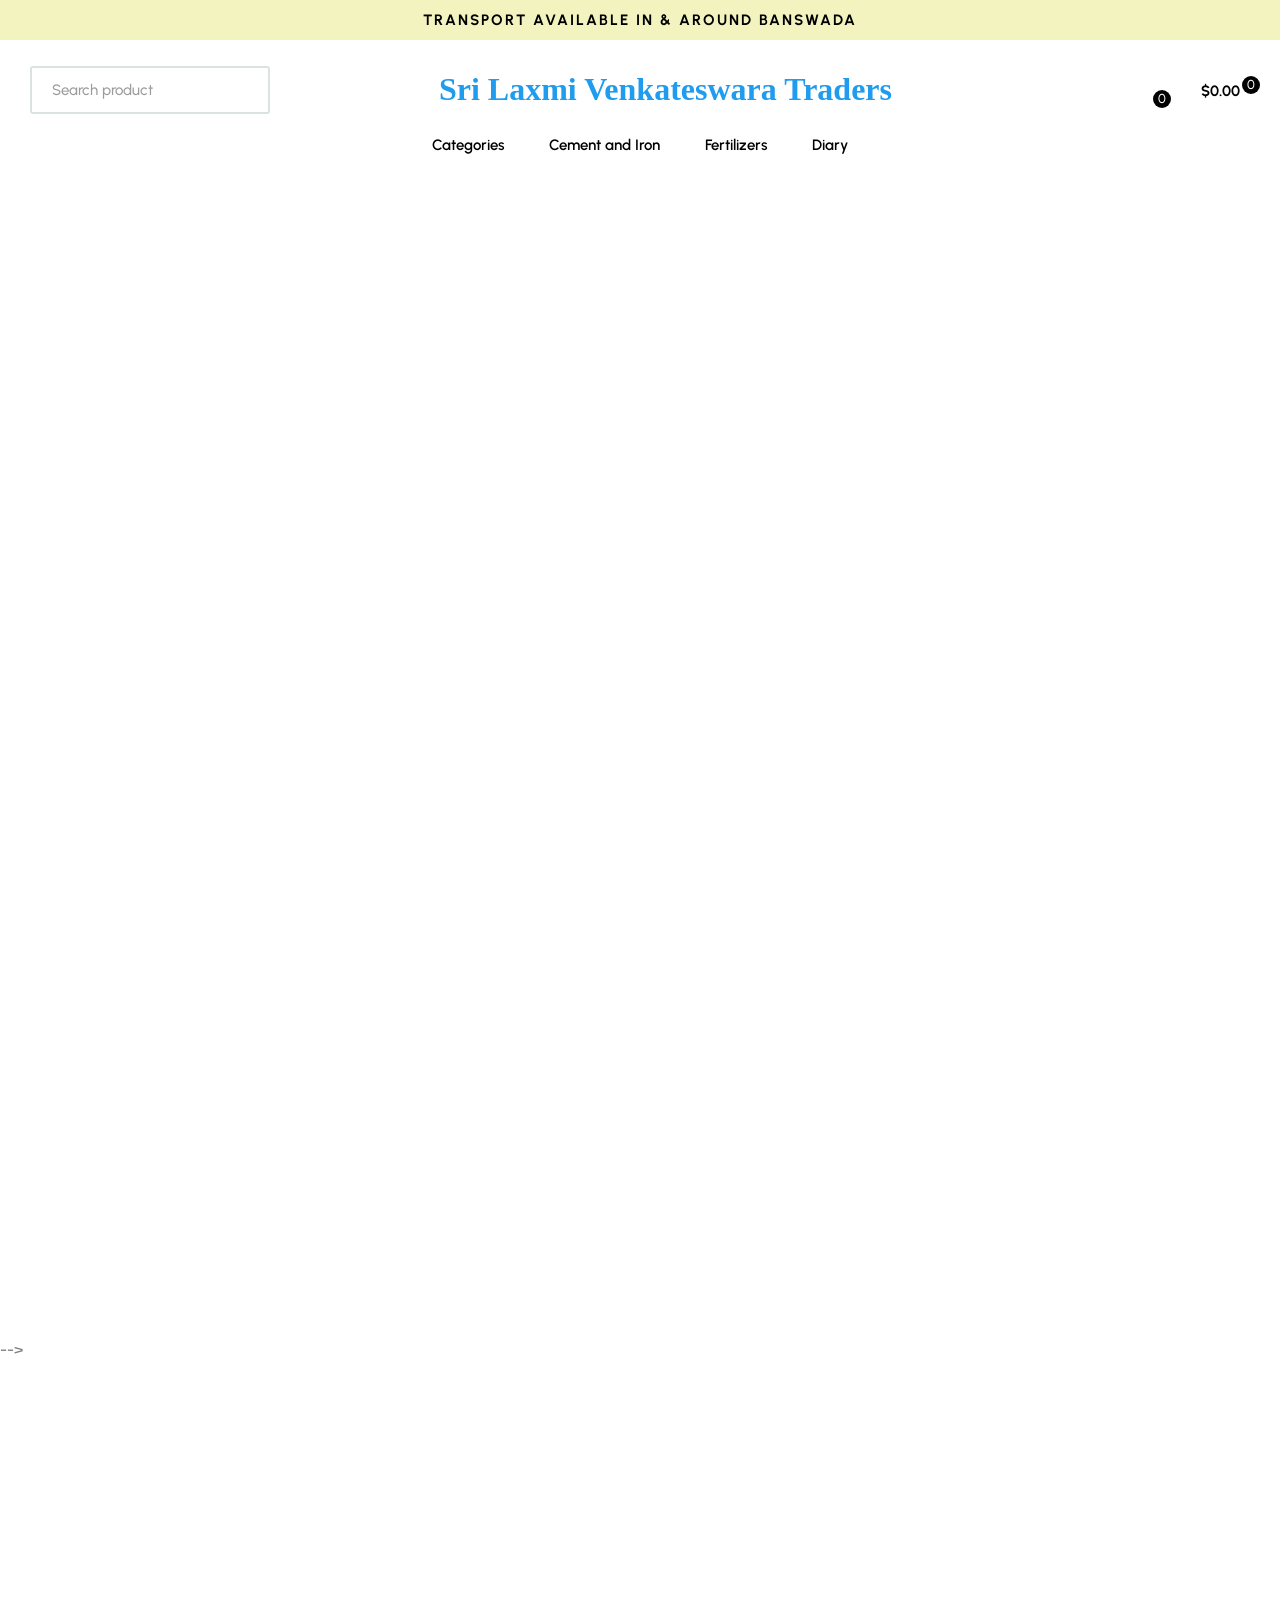
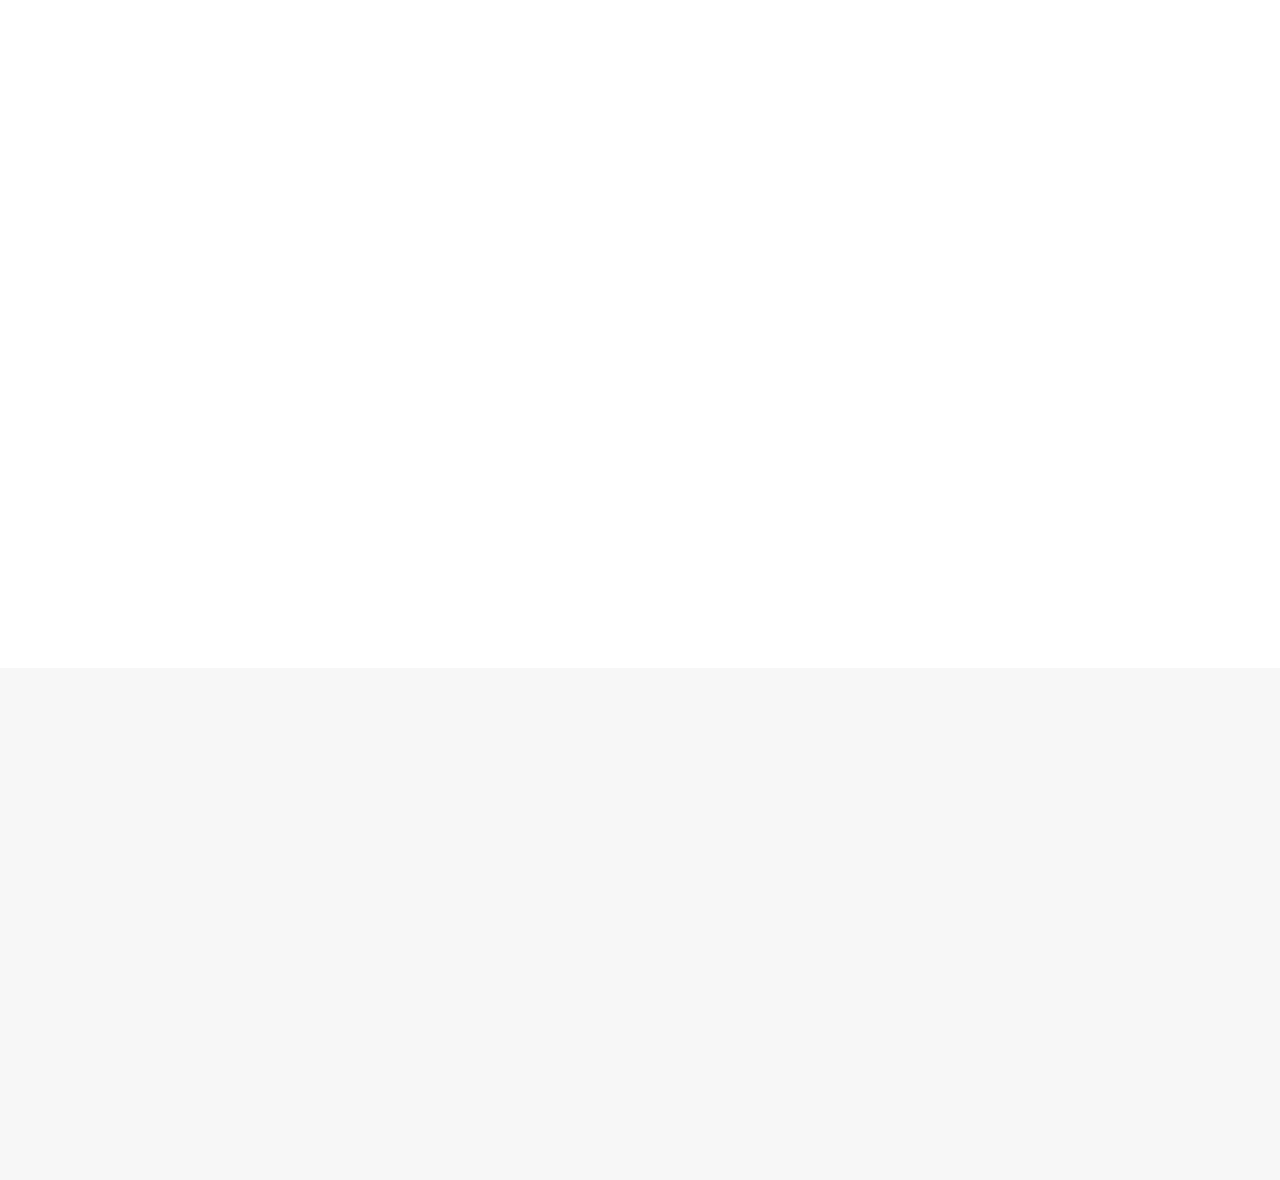
==== index.html @ 7f20fb4d "Merge branch 'kadapalla' into kadapalla-pages" ====
<!DOCTYPE html>
<html lang="en">

<head>
  <meta charset="UTF-8">
  <meta http-equiv="X-UA-Compatible" content="IE=edge">
  <meta name="viewport" content="width=device-width, initial-scale=1.0">
  <title>Kadapalla - One stop solution for Construction, Agriculture and Diary</title>

  <!-- 
    - favicon
  -->
  <link rel="shortcut icon" href="./favicon.ico" type="image/svg+xml">

  <!-- 
    - custom css link
  -->
  <link rel="stylesheet" href="./assets/css/style.css">

  <!-- 
    - google font link
  -->
  <link rel="preconnect" href="https://fonts.googleapis.com">
  <link rel="preconnect" href="https://fonts.gstatic.com" crossorigin>
  <link href="https://fonts.googleapis.com/css2?family=Urbanist:wght@400;500;600;700;800&display=swap" rel="stylesheet">
  <!-- <link href="https://fonts.googleapis.com/css2?family=Kalam:wght@300;400;700&display=swap" rel="stylesheet"> -->
  <style>
    /* .kalam-light {
      font-family: "Kalam", cursive;
      font-weight: 300;
      font-style: normal;
    }

    .kalam-regular {
      font-family: "Kalam", cursive;
      font-weight: 400;
      font-style: normal;
    } */

    .kalam-bold {
      font-family: 'Playfair Display', serif;
      /* font-family: "Kalam", cursive; */
      font-weight: 700;
      font-style: normal;
    }
  </style>

  <!-- 
    - preload images
  -->
  <!-- <link rel="preload" as="image" href="./assets/images/logo.png"> -->
  <!-- <link rel="preload" as="image" href="./assets/images/hero-banner-1.jpg">
  <link rel="preload" as="image" href="./assets/images/hero-banner-2.jpg">
  <link rel="preload" as="image" href="./assets/images/hero-banner-3.jpg"> -->

</head>

<body id="top">

  <!-- 
    - #HEADER
  -->

  <header class="header">

    <div class="alert">
      <div class="container">
        <p class="alert-text">Transport Available in & around Banswada</p>
      </div>
    </div>

    <div class="header-top" data-header>
      <div class="container">

        <button class="nav-open-btn" aria-label="open menu" data-nav-toggler>
          <span class="line line-1"></span>
          <span class="line line-2"></span>
          <span class="line line-3"></span>
        </button>

        <div class="input-wrapper">
          <input type="search" name="search" placeholder="Search product" class="search-field">

          <button class="search-submit" aria-label="search">
            <ion-icon name="search-outline" aria-hidden="true"></ion-icon>
          </button>
        </div>

        <a href="#" class="logo">
          <!-- <img src="./assets/images/logo/logo.svg" width="179" height="26" alt="Kadapalla"> -->
          <!-- <img src="./favicon-16x16.png" width="179" height="26" alt="Kadapalla"> -->
          <p class="kalam-bold">Sri Laxmi Venkateswara Traders</p>
        </a>

        <div class="header-actions">

          <button class="header-action-btn" aria-label="user">
            <ion-icon name="person-outline" aria-hidden="true" aria-hidden="true"></ion-icon>
          </button>

          <button class="header-action-btn" aria-label="favourite item">
            <ion-icon name="star-outline" aria-hidden="true" aria-hidden="true"></ion-icon>

            <span class="btn-badge">0</span>
          </button>

          <button class="header-action-btn" aria-label="cart item">
            <data class="btn-text" value="0">$0.00</data>

            <ion-icon name="bag-handle-outline" aria-hidden="true" aria-hidden="true"></ion-icon>

            <span class="btn-badge">0</span>
          </button>

        </div>

        <nav class="navbar">
          <ul class="navbar-list">

            <!-- <li>
              <a href="#home" class="navbar-link has-after">Home</a>
            </li> -->

            <li>
              <a href="#collection" class="navbar-link has-after">Categories</a>
            </li>

            <li>
              <a href="#cement-and-iron" class="navbar-link has-after">Cement and Iron</a>
            </li>

            <li>
              <a href="#fertilizers" class="navbar-link has-after">Fertilizers</a>
            </li>

            <li>
              <a href="#diary" class="navbar-link has-after">Diary</a>
            </li>

            <!-- <li>
              <a href="#offer" class="navbar-link has-after">Offer</a>
            </li>

            <li>
              <a href="#blog" class="navbar-link has-after">Blog</a>
            </li> -->

          </ul>
        </nav>

      </div>
    </div>

  </header>





  <!-- 
    - #MOBILE NAVBAR
  -->

  <div class="sidebar">
    <div class="mobile-navbar" data-navbar>

      <div class="wrapper">
        <a href="#" class="logo">
          <p>Kadapalla</p>
          <!-- <img src="./assets/images/logo.png" width="179" height="26" alt="Kadapalla"> -->
        </a>

        <button class="nav-close-btn" aria-label="close menu" data-nav-toggler>
          <ion-icon name="close-outline" aria-hidden="true"></ion-icon>
        </button>
      </div>

      <ul class="navbar-list">

        <!-- <li>
          <a href="#home" class="navbar-link" data-nav-link>Home</a>
        </li> -->

        <li>
          <a href="#collection" class="navbar-link" data-nav-link>Categories</a>
        </li>

        <li>
          <a href="#shop" class="navbar-link" data-nav-link>Products</a>
        </li>
<!-- 
        <li>
          <a href="#offer" class="navbar-link" data-nav-link>Offer</a>
        </li>

        <li>
          <a href="#blog" class="navbar-link" data-nav-link>Blog</a>
        </li> -->

      </ul>

    </div>

    <div class="overlay" data-nav-toggler data-overlay></div>
  </div>





  <main>
    <article>

      <!-- 
        - #HERO
      -->

      <!-- <section class="section hero" id="home" aria-label="hero" data-section>
        <div class="container">

          <ul class="has-scrollbar">

            <li class="scrollbar-item">
              <div class="hero-card has-bg-image" style="background-image: url('./assets/images/hero-banner-1.jpg')">

                <div class="card-content">

                  <h1 class="h1 hero-title">
                    Reveal The <br>
                    Beauty of Skin
                  </h1>

                  <p class="hero-text">
                    Made using clean, non-toxic ingredients, our products are designed for everyone.
                  </p>

                  <p class="price">Starting at $7.99</p>

                  <a href="#" class="btn btn-primary">Shop Now</a>

                </div>

              </div>
            </li>

            <li class="scrollbar-item">
              <div class="hero-card has-bg-image" style="background-image: url('./assets/images/hero-banner-2.jpg')">

                <div class="card-content">

                  <h1 class="h1 hero-title">
                    Reveal The <br>
                    Beauty of Skin
                  </h1>

                  <p class="hero-text">
                    Made using clean, non-toxic ingredients, our products are designed for everyone.
                  </p>

                  <p class="price">Starting at $7.99</p>

                  <a href="#" class="btn btn-primary">Shop Now</a>

                </div>

              </div>
            </li>

            <li class="scrollbar-item">
              <div class="hero-card has-bg-image" style="background-image: url('./assets/images/hero-banner-3.jpg')">

                <div class="card-content">

                  <h1 class="h1 hero-title">
                    Reveal The <br>
                    Beauty of Skin
                  </h1>

                  <p class="hero-text">
                    Made using clean, non-toxic ingredients, our products are designed for everyone.
                  </p>

                  <p class="price">Starting at $7.99</p>

                  <a href="#" class="btn btn-primary">Shop Now</a>

                </div>

              </div>
            </li>

          </ul>

        </div>
      </section> -->





      <!-- 
        - #COLLECTION
      -->

      <section class="section collection" id="collection" aria-label="collection" data-section>
        <div class="container">

          <ul class="collection-list">

            <li>
              <div class="collection-card has-before hover:shine">

                <h2 class="h2 card-title">Construction</h2>

                <p class="card-text text-end"></p>
                <!-- Cement & Iron -->

                <a href="#cement-and-iron" class="btn-link">
                  <span class="span">Shop Now</span>

                  <ion-icon name="arrow-forward" aria-hidden="true"></ion-icon>
                </a>

                <div class="has-bg-image" style="background-image: url('./assets/images/categories/cement-iron.png')"></div>

              </div>
            </li>

            <li>
              <div style="background-color: #d9dec0;" class="collection-card has-before hover:shine">

                <h2 class="h2 card-title">Agriculture</h2>

                <p class="card-text"></p>
                <!-- Fertilizers, Pesticides, Insecticides and Seeds -->

                <a href="#" class="btn-link">
                  <span class="span">Shop Now</span>

                  <ion-icon name="arrow-forward" aria-hidden="true"></ion-icon>
                </a>

                <div class="has-bg-image" style="background-image: url('./assets/images/categories/agro.png')"></div>

              </div>
            </li>

            <li>
              <div style="background-color: whitesmoke;" class="collection-card has-before hover:shine">

                <h2 class="h2 card-title">Diary</h2>

                <p class="card-text"></p>
                <!-- Milk & Curd -->

                <a href="#" class="btn-link">
                  <span class="span">In process</span>

                  <ion-icon name="arrow-forward" aria-hidden="true"></ion-icon>
                </a>

                <div class="has-bg-image" style="background-image: url('./assets/images/categories/diary.png')"></div>

              </div>
            </li>

          </ul>

        </div>
      </section>





      <!-- 
        - #cement-and-iron
      -->

      <section class="section shop" id="cement-and-iron" aria-label="cement-and-iron" data-section>
        <div class="container">

          <div class="title-wrapper">
            <h2 class="h2 section-title">Cement and Steel</h2>

            <a href="#" class="btn-link">
              <span class="span">All Construction Products</span>

              <ion-icon name="arrow-forward" aria-hidden="true"></ion-icon>
            </a>
          </div>
          <h3 class="mb-3">We are one of the best Cement dealer and Iron supplier in Banswada and Nizamabad</h3>

          <ul class="has-scrollbar">

            <li class="scrollbar-item">
              <div class="shop-card">

                <div class="card-banner img-holder" style="--width: 540; --height: 720;">
                  <!-- <img src="./assets/images/product-01.jpg" width="540" height="720" loading="lazy"
                    alt="Facial cleanser" class="img-cover"> -->
                    <img src="https://www.acclimited.com/assets/images/ACC-CONCRETE-PLUSXTRA-STRONG.png" width="540" height="720" loading="lazy"
                    alt="ACC CONCRETE+ XTRA STRONG" class="img-cover">
                  <!-- <span class="badge" aria-label="20% off">-20%</span>

                  <div class="card-actions">

                    <button class="action-btn" aria-label="add to cart">
                      <ion-icon name="bag-handle-outline" aria-hidden="true"></ion-icon>
                    </button>

                    <button class="action-btn" aria-label="add to whishlist">
                      <ion-icon name="star-outline" aria-hidden="true"></ion-icon>
                    </button>

                    <button class="action-btn" aria-label="compare">
                      <ion-icon name="repeat-outline" aria-hidden="true"></ion-icon>
                    </button>

                  </div> -->
                </div>

                <div class="card-content">

                  <!-- <div class="price">
                    <del class="del">&#8377; 39.00</del>

                    <span class="span">&#8377; 29.00</span>
                  </div> -->

                  <h3>
                    <a href="https://www.acclimited.com/products/gold_range" class="card-title">ACC CONCRETE+ XTRA STRONG</a>
                  </h3>

                  <div class="card-rating">

                    <!-- <div class="rating-wrapper" aria-label="5 start rating">
                      <ion-icon name="star" aria-hidden="true"></ion-icon>
                      <ion-icon name="star" aria-hidden="true"></ion-icon>
                      <ion-icon name="star" aria-hidden="true"></ion-icon>
                      <ion-icon name="star" aria-hidden="true"></ion-icon>
                      <ion-icon name="star" aria-hidden="true"></ion-icon>
                    </div> -->

                    <!-- <p class="rating-text">5170 reviews</p> -->

                  </div>

                </div>

              </div>
            </li>

            <li class="scrollbar-item">
              <div class="shop-card">

                <div class="card-banner img-holder" style="--width: 540; --height: 720;">
                  <img src="https://www.ultratechcement.com/content/ultratechcement/in/en/home/for-homebuilders/products/overview/_jcr_content/root/container/container_copy_17077738/container_1562255537/teaser.coreimg.png/1728644823726/cement-card.png" width="540" height="720" loading="lazy"
                    alt="UltraTech" class="img-cover">

                  <!-- <div class="card-actions">

                    <button class="action-btn" aria-label="add to cart">
                      <ion-icon name="bag-handle-outline" aria-hidden="true"></ion-icon>
                    </button>

                    <button class="action-btn" aria-label="add to whishlist">
                      <ion-icon name="star-outline" aria-hidden="true"></ion-icon>
                    </button>

                    <button class="action-btn" aria-label="compare">
                      <ion-icon name="repeat-outline" aria-hidden="true"></ion-icon>
                    </button>

                  </div> -->
                </div>

                <div class="card-content">

                  <!-- <div class="price">
                    <span class="span">$29.00</span>
                  </div> -->

                  <h3>
                    <a href="#" class="card-title">
                      UltraTech
                      <!-- Bio-shroom Rejuvenating Serum -->
                    </a>
                  </h3>

                  <!-- <div class="card-rating">

                    <div class="rating-wrapper" aria-label="5 start rating">
                      <ion-icon name="star" aria-hidden="true"></ion-icon>
                      <ion-icon name="star" aria-hidden="true"></ion-icon>
                      <ion-icon name="star" aria-hidden="true"></ion-icon>
                      <ion-icon name="star" aria-hidden="true"></ion-icon>
                      <ion-icon name="star" aria-hidden="true"></ion-icon>
                    </div>

                    <p class="rating-text">5170 reviews</p>

                  </div> -->

                </div>

              </div>
            </li>

            <li class="scrollbar-item">
              <div class="shop-card">

                <div class="card-banner img-holder" style="--width: 540; --height: 720;">
                  <img src="https://www.radhatmt.com/assets/front/images/rodimgc-n01.jpg" width="540" height="720" loading="lazy"
                    alt="Radha TMT 550" class="img-cover">

                  <!-- <div class="card-actions">

                    <button class="action-btn" aria-label="add to cart">
                      <ion-icon name="bag-handle-outline" aria-hidden="true"></ion-icon>
                    </button>

                    <button class="action-btn" aria-label="add to whishlist">
                      <ion-icon name="star-outline" aria-hidden="true"></ion-icon>
                    </button>

                    <button class="action-btn" aria-label="compare">
                      <ion-icon name="repeat-outline" aria-hidden="true"></ion-icon>
                    </button>

                  </div> -->
                </div>

                <div class="card-content">

                  <!-- <div class="price">
                    <span class="span">$29.00</span>
                  </div> -->

                  <h3>
                    <a href="#" class="card-title">RADHA TMT</a>
                  </h3>

                  <!-- <div class="card-rating">

                    <div class="rating-wrapper" aria-label="5 start rating">
                      <ion-icon name="star" aria-hidden="true"></ion-icon>
                      <ion-icon name="star" aria-hidden="true"></ion-icon>
                      <ion-icon name="star" aria-hidden="true"></ion-icon>
                      <ion-icon name="star" aria-hidden="true"></ion-icon>
                      <ion-icon name="star" aria-hidden="true"></ion-icon>
                    </div>

                    <p class="rating-text">5170 reviews</p>

                  </div> -->

                </div>

              </div>
            </li>

            <li class="scrollbar-item">
              <div class="shop-card">

                <div class="card-banner img-holder" style="--width: 540; --height: 720;">
                  <!-- <img src="./assets/images/product-05.jpg" width="540" height="720" loading="lazy"
                    alt="Coffee Bean Caffeine Eye Cream" class="img-cover"> -->
                    <img src="https://tirupatisteels.org/images/slider5.jpg" width="540" height="720" loading="lazy"
                    alt="Tirupati Steel" class="img-cover">

                  <!-- <span class="badge" aria-label="20% off">-20%</span>

                  <div class="card-actions">

                    <button class="action-btn" aria-label="add to cart">
                      <ion-icon name="bag-handle-outline" aria-hidden="true"></ion-icon>
                    </button>

                    <button class="action-btn" aria-label="add to whishlist">
                      <ion-icon name="star-outline" aria-hidden="true"></ion-icon>
                    </button>

                    <button class="action-btn" aria-label="compare">
                      <ion-icon name="repeat-outline" aria-hidden="true"></ion-icon>
                    </button>

                  </div> -->
                </div>

                <div class="card-content">

                  <!-- <div class="price">
                    <del class="del">$39.00</del>

                    <span class="span">$29.00</span>
                  </div> -->

                  <h3>
                    <a href="#" class="card-title">Tirupati Steel</a>
                  </h3>

                  <!-- <div class="card-rating">

                    <div class="rating-wrapper" aria-label="5 start rating">
                      <ion-icon name="star" aria-hidden="true"></ion-icon>
                      <ion-icon name="star" aria-hidden="true"></ion-icon>
                      <ion-icon name="star" aria-hidden="true"></ion-icon>
                      <ion-icon name="star" aria-hidden="true"></ion-icon>
                      <ion-icon name="star" aria-hidden="true"></ion-icon>
                    </div>

                    <p class="rating-text">5170 reviews</p>

                  </div> -->

                </div>

              </div>
            </li>

            <li class="scrollbar-item">
              <div class="shop-card">

                <div class="card-banner img-holder" style="--width: 540; --height: 720;">
                  <img src="https://www.acclimited.com/assets/images/SURAKSHA-Power-Plus_New_Front_Final.png" width="540" height="720" loading="lazy"
                    alt="SURAKSHA Power Plus" class="img-cover">

                  <!-- <div class="card-actions">

                    <button class="action-btn" aria-label="add to cart">
                      <ion-icon name="bag-handle-outline" aria-hidden="true"></ion-icon>
                    </button>

                    <button class="action-btn" aria-label="add to whishlist">
                      <ion-icon name="star-outline" aria-hidden="true"></ion-icon>
                    </button>

                    <button class="action-btn" aria-label="compare">
                      <ion-icon name="repeat-outline" aria-hidden="true"></ion-icon>
                    </button>

                  </div> -->
                </div>

                <div class="card-content">

                  <!-- <div class="price">
                    <span class="span">$29.00</span>
                  </div> -->

                  <h3>
                    <a href="#" class="card-title">
                      ACC SURAKSHA-Power-Plus
                    </a>
                  </h3>

                  <!-- <div class="card-rating">

                    <div class="rating-wrapper" aria-label="5 start rating">
                      <ion-icon name="star" aria-hidden="true"></ion-icon>
                      <ion-icon name="star" aria-hidden="true"></ion-icon>
                      <ion-icon name="star" aria-hidden="true"></ion-icon>
                      <ion-icon name="star" aria-hidden="true"></ion-icon>
                      <ion-icon name="star" aria-hidden="true"></ion-icon>
                    </div>

                    <p class="rating-text">5170 reviews</p>

                  </div> -->

                </div>

              </div>
            </li>
            <li class="scrollbar-item">
              <div class="shop-card">

                <div class="card-banner img-holder" style="--width: 540; --height: 720;">
                  <img src="https://5.imimg.com/data5/SELLER/Default/2022/12/MT/HC/VW/100675265/coromandel-king-cement-500x500.jpg" width="540" height="720" loading="lazy"
                    alt="Coromandel King Cement" class="img-cover">

                  <!-- <div class="card-actions">

                    <button class="action-btn" aria-label="add to cart">
                      <ion-icon name="bag-handle-outline" aria-hidden="true"></ion-icon>
                    </button>

                    <button class="action-btn" aria-label="add to whishlist">
                      <ion-icon name="star-outline" aria-hidden="true"></ion-icon>
                    </button>

                    <button class="action-btn" aria-label="compare">
                      <ion-icon name="repeat-outline" aria-hidden="true"></ion-icon>
                    </button>

                  </div> -->
                </div>

                <div class="card-content">

                  <!-- <div class="price">
                    <span class="span">$29.00</span>
                  </div> -->

                  <h3>
                    <a href="#" class="card-title">Coromandel King Cement</a>
                  </h3>

                  <!-- <div class="card-rating">

                    <div class="rating-wrapper" aria-label="5 start rating">
                      <ion-icon name="star" aria-hidden="true"></ion-icon>
                      <ion-icon name="star" aria-hidden="true"></ion-icon>
                      <ion-icon name="star" aria-hidden="true"></ion-icon>
                      <ion-icon name="star" aria-hidden="true"></ion-icon>
                      <ion-icon name="star" aria-hidden="true"></ion-icon>
                    </div>

                    <p class="rating-text">5170 reviews</p>

                  </div> -->

                </div>

              </div>
            </li>

          </ul>

        </div>
      </section> -->

      <section class="section shop" id="fertilizers" aria-label="fertilizers" data-section>
        <div class="container">

          <div class="title-wrapper">
            <h2 class="h2 section-title">Fertilizers, Pesticides, Insecticides and Seeds</h2>

            <a href="#" class="btn-link">
              <span class="span">All Agriculture Products</span>

              <ion-icon name="arrow-forward" aria-hidden="true"></ion-icon>
            </a>
          </div>
          <h3 class="mb-3">Our shop is one of the best fertilizers shops in Banswada and Nizamabad</h3>

          <ul class="has-scrollbar">

            <li class="scrollbar-item">
              <div class="shop-card">

                <div class="card-banner img-holder" style="--width: 540; --height: 720;">
                    <img src="https://www.acclimited.com/assets/images/ACC-CONCRETE-PLUSXTRA-STRONG.png" width="540" height="720" loading="lazy"
                    alt="ACC CONCRETE+ XTRA STRONG" class="img-cover">
                  <!-- <span class="badge" aria-label="20% off">-20%</span>

                  <div class="card-actions">

                    <button class="action-btn" aria-label="add to cart">
                      <ion-icon name="bag-handle-outline" aria-hidden="true"></ion-icon>
                    </button>

                    <button class="action-btn" aria-label="add to whishlist">
                      <ion-icon name="star-outline" aria-hidden="true"></ion-icon>
                    </button>

                    <button class="action-btn" aria-label="compare">
                      <ion-icon name="repeat-outline" aria-hidden="true"></ion-icon>
                    </button>

                  </div> -->
                </div>

                <div class="card-content">

                  <!-- <div class="price">
                    <del class="del">&#8377; 39.00</del>

                    <span class="span">&#8377; 29.00</span>
                  </div> -->

                  <h3>
                    <a href="https://www.acclimited.com/products/gold_range" class="card-title">ACC CONCRETE+ XTRA STRONG</a>
                  </h3>

                  <div class="card-rating">

                    <!-- <div class="rating-wrapper" aria-label="5 start rating">
                      <ion-icon name="star" aria-hidden="true"></ion-icon>
                      <ion-icon name="star" aria-hidden="true"></ion-icon>
                      <ion-icon name="star" aria-hidden="true"></ion-icon>
                      <ion-icon name="star" aria-hidden="true"></ion-icon>
                      <ion-icon name="star" aria-hidden="true"></ion-icon>
                    </div> -->

                    <!-- <p class="rating-text">5170 reviews</p> -->

                  </div>

                </div>

              </div>
            </li>

            <li class="scrollbar-item">
              <div class="shop-card">

                <div class="card-banner img-holder" style="--width: 540; --height: 720;">
                  <img src="https://www.ultratechcement.com/content/ultratechcement/in/en/home/for-homebuilders/products/overview/_jcr_content/root/container/container_copy_17077738/container_1562255537/teaser.coreimg.png/1728644823726/cement-card.png" width="540" height="720" loading="lazy"
                    alt="UltraTech" class="img-cover">

                  <!-- <div class="card-actions">

                    <button class="action-btn" aria-label="add to cart">
                      <ion-icon name="bag-handle-outline" aria-hidden="true"></ion-icon>
                    </button>

                    <button class="action-btn" aria-label="add to whishlist">
                      <ion-icon name="star-outline" aria-hidden="true"></ion-icon>
                    </button>

                    <button class="action-btn" aria-label="compare">
                      <ion-icon name="repeat-outline" aria-hidden="true"></ion-icon>
                    </button>

                  </div> -->
                </div>

                <div class="card-content">

                  <!-- <div class="price">
                    <span class="span">$29.00</span>
                  </div> -->

                  <h3>
                    <a href="#" class="card-title">
                      UltraTech
                    </a>
                  </h3>

                  <!-- <div class="card-rating">

                    <div class="rating-wrapper" aria-label="5 start rating">
                      <ion-icon name="star" aria-hidden="true"></ion-icon>
                      <ion-icon name="star" aria-hidden="true"></ion-icon>
                      <ion-icon name="star" aria-hidden="true"></ion-icon>
                      <ion-icon name="star" aria-hidden="true"></ion-icon>
                      <ion-icon name="star" aria-hidden="true"></ion-icon>
                    </div>

                    <p class="rating-text">5170 reviews</p>

                  </div> -->

                </div>

              </div>
            </li>

            <li class="scrollbar-item">
              <div class="shop-card">

                <div class="card-banner img-holder" style="--width: 540; --height: 720;">
                  <img src="https://www.radhatmt.com/assets/front/images/rodimgc-n01.jpg" width="540" height="720" loading="lazy"
                    alt="Radha TMT 550" class="img-cover">

                  <!-- <div class="card-actions">

                    <button class="action-btn" aria-label="add to cart">
                      <ion-icon name="bag-handle-outline" aria-hidden="true"></ion-icon>
                    </button>

                    <button class="action-btn" aria-label="add to whishlist">
                      <ion-icon name="star-outline" aria-hidden="true"></ion-icon>
                    </button>

                    <button class="action-btn" aria-label="compare">
                      <ion-icon name="repeat-outline" aria-hidden="true"></ion-icon>
                    </button>

                  </div> -->
                </div>

                <div class="card-content">

                  <!-- <div class="price">
                    <span class="span">$29.00</span>
                  </div> -->

                  <h3>
                    <a href="#" class="card-title">RADHA TMT</a>
                  </h3>

                  <!-- <div class="card-rating">

                    <div class="rating-wrapper" aria-label="5 start rating">
                      <ion-icon name="star" aria-hidden="true"></ion-icon>
                      <ion-icon name="star" aria-hidden="true"></ion-icon>
                      <ion-icon name="star" aria-hidden="true"></ion-icon>
                      <ion-icon name="star" aria-hidden="true"></ion-icon>
                      <ion-icon name="star" aria-hidden="true"></ion-icon>
                    </div>

                    <p class="rating-text">5170 reviews</p>

                  </div> -->

                </div>

              </div>
            </li>

            <li class="scrollbar-item">
              <div class="shop-card">

                <div class="card-banner img-holder" style="--width: 540; --height: 720;">
                  <img src="./assets/images/product-04.jpg" width="540" height="720" loading="lazy"
                    alt="Facial cleanser" class="img-cover">

                  <!-- <div class="card-actions">

                    <button class="action-btn" aria-label="add to cart">
                      <ion-icon name="bag-handle-outline" aria-hidden="true"></ion-icon>
                    </button>

                    <button class="action-btn" aria-label="add to whishlist">
                      <ion-icon name="star-outline" aria-hidden="true"></ion-icon>
                    </button>

                    <button class="action-btn" aria-label="compare">
                      <ion-icon name="repeat-outline" aria-hidden="true"></ion-icon>
                    </button>

                  </div> -->
                </div>

                <div class="card-content">

                  <!-- <div class="price">
                    <span class="span">$29.00</span>
                  </div> -->

                  <h3>
                    <a href="#" class="card-title">
                      <!-- Facial cleanser -->
                    </a>
                  </h3>

                  <!-- <div class="card-rating">

                    <div class="rating-wrapper" aria-label="5 start rating">
                      <ion-icon name="star" aria-hidden="true"></ion-icon>
                      <ion-icon name="star" aria-hidden="true"></ion-icon>
                      <ion-icon name="star" aria-hidden="true"></ion-icon>
                      <ion-icon name="star" aria-hidden="true"></ion-icon>
                      <ion-icon name="star" aria-hidden="true"></ion-icon>
                    </div>

                    <p class="rating-text">5170 reviews</p>

                  </div> -->

                </div>

              </div>
            </li>

            <li class="scrollbar-item">
              <div class="shop-card">

                <div class="card-banner img-holder" style="--width: 540; --height: 720;">
                  <!-- <img src="./assets/images/product-05.jpg" width="540" height="720" loading="lazy"
                    alt="Coffee Bean Caffeine Eye Cream" class="img-cover"> -->
                    <img src="" width="540" height="720" loading="lazy"
                    alt="Coffee Bean Caffeine Eye Cream" class="img-cover">

                  <!-- <span class="badge" aria-label="20% off">-20%</span>

                  <div class="card-actions">

                    <button class="action-btn" aria-label="add to cart">
                      <ion-icon name="bag-handle-outline" aria-hidden="true"></ion-icon>
                    </button>

                    <button class="action-btn" aria-label="add to whishlist">
                      <ion-icon name="star-outline" aria-hidden="true"></ion-icon>
                    </button>

                    <button class="action-btn" aria-label="compare">
                      <ion-icon name="repeat-outline" aria-hidden="true"></ion-icon>
                    </button>

                  </div> -->
                </div>

                <div class="card-content">

                  <!-- <div class="price">
                    <del class="del">$39.00</del>

                    <span class="span">$29.00</span>
                  </div> -->

                  <h3>
                    <a href="#" class="card-title">
                      <!-- Coffee Bean Caffeine Eye Cream -->
                    </a>
                  </h3>

                  <!-- <div class="card-rating">

                    <div class="rating-wrapper" aria-label="5 start rating">
                      <ion-icon name="star" aria-hidden="true"></ion-icon>
                      <ion-icon name="star" aria-hidden="true"></ion-icon>
                      <ion-icon name="star" aria-hidden="true"></ion-icon>
                      <ion-icon name="star" aria-hidden="true"></ion-icon>
                      <ion-icon name="star" aria-hidden="true"></ion-icon>
                    </div>

                    <p class="rating-text">5170 reviews</p>

                  </div> -->

                </div>

              </div>
            </li>

            <li class="scrollbar-item">
              <div class="shop-card">

                <div class="card-banner img-holder" style="--width: 540; --height: 720;">
                  <img src="https://www.acclimited.com/assets/images/SURAKSHA-Power-Plus_New_Front_Final.png" width="540" height="720" loading="lazy"
                    alt="SURAKSHA Power Plus" class="img-cover">

                  <!-- <div class="card-actions">

                    <button class="action-btn" aria-label="add to cart">
                      <ion-icon name="bag-handle-outline" aria-hidden="true"></ion-icon>
                    </button>

                    <button class="action-btn" aria-label="add to whishlist">
                      <ion-icon name="star-outline" aria-hidden="true"></ion-icon>
                    </button>

                    <button class="action-btn" aria-label="compare">
                      <ion-icon name="repeat-outline" aria-hidden="true"></ion-icon>
                    </button>

                  </div> -->
                </div>

                <div class="card-content">

                  <!-- <div class="price">
                    <span class="span">$29.00</span>
                  </div> -->

                  <h3>
                    <a href="#" class="card-title">
                      ACC SURAKSHA-Power-Plus
                    </a>
                  </h3>

                  <!-- <div class="card-rating">

                    <div class="rating-wrapper" aria-label="5 start rating">
                      <ion-icon name="star" aria-hidden="true"></ion-icon>
                      <ion-icon name="star" aria-hidden="true"></ion-icon>
                      <ion-icon name="star" aria-hidden="true"></ion-icon>
                      <ion-icon name="star" aria-hidden="true"></ion-icon>
                      <ion-icon name="star" aria-hidden="true"></ion-icon>
                    </div>

                    <p class="rating-text">5170 reviews</p>

                  </div> -->

                </div>

              </div>
            </li>

          </ul>

        </div>
      </section>

      <section class="section shop" id="diary" aria-label="diary" data-section>
        <div class="container">
          <div class="title-wrapper">
            <h2 class="h2 section-title">Milk and Curd</h2>

            <a href="#" class="btn-link">
              <span class="span">All Diary Products</span>

              <ion-icon name="arrow-forward" aria-hidden="true"></ion-icon>
            </a>
          </div>
          <h3 class="mb-3">We are in the process of providing best milk and curd in Banswada and Pitlam</h3>
        </div>
      </section>




      <!-- 
        - #BANNER
      -->

      <!-- <section class="section banner" aria-label="banner" data-section>
        <div class="container">

          <ul class="banner-list">

            <li>
              <div class="banner-card banner-card-1 has-before hover:shine">

                <p class="card-subtitle">New Collection</p>

                <h2 class="h2 card-title">Discover Our Autumn Skincare</h2>

                <a href="#" class="btn btn-secondary">Explore More</a>

                <div class="has-bg-image" style="background-image: url('./assets/images/banner-1.jpg')"></div>

              </div>
            </li>

            <li>
              <div class="banner-card banner-card-2 has-before hover:shine">

                <h2 class="h2 card-title">25% off Everything</h2>

                <p class="card-text">
                  Makeup with extended range in colors for every human.
                </p>

                <a href="#" class="btn btn-secondary">Shop Sale</a>

                <div class="has-bg-image" style="background-image: url('./assets/images/banner-2.jpg')"></div>

              </div>
            </li>

          </ul>

        </div>
      </section> -->





      <!-- 
        - #FEATURE
      -->

      <!-- <section class="section feature" aria-label="feature" data-section>
        <div class="container">

          <h2 class="h2-large section-title">Why Shop with Kadapalla?</h2>

          <ul class="flex-list">

            <li class="flex-item">
              <div class="feature-card">

                <img src="./assets/images/feature-1.jpg" width="204" height="236" loading="lazy" alt="Guaranteed PURE"
                  class="card-icon">

                <h3 class="h3 card-title">Guaranteed PURE</h3>

                <p class="card-text">
                  All Grace formulations adhere to strict purity standards and will never contain harsh or toxic
                  ingredients
                </p>

              </div>
            </li>

            <li class="flex-item">
              <div class="feature-card">

                <img src="./assets/images/feature-2.jpg" width="204" height="236" loading="lazy"
                  alt="Completely Cruelty-Free" class="card-icon">

                <h3 class="h3 card-title">Completely Cruelty-Free</h3>

                <p class="card-text">
                  All Grace formulations adhere to strict purity standards and will never contain harsh or toxic
                  ingredients
                </p>

              </div>
            </li>

            <li class="flex-item">
              <div class="feature-card">

                <img src="./assets/images/feature-3.jpg" width="204" height="236" loading="lazy"
                  alt="Ingredient Sourcing" class="card-icon">

                <h3 class="h3 card-title">Ingredient Sourcing</h3>

                <p class="card-text">
                  All Grace formulations adhere to strict purity standards and will never contain harsh or toxic
                  ingredients
                </p>

              </div>
            </li>

          </ul>

        </div>
      </section> -->





      <!-- 
        - #OFFER
      -->
<!-- 
      <section class="section offer" id="offer" aria-label="offer" data-section>
        <div class="container">

          <figure class="offer-banner">
            <img src="./assets/images/offer-banner-1.jpg" width="305" height="408" loading="lazy" alt="offer products"
              class="w-100">

            <img src="./assets/images/offer-banner-2.jpg" width="450" height="625" loading="lazy" alt="offer products"
              class="w-100">
          </figure>

          <div class="offer-content">

            <p class="offer-subtitle">
              <span class="span">Special Offer</span>

              <span class="badge" aria-label="20% off">-20%</span>
            </p>

            <h2 class="h2-large section-title">Mountain Pine Bath Oil</h2>

            <p class="section-text">
              Made using clean, non-toxic ingredients, our products are designed for everyone.
            </p>

            <div class="countdown">

              <span class="time" aria-label="days">15</span>
              <span class="time" aria-label="hours">21</span>
              <span class="time" aria-label="minutes">46</span>
              <span class="time" aria-label="seconds">08</span>

            </div>

            <a href="#" class="btn btn-primary">Get Only $39.00</a>

          </div>

        </div>
      </section> -->





      <!-- 
        - #BLOG
      -->

      <!-- <section class="section blog" id="blog" aria-label="blog" data-section>
        <div class="container">

          <h2 class="h2-large section-title">More to Discover</h2>

          <ul class="flex-list">

            <li class="flex-item">
              <div class="blog-card">

                <figure class="card-banner img-holder has-before hover:shine" style="--width: 700; --height: 450;">
                  <img src="./assets/images/blog-1.jpg" width="700" height="450" loading="lazy" alt="Find a Store"
                    class="img-cover">
                </figure>

                <h3 class="h3">
                  <a href="#" class="card-title">Find a Store</a>
                </h3>

                <a href="#" class="btn-link">
                  <span class="span">Our Store</span>

                  <ion-icon name="arrow-forward-outline" aria-hidden="true"></ion-icon>
                </a>

              </div>
            </li>

            <li class="flex-item">
              <div class="blog-card">

                <figure class="card-banner img-holder has-before hover:shine" style="--width: 700; --height: 450;">
                  <img src="./assets/images/blog-2.jpg" width="700" height="450" loading="lazy" alt="From Our Blog"
                    class="img-cover">
                </figure>

                <h3 class="h3">
                  <a href="#" class="card-title">From Our Blog</a>
                </h3>

                <a href="#" class="btn-link">
                  <span class="span">Our Store</span>

                  <ion-icon name="arrow-forward-outline" aria-hidden="true"></ion-icon>
                </a>

              </div>
            </li>

            <li class="flex-item">
              <div class="blog-card">

                <figure class="card-banner img-holder has-before hover:shine" style="--width: 700; --height: 450;">
                  <img src="./assets/images/blog-3.jpg" width="700" height="450" loading="lazy" alt="Our Story"
                    class="img-cover">
                </figure>

                <h3 class="h3">
                  <a href="#" class="card-title">Our Story</a>
                </h3>

                <a href="#" class="btn-link">
                  <span class="span">Our Store</span>

                  <ion-icon name="arrow-forward-outline" aria-hidden="true"></ion-icon>
                </a>

              </div>
            </li>

          </ul>

        </div>
      </section> -->

    </article>
  </main>





  <!-- 
    - #FOOTER
  -->

  <footer class="footer" data-section>
    <div class="container">

      <div class="footer-top">

        <ul class="footer-list">

          <li>
            <p class="footer-list-title">Company</p>
          </li>

          <li>
            <p class="footer-list-text">
              <!-- Find a location nearest you. See <a href="#" class="link">Our Stores</a> -->
              Opposite new market road, Tadkole road, Banswada, Kamareddy, Telangana, India - 503187
            </p>
          </li>

          <li>
            <a href="tel:+919133213331" target="_blank" aria-label="Call Us @ 9133213331">
              <p class="footer-list-text bold">+91 9133213331</p>
            </a>
          </li>

          <li>
            <p class="footer-list-text">SriLaxmiVenTraders@gmail.com</p>
          </li>

        </ul>

        <ul class="footer-list">

          <li>
            <p class="footer-list-title">Useful links</p>
          </li>

          <li>
            <a href="#" class="footer-link">New Products</a>
          </li>

          <li>
            <a href="#" class="footer-link">Best Sellers</a>
          </li>

          <li>
            <a href="#" class="footer-link">Bundle & Save</a>
          </li>

          <li>
            <a href="#" class="footer-link">Online Gift Card</a>
          </li>

        </ul>

        <ul class="footer-list">

          <li>
            <p class="footer-list-title">Infomation</p>
          </li>

          <li>
            <a href="#" class="footer-link">Start a Return</a>
          </li>

          <li>
            <a href="#" class="footer-link">Contact Us</a>
          </li>

          <li>
            <a href="#" class="footer-link">Shipping FAQ</a>
          </li>

          <li>
            <a href="#" class="footer-link">Terms & Conditions</a>
          </li>

          <li>
            <a href="#" class="footer-link">Privacy Policy</a>
          </li>

        </ul>

        <div class="footer-list">

          <p class="newsletter-title">Good emails.</p>

          <p class="newsletter-text">
            Enter your email below to be the first to know about new collections and product launches.
          </p>

          <form action="" class="newsletter-form">
            <input type="email" name="email_address" placeholder="Enter your email address" required
              class="email-field">

            <button type="submit" class="btn btn-primary">Subscribe</button>
          </form>

        </div>

      </div>

      <!-- <div class="footer-bottom">

        <div class="wrapper">
          <p class="copyright">
            &copy; 2022 codewithsadee
          </p>

          <ul class="social-list">

            <li>
              <a href="#" class="social-link">
                <ion-icon name="logo-twitter"></ion-icon>
              </a>
            </li>

            <li>
              <a href="#" class="social-link">
                <ion-icon name="logo-facebook"></ion-icon>
              </a>
            </li>

            <li>
              <a href="#" class="social-link">
                <ion-icon name="logo-instagram"></ion-icon>
              </a>
            </li>

            <li>
              <a href="#" class="social-link">
                <ion-icon name="logo-youtube"></ion-icon>
              </a>
            </li>

          </ul>
        </div>

        <a href="#" class="logo">
          <img src="./assets/images/logo.png" width="179" height="26" loading="lazy" alt="Kadapalla">
           <p>Sri Laxmi Venkateswara Traders</p>
        </a>

        <img src="./assets/images/pay.png" width="313" height="28" alt="available all payment method" class="w-100">

      </div> -->

    </div>
  </footer>





  <!-- 
    - #BACK TO TOP
  -->

  <a href="#top" class="back-top-btn" aria-label="back to top" data-back-top-btn>
    <ion-icon name="arrow-up" aria-hidden="true"></ion-icon>
  </a>





  <!-- 
    - custom js link
  -->
  <script src="./assets/js/script.js" defer></script>

  <!-- 
    - ionicon link
  -->
  <script type="module" src="https://unpkg.com/ionicons@5.5.2/dist/ionicons/ionicons.esm.js"></script>
  <script nomodule src="https://unpkg.com/ionicons@5.5.2/dist/ionicons/ionicons.js"></script>

</body>

</html>
---- assets/css/style.css ----
/*-----------------------------------*\
  #style.css
\*-----------------------------------*/

/**
 * copyright 2022 codewithsadee
 */





/*-----------------------------------*\
  #CUSTOM PROPERTY
\*-----------------------------------*/

:root {

  /**
   * colors
   */

  --hoockers-green_20: hsl(148, 20%, 38%, 0.2);
  --pale-spring-bud: hsl(60, 68%, 85%);
  --hoockers-green: hsl(148, 20%, 38%);
  --spanish-gray: hsl(0, 0%, 61%);
  --light-gray: hsl(0, 0%, 80%);
  --cultured-1: hsl(0, 0%, 97%);
  --cultured-2: hsl(60, 6%, 93%);
  --gray-web: hsl(0, 0%, 49%);
  --white_30: hsl(0, 0%, 100%, 0.3);
  --black_70: hsla(0, 0%, 0%, 0.7);
  --black_50: hsla(0, 0%, 0%, 0.5);
  --black_15: hsla(0, 0%, 0%, 0.15);
  --black_10: hsla(0, 0%, 0%, 0.1);
  --black_5: hsla(0, 0%, 0%, 0.05);
  --white: hsl(0, 0%, 100%);
  --black: hsl(0, 0%, 0%);

  /**
   * gradient color
   */

  --gradient: linear-gradient(to right, transparent 50%, var(--white_30) 100%);

  /**
   * typography
   */

  --ff-urbanist: 'Urbanist', sans-serif;

  --fs-1: 4.8rem;
  --fs-2: 4rem;
  --fs-3: 3.4rem;
  --fs-4: 2.4rem;
  --fs-5: 2rem;
  --fs-6: 1.8rem;
  --fs-7: 1.5rem;
  --fs-8: 1.4rem;
  --fs-9: 1.3rem;

  --fw-400: 400;
  --fw-500: 500;
  --fw-600: 600;
  --fw-700: 700;
  --fw-800: 800;

  /**
   * spacing
   */

  --section-padding: 35px;

  /**
   * shadow
   */

  --shadow-1: 0 8px 16px var(--black_15);
  --shadow-2: 0 4px 10px var(--black_5);

  /**
   * radius
   */

  --radius-3: 3px;

  /**
   * transition
   */

  --transition-1: 0.25s ease;
  --transition-2: 0.5s ease;
  --transition-3: 1s ease;
  --cubic-in: cubic-bezier(0.51, 0.03, 0.64, 0.28);
  --cubic-out: cubic-bezier(0.33, 0.85, 0.4, 0.96);

}





/*-----------------------------------*\
  #RESET
\*-----------------------------------*/

*,
*::before,
*::after {
  margin: 0;
  padding: 0;
  box-sizing: border-box;
}

li { list-style: none; }

a,
img,
span,
input,
button,
ion-icon { display: block; }

a {
  text-decoration: none;
  color: inherit;
}

img { height: auto; }

input,
button {
  background: none;
  border: none;
  font: inherit;
}

input { width: 100%; }

button { cursor: pointer; }

ion-icon {
  pointer-events: none;
  --ionicon-stroke-width: 25px;
}

html {
  font-family: var(--ff-urbanist);
  font-size: 10px;
  scroll-behavior: smooth;
}

body {
  background-color: var(--white);
  color: var(--gray-web);
  font-size: 1.6rem;
  font-weight: var(--fw-500);
  line-height: 1.6;
}

:focus-visible { outline-offset: 4px; }

::-webkit-scrollbar {
  width: 10px;
  height: 5px;
}

::-webkit-scrollbar-track { background-color: hsl(0, 0%, 95%); }

::-webkit-scrollbar-thumb { background-color: hsl(0, 0%, 80%); }

::-webkit-scrollbar-thumb:hover { background-color: hsl(0, 0%, 70%); }





/*-----------------------------------*\
  #REUSED STYLE
\*-----------------------------------*/

.container { padding-inline: 15px; }

.section { padding-block: var(--section-padding); }

.has-bg-image {
  background-repeat: no-repeat;
  background-size: cover;
  background-position: center;
}
.mb-3{
  margin-bottom: 30px;
}
.blur-3{
  filter: blur(3px);
}
.h1,
.h2,
.h3,
.h2-large {
  color: var(--black);
  font-weight: var(--fw-600);
  line-height: 1.3;
}

.h1 {
  font-size: var(--fs-1);
  line-height: 1.2;
}

.h2 { font-size: var(--fs-3); }

.h2-large { font-size: var(--fs-2); }

.h3 { font-size: var(--fs-4); }

.btn {
  font-weight: var(--fw-600);
  max-width: max-content;
  padding: 10px 30px;
  border-radius: var(--radius-3);
  transition: var(--transition-1);
}

.btn-primary,
.btn-secondary:is(:hover, :focus) {
  background-color: var(--black);
  color: var(--white);
}

.btn-primary:is(:hover, :focus) { background-color: var(--hoockers-green); }

.btn-secondary {
  background-color: var(--white);
  color: var(--black);
  box-shadow: var(--shadow-2);
}

.has-scrollbar {
  display: flex;
  gap: 15px;
  overflow-x: auto;
  padding-block-end: 15px;
  margin-block-end: -15px;
  scroll-snap-type: inline mandatory;
}

.scrollbar-item {
  min-width: 100%;
  scroll-snap-align: start;
}

.has-scrollbar::-webkit-scrollbar-track,
.has-scrollbar::-webkit-scrollbar-thumb { background-color: transparent; }

.has-scrollbar:is(:hover, :focus-within)::-webkit-scrollbar-track {
  background-color: hsl(0, 0%, 98%);
}

.has-scrollbar:is(:hover, :focus-within)::-webkit-scrollbar-thumb {
  background-color: hsl(0, 0%, 70%);
}

.has-before,
.has-after {
  position: relative;
  z-index: 1;
}

.has-before::before,
.has-after::after {
  content: "";
  position: absolute;
}

.hover\:shine { overflow: hidden; }

.hover\:shine .has-bg-image {
  position: absolute;
  top: 0;
  right: 0;
  bottom: 0;
  left: 0;
  z-index: -1;
  transition: var(--transition-2);
}

.hover\:shine:is(:hover, :focus) .has-bg-image { transform: scale(1.15); }

.hover\:shine::before {
  top: 0;
  left: -140%;
  bottom: 0;
  width: 100%;
  background-image: var(--gradient);
  transform: skewX(-25deg);
  transition: var(--transition-2);
  z-index: 1;
}

.hover\:shine:is(:hover, :focus-within)::before { animation: shine 1s ease forwards; }

@keyframes shine {
  0% { transform: skewX(-25deg) translateX(0); }
  100% { transform: skewX(-25deg) translateX(250%); }
}

.btn-link {
  color: var(--black);
  font-weight: var(--fw-600);
  display: flex;
  align-items: center;
  gap: 3px;
  transition: var(--transition-1);
}

.img-holder {
  aspect-ratio: var(--width) / var(--height);
  background-color: var(--light-gray);
}

.img-cover {
  width: 100%;
  height: 100%;
  object-fit: cover;
}

.badge {
  max-width: max-content;
  background-color: var(--hoockers-green);
  color: var(--white);
  font-weight: var(--fw-700);
  padding-inline: 12px;
  border-radius: var(--radius-3);
}

.flex-list {
  display: flex;
  flex-wrap: wrap;
  justify-content: center;
  align-items: center;
  gap: 30px;
}

.w-100 { width: 100%; }

[data-section] > * {
  transform: translateY(100px);
  opacity: 0;
  transition: var(--transition-3);
}

[data-section].active > * {
  transform: translateY(0);
  opacity: 1;
}





/*-----------------------------------*\
  #HEADER
\*-----------------------------------*/

.header .input-wrapper,
.header-action-btn:not(:first-child),
.navbar { display: none; }

.header {
  position: relative;
  padding-block-end: 80px;
}

.alert {
  background-color: var(--pale-spring-bud);
  color: var(--black);
  font-size: var(--fs-7);
  text-transform: uppercase;
  font-weight: var(--fw-700);
  letter-spacing: 2px;
  text-align: center;
  padding-block: 15px;
}

.header-top {
  position: absolute;
  bottom: 0;
  left: 0;
  width: 100%;
  background-color: var(--white);
  padding-block: 26px;
  z-index: 4;
}

.header-top.active {
  position: fixed;
  top: -80px;
  bottom: auto;
  box-shadow: var(--shadow-1);
  transform: translateY(100%);
  transition: var(--transition-2);
}

.header-top.header-hide {
  box-shadow: none;
  transform: translateY(0);
}

.header-top .container {
  display: flex;
  justify-content: space-between;
  align-items: center;
  gap: 20px;
}
.header-top .logo{
  color: #209cee;
  font-size: medium;
}
.text-end{
  text-align: end;
}
.text-center{
  text-align: center;
}

.nav-open-btn {
  width: 26px;
  display: grid;
  gap: 6px;
  padding-block: 5px;
}

.nav-open-btn .line {
  height: 2px;
  background-color: var(--black);
}

.nav-open-btn .line-1 { width: 15px; }

.nav-open-btn .line-3 { width: 18px; }

.header-action-btn {
  font-size: 28px;
  transition: var(--transition-1);
}

.header-action-btn:is(:hover, :focus) { color: var(--black_70); }





/*-----------------------------------*\
  #MOBILE NAVBAR
\*-----------------------------------*/

.sidebar { z-index: 5; }

.mobile-navbar {
  background-color: var(--white);
  position: fixed;
  top: 0;
  left: 0;
  bottom: 0;
  max-width: 350px;
  width: 100%;
  padding: 25px 40px;
  z-index: 6;
  transform: translateX(-100%);
  visibility: hidden;
  transition: 0.25s var(--cubic-in);
}

.mobile-navbar.active {
  visibility: visible;
  transform: translateX(0);
  transition: 0.4s var(--cubic-out);
}

.mobile-navbar .wrapper {
  display: flex;
  justify-content: space-between;
  align-items: center;
  margin-block-end: 55px;
}

.nav-close-btn {
  font-size: 28px;
  color: var(--hoockers-green);
}

.nav-close-btn ion-icon { --ionicon-stroke-width: 40px; }

.mobile-navbar .navbar-link {
  color: var(--black);
  font-size: var(--fs-8);
  text-transform: uppercase;
  font-weight: var(--fw-600);
  letter-spacing: 1px;
  padding-block: 5px;
  transition: var(--transition-1);
}

.mobile-navbar .navbar-link:is(:hover, :focus) { color: var(--hoockers-green); }

.overlay {
  background-color: transparent;
  position: fixed;
  top: 0;
  right: 0;
  bottom: 0;
  left: 0;
  z-index: 5;
  pointer-events: none;
  transition: var(--transition-1);
}

.overlay.active {
  background-color: var(--black_50);
  pointer-events: all;
}





/*-----------------------------------*\
  #HERO
\*-----------------------------------*/

.hero { padding-block-start: 0; }

.hero-card {
  background-color: var(--light-gray);
  padding: 100px 15px;
  background-position: 40%;
}

.hero-text {
  font-size: var(--fs-6);
  margin-block: 16px 30px;
}

.hero .price {
  color: var(--black);
  font-size: var(--fs-5);
  font-weight: var(--fw-600);
  margin-block-end: 20px;
}

.hero .scrollbar-item { min-width: 100%; }





/*-----------------------------------*\
  #COLLECTION
\*-----------------------------------*/

.collection { padding-block-start: 0; }

.collection-list {
  display: grid;
  gap: 15px;
}

.collection-card {
  background-color: var(--light-gray);
  min-height: 400px;
  padding: 40px;
  padding-block-end: 30px;
  display: flex;
  flex-direction: column;
}

.collection-card .card-title { margin-block-end: 12px; }

.collection-card .card-text {
  color: var(--black);
  font-size: var(--fs-6);
  font-weight: var(--fw-600);
  margin-block-end: auto;
}





/*-----------------------------------*\
  #SHOP
\*-----------------------------------*/

.shop .title-wrapper {
  display: flex;
  flex-wrap: wrap;
  justify-content: space-between;
  align-items: center;
  gap: 18px;
  margin-block-end: 50px;
}

.shop .btn-link:is(:hover, :focus) { color: var(--hoockers-green); }

.shop-card .card-banner {
  position: relative;
  overflow: hidden;
}

.shop-card .badge {
  position: absolute;
  top: 20px;
  left: 20px;
}

.shop-card .card-actions {
  position: absolute;
  top: 50%;
  right: 0;
  transform: translate(0, -50%);
  display: grid;
  gap: 10px;
  opacity: 0;
  transition: var(--transition-2);
}

.shop-card .action-btn {
  background-color: var(--white);
  font-size: 24px;
  padding: 12px;
  border-radius: 50%;
  transition: var(--transition-1);
}

.shop-card .action-btn:is(:hover, :focus) {
  background-color: var(--black);
  color: var(--white);
}

.shop-card:is(:hover, :focus-within) .card-actions {
  opacity: 1;
  transform: translate(-20px, -50%);
}

.shop-card .card-content {
  padding-block: 20px;
  text-align: center;
}

.shop-card :is(.price, .card-rating, .rating-wrapper) {
  display: flex;
  justify-content: center;
  align-items: center;
  gap: 5px;
}

.shop-card .del {
  font-size: var(--fs-9);
  font-weight: var(--fw-400);
}

.shop-card .price .span {
  color: var(--black);
  font-weight: var(--fw-700);
}

.shop-card .card-title {
  color: var(--black);
  font-size: var(--fs-7);
  font-weight: var(--fw-500);
  margin-block-end: 8px;
  transition: var(--transition-1);
}

.shop-card .card-title:is(:hover, :focus) {
  text-decoration: underline;
  color: var(--hoockers-green);
}

.shop-card .rating-wrapper {
  gap: 2px;
  color: var(--hoockers-green);
  font-size: 15px;
}

.shop-card .rating-text {
  font-size: var(--fs-8);
  font-weight: var(--fw-400);
  line-height: 1;
}





/*-----------------------------------*\
  #BANNER
\*-----------------------------------*/

.banner-list {
  display: grid;
  gap: 30px;
}

.banner-card {
  min-height: 420px;
  padding: 30px;
}

.banner-card .card-subtitle {
  color: var(--black);
  font-size: var(--fs-6);
  font-weight: var(--fw-600);
  text-transform: uppercase;
  letter-spacing: 2px;
}

.banner-card :is(.card-subtitle, .card-title) { text-shadow: 0 0 2px var(--cultured-2); }

.banner-card-1 .card-title { margin-block: 10px 30px; }

.banner-card .card-text {
  color: var(--black);
  font-size: var(--fs-7);
  margin-block: 10px 25px;
}





/*-----------------------------------*\
  #FEATURE
\*-----------------------------------*/

.feature { text-align: center; }

.feature .section-title { margin-block-end: 40px; }

.feature-card .card-icon {
  width: 100px;
  margin-inline: auto;
}

.feature-card .card-title { margin-block: 35px 15px; }

.feature-card .card-text { font-size: var(--fs-7); }





/*-----------------------------------*\
  #OFFER
\*-----------------------------------*/

.offer-banner {
  display: grid;
  grid-template-columns: 0.7fr 1fr;
  align-items: center;
  gap: 30px;
  margin-block-end: 60px;
}

.offer-subtitle {
  font-size: var(--fs-7);
  display: flex;
  align-items: center;
  gap: 10px;
}

.offer-subtitle .span {
  color: var(--black);
  text-transform: uppercase;
  font-weight: var(--fw-600);
  letter-spacing: 2px;
}

.offer .badge { font-weight: var(--fw-500); }

.offer .section-title { margin-block: 20px 8px; }

.offer .section-text { font-size: var(--fs-6); }

.offer .countdown {
  color: var(--hoockers-green);
  font-size: var(--fs-2);
  line-height: 1;
  display: flex;
  margin-block: 20px 40px;
}

.offer .time:not(:last-child)::after {
  content: ":";
  color: var(--gray-web);
  font-size: 3rem;
  font-weight: var(--fw-500);
  margin-inline: 10px;
}

.offer .time {
  display: flex;
  align-items: center;
}





/*-----------------------------------*\
  #BLOG
\*-----------------------------------*/

.blog { padding-block-end: calc(var(--section-padding) * 2); }

.blog .section-title {
  text-align: center;
  margin-block-end: 40px;
}

.blog-card .card-banner img { transition: var(--transition-2); }

.blog-card:is(:hover, :focus-within) .card-banner img { transform: scale(1.2); }

.blog-card .card-title {
  text-align: center;
  margin-block: 30px 20px;
  transition: var(--transition-1);
}

.blog-card .card-title:is(:hover, :focus) { color: var(--hoockers-green); }

.blog-card .btn-link { justify-content: center; }





/*-----------------------------------*\
  #FOOTER
\*-----------------------------------*/

.footer .logo { display: none; }

.footer {
  background-color: var(--cultured-1);
  padding-block: 70px;
}

.footer-top {
  display: grid;
  gap: 40px;
  margin-block-end: 60px;
}

.footer-list-title {
  color: var(--black);
  font-size: var(--fs-5);
  font-weight: var(--fw-600);
  margin-block-end: 10px;
}

.footer-list-text { font-size: var(--fs-8); }

.footer-list-text .link {
  display: inline-block;
  color: var(--black);
  font-weight: var(--fw-600);
  text-decoration: underline;
  transition: var(--transition-1);
}

.footer-list-text .link:is(:hover, :focus) { color: var(--hoockers-green); }

.footer-list-text.bold {
  color: var(--black);
  font-weight: var(--fw-800);
  margin-block: 15px 2px;
}

.footer-link {
  font-size: var(--fs-7);
  padding-block: 5px;
}

.footer-link:is(:hover, :focus) { text-decoration: underline; }

.newsletter-title {
  color: var(--black);
  font-size: var(--fs-3);
  font-weight: var(--fw-600);
  line-height: 1.3;
}

.newsletter-text {
  font-size: var(--fs-7);
  line-height: 2;
  margin-block: 10px 35px;
}

.newsletter-form { position: relative; }

.email-field {
  background-color: var(--white);
  font-size: var(--fs-7);
  padding: 12px 18px;
  padding-inline-end: 145px;
  border: 1px solid var(--hoockers-green_20);
  border-radius: var(--radius-3);
  outline: none;
  transition: var(--transition-1);
}

.email-field::placeholder { color: var(--spanish-gray); }

.email-field:focus { border-color: var(--black); }

.newsletter-form .btn {
  position: absolute;
  top: 0;
  right: 0;
  bottom: 0;
}

.copyright { font-size: var(--fs-7); }

.footer-bottom .wrapper {
  display: flex;
  flex-wrap: wrap;
  justify-content: flex-start;
  align-items: center;
  gap: 15px;
  margin-block-end: 20px;
}

.social-list {
  display: flex;
  gap: 20px;
}

.social-link {
  color: var(--black);
  font-size: 18px;
  transition: var(--transition-1);
}

.social-link:is(:hover, :focus) { color: var(--hoockers-green); }

.footer-bottom > img { max-width: max-content; }





/*-----------------------------------*\
  #BACK TO TOP
\*-----------------------------------*/

.back-top-btn {
  position: fixed;
  bottom: 20px;
  right: 30px;
  background-color: var(--white);
  color: var(--hoockers-green);
  font-size: 22px;
  padding: 13px;
  border-radius: 50%;
  box-shadow: var(--shadow-1);
  z-index: 4;
  opacity: 0;
  visibility: hidden;
  transition: var(--transition-1);
}

.back-top-btn:is(:hover, :focus) {
  background-color: var(--hoockers-green);
  color: var(--white);
}

.back-top-btn.active {
  opacity: 1;
  visibility: visible;
  transform: translateY(-10px);
}





/*-----------------------------------*\
  #MEDIA QUERIES
\*-----------------------------------*/

/**
 * responsive for larger than 575px screen
 */

@media (min-width: 575px) {

  /**
   * REUSED STYLE
   */

  .container {
    max-width: 540px;
    width: 100%;
    margin-inline: auto;
  }

  :is(.header, .hero) .container { max-width: unset; }

  .has-scrollbar { gap: 30px; }

  .scrollbar-item { min-width: calc(50% - 15px); }



  /**
   * HEADER
   */

  .alert { padding-block: 8px; }

  .header-top .container { padding-inline: 30px; }
  .header-top .logo{ font-size: x-large; }


  /**
   * HERO
   */

  .hero-card { padding-inline: 70px; }

  .hero-text { max-width: 30ch; }



  /**
   * BANNER
   */

  .banner-card .card-text { max-width: 30ch; }



  /**
   * OFFER
   */

  .offer .countdown { --fs-2: 4.8rem; }

  .offer .countdown .time:not(:last-child)::after { margin-inline: 20px; }

}





/**
 * responsive for larger than 768px screen
 */

@media (min-width: 768px) {

  /**
   * CUSTOM PROPERTY
   */

  :root {

    /**
     * typography
     */

    --fs-1: 5.6rem;

  }



  /**
   * REUSED STYLE
   */

  .container { max-width: 730px; }

  .flex-item { max-width: calc(50% - 15px); }



  /**
   * COLLECTION
   */

  .collection-card { min-height: 450px; }



  /**
   * BANNER
   */

  .banner-list { grid-template-columns: 1fr 0.7fr; }

  .banner-card { padding: 50px; }



  /**
   * OFFER
   */

  .offer .section-text { max-width: 45ch; }



  /**
   * FOOTER
   */

  .footer-top { grid-template-columns: repeat(3, 1fr); }

  .footer-list:last-child { grid-column: 1 / 4; }

  .footer-bottom {
    display: flex;
    justify-content: space-between;
    align-items: center;
  }

  .footer-bottom .wrapper { margin-block-end: 0; }

}





/**
 * responsive for larger than 992px screen
 */

@media (min-width: 992px) {

  /**
   * CUSTOM PROPERTY
   */

  :root {

    /**
     * spacing
     */

    --section-padding: 50px;

  }



  /**
   * REUSED STYLE
   */

  .container { max-width: 960px; }

  .scrollbar-item { min-width: calc(33.33% - 20px); }

  .flex-item { max-width: calc(33.33% - 20px); }



  /**
   * COLLECTION
   */

  .collection-list {
    grid-template-columns: repeat(3, 1fr);
    gap: 30px;
  }



  /**
   * BANNER
   */

  .banner-list { grid-template-columns: 1fr 0.5fr; }



  /**
   * OFFER
   */

  .offer .container {
    display: grid;
    grid-template-columns: 1fr 0.7fr;
    align-items: center;
    gap: 30px;
  }

  .offer-banner { margin-block-end: 0; }



  /**
   * FOOTER
   */

  .footer .logo { display: block; }

  .footer { padding-block: 100px 80px; }

  .footer-top {
    grid-template-columns: 0.4fr 0.4fr 0.4fr 1fr;
    margin-block-end: 120px;
  }

  .footer-list:last-child { grid-column: auto; }

  .footer .logo img { width: 190px; }

}





/**
 * responsive for larger than 1200px screen
 */

@media (min-width: 1200px) {

  /**
   * REUSED STYLE
   */

  .container { max-width: 1300px; }

  .scrollbar-item { min-width: calc(20% - 24px); }



  /**
   * HEADER
   */

  .header .input-wrapper,
  .header-action-btn:not(:first-child),
  .navbar { display: block; }

  .nav-open-btn { display: none; }

  .header {
    padding-block-end: 60px;
    margin-block-end: 10px;
  }

  .header-top {
    position: unset;
    padding-block: 24px 0;
  }

  .header-top:is(.active, .header-hide) { all: unset; }

  .header-top .container { flex-wrap: wrap; }
  .header-top .logo{ font-size: xx-large; }

  .search-field {
    width: 270;
    font-size: var(--fs-7);
    border: 2px solid var(--hoockers-green_20);
    border-radius: var(--radius-3);
    padding: 10px 20px;
    padding-inline-end: 40px;
    outline: none;
    transition: var(--transition-1);
  }

  .search-field::placeholder { color: var(--spanish-gray); }

  .search-field:focus { border-color: var(--black); }

  .header .input-wrapper { position: relative; }

  .header .search-submit {
    position: absolute;
    top: 50%;
    right: 15px;
    transform: translateY(-50%);
    font-size: 22px;
  }

  .header .search-submit ion-icon { --ionicon-stroke-width: 40px; }

  .header .logo { margin-inline-end: 60px; }

  .header-actions {
    display: flex;
    align-items: center;
    gap: 40px;
  }

  .header-action-btn { position: relative; }

  .header-action-btn .btn-badge {
    position: absolute;
    top: 0;
    right: -10px;
    background-color: var(--black);
    color: var(--white);
    font-size: var(--fs-9);
    min-width: 18px;
    height: 18px;
    line-height: 1.4;
    border-radius: 20px;
  }

  .header-action-btn:last-child {
    display: flex;
    align-items: center;
    gap: 10px;
  }

  .header-action-btn .btn-text {
    font-size: var(--fs-7);
    font-weight: var(--fw-700);
    margin-block-start: 3px;
  }

  .navbar {
    position: absolute;
    bottom: 0;
    left: 0;
    width: 100%;
    background-color: var(--white);
    padding-block: 18px;
    z-index: 4;
  }

  .navbar .navbar-list {
    display: flex;
    justify-content: center;
    gap: 45px;
  }

  .navbar .navbar-link {
    color: var(--black);
    font-size: var(--fs-7);
    font-weight: var(--fw-600);
  }

  .navbar .navbar-link::after {
    bottom: 0;
    left: 0;
    width: 100%;
    height: 1px;
    background-color: var(--black);
    transition: var(--transition-1);
    transform: scaleX(0);
    transform-origin: left;
  }

  .navbar .navbar-link:is(:hover, :focus)::after {
    transform: scaleX(1);
  }

  .header-top.active .navbar {
    position: fixed;
    top: -80px;
    bottom: auto;
    padding-block: 28px;
    box-shadow: var(--shadow-1);
    transform: translateY(100%);
    transition: var(--transition-2);
  }

  .header-top.header-hide .navbar {
    box-shadow: none;
    transform: translateY(0);
  }



  /**
   * HERO
   */

  .hero-card { padding: 120px 100px; }

  .hero-text { max-width: 40ch; }



  /**
   * BANNER
   */

  .banner-card-1 .card-title { max-width: 15ch; }



  /**
   * FEATURE
   */

  .feature .section-title { margin-block-end: 60px; }

  .feature .flex-list {
    gap: 100px;
    padding-inline: 50px;
  }

  .feature .flex-item { max-width: calc(33.33% - 66.66px); }



  /**
   * OFFER
   */

  .offer .container { gap: 120px; }

}
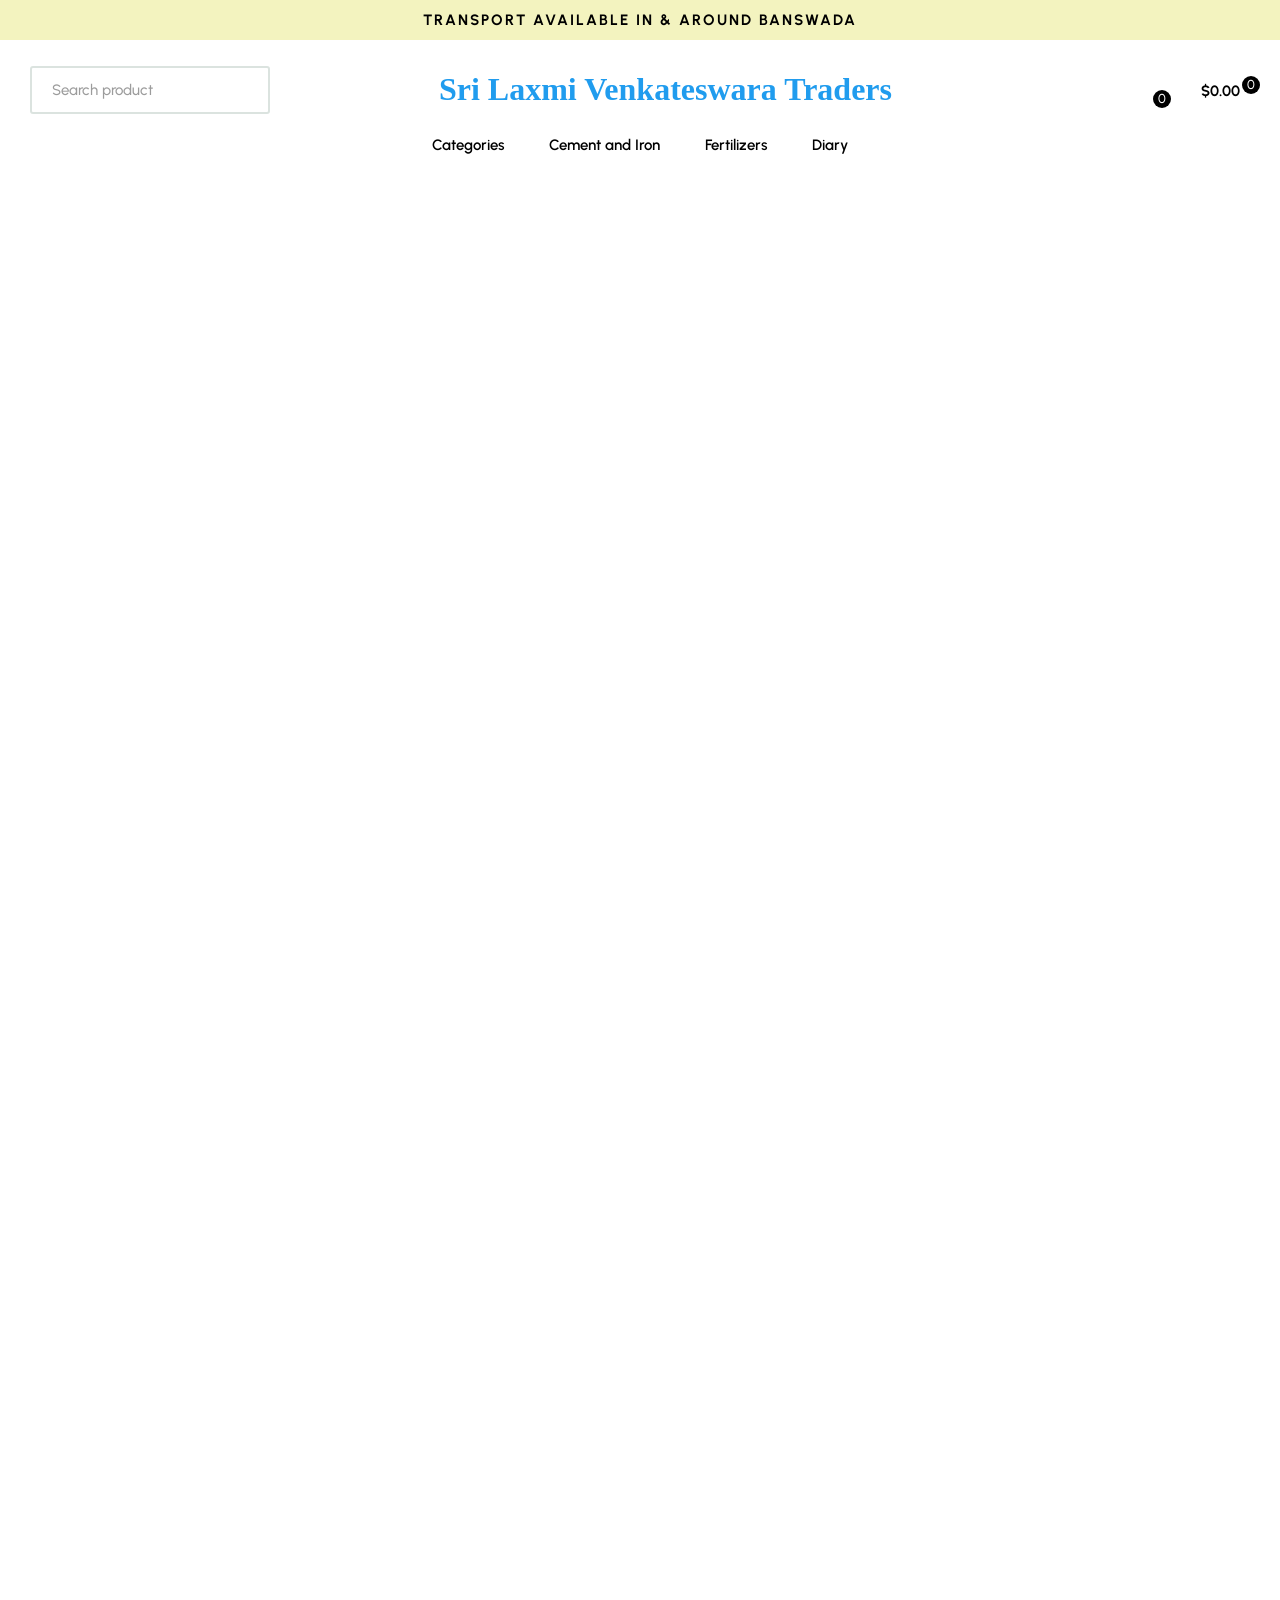
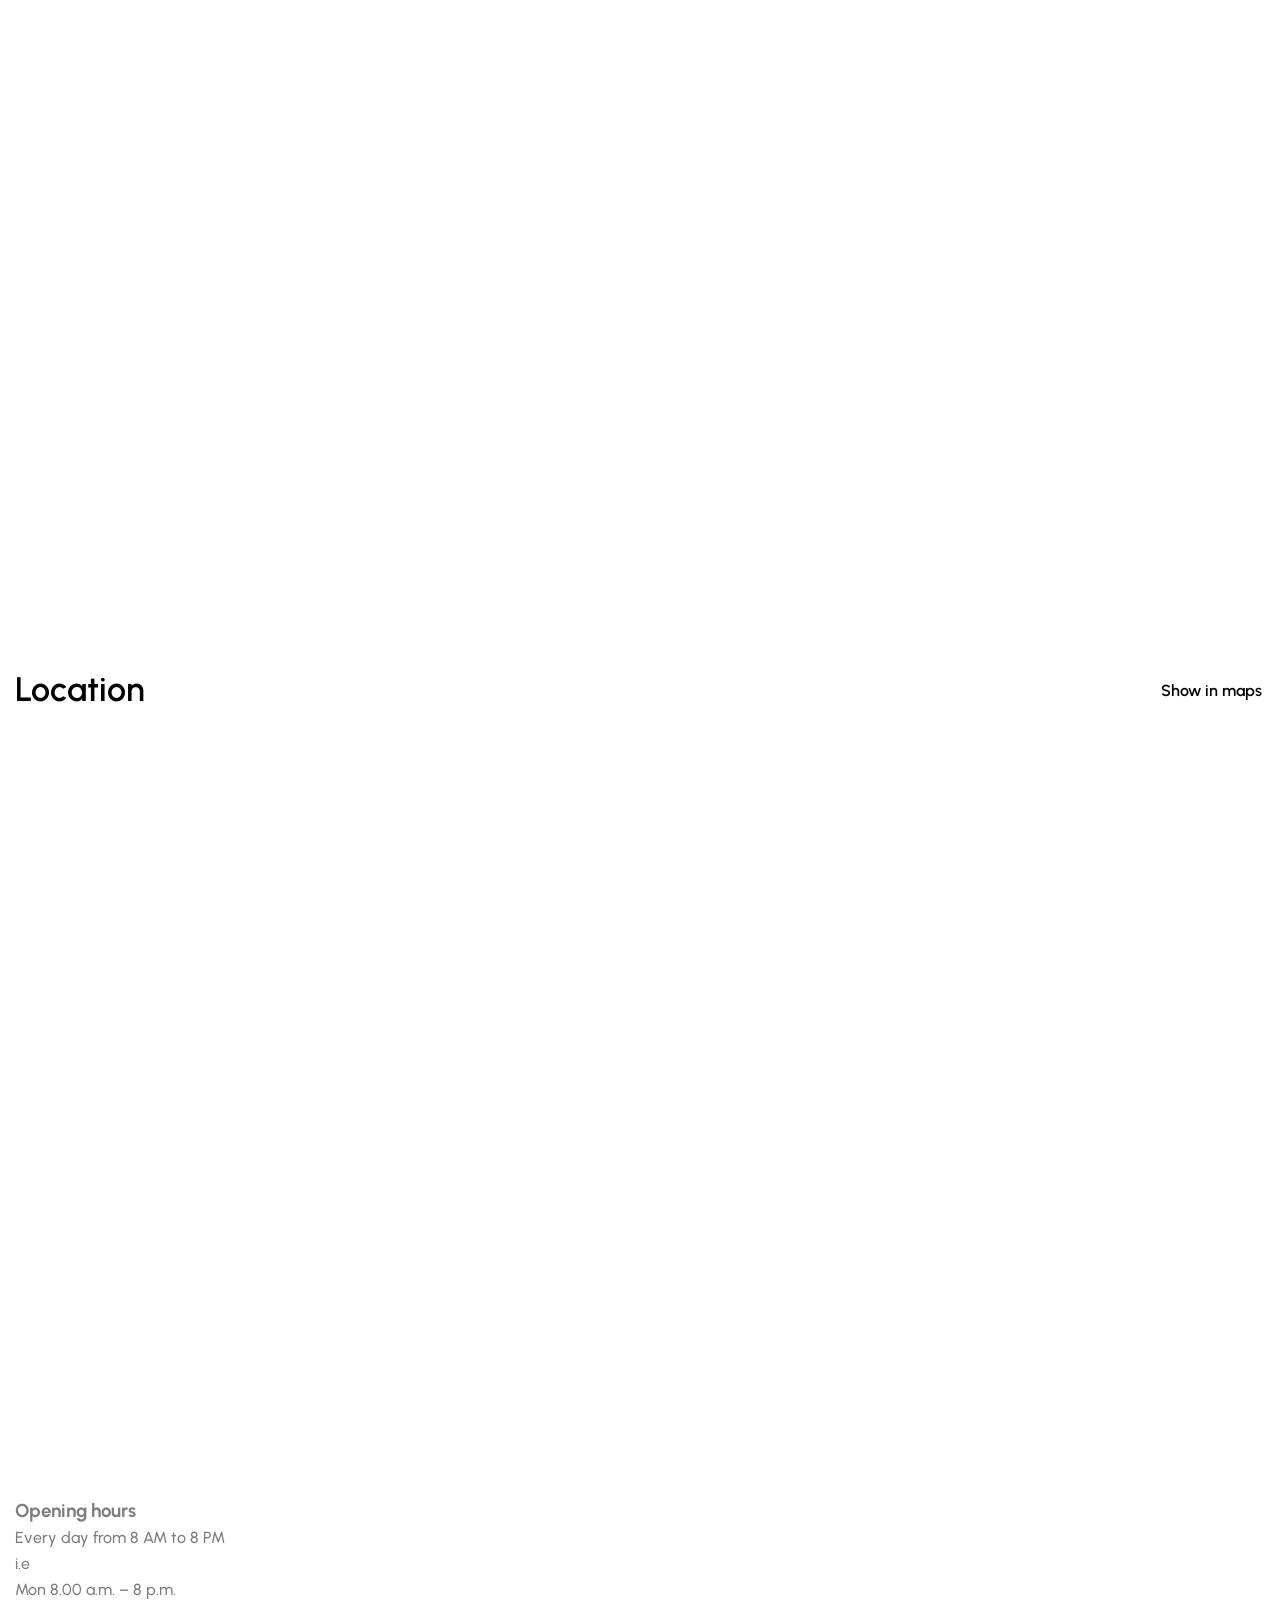
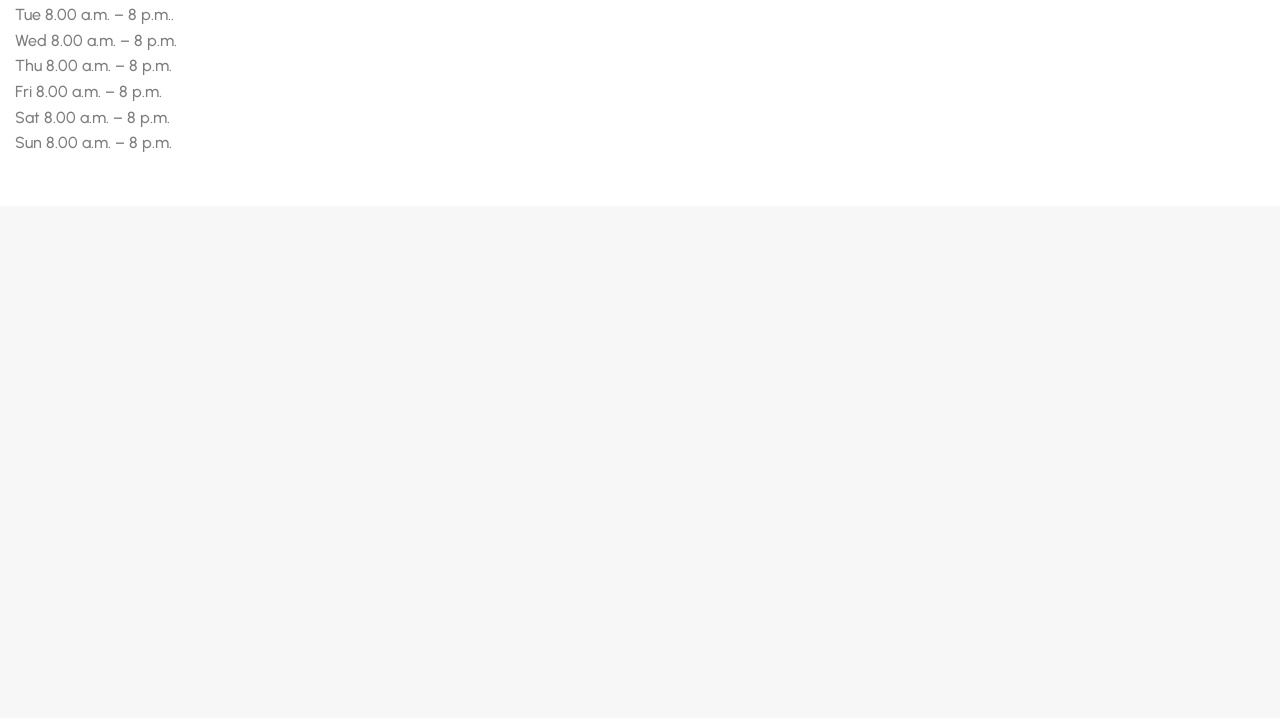
==== commit e5bef812: "Fixed mobile sidebar contents. Added location. Added fertilizers details." ====
--- a/index.html
+++ b/index.html
@@ -186,7 +186,13 @@
         </li>
 
         <li>
-          <a href="#shop" class="navbar-link" data-nav-link>Products</a>
+          <a href="#cement-and-iron" class="navbar-link" data-nav-link>Cement and Iron</a>
+        </li>
+        <li>
+          <a href="#fertilizers" class="navbar-link" data-nav-link>Fertilizers</a>
+        </li>
+        <li>
+          <a href="#diary" class="navbar-link" data-nav-link>Diary</a>
         </li>
 <!-- 
         <li>
@@ -429,7 +435,7 @@
                   </div> -->
 
                   <h3>
-                    <a href="https://www.acclimited.com/products/gold_range" class="card-title">ACC CONCRETE+ XTRA STRONG</a>
+                    <a href="#" class="card-title">ACC CONCRETE+ XTRA STRONG</a>
                   </h3>
 
                   <div class="card-rating">
@@ -729,7 +735,7 @@
           </ul>
 
         </div>
-      </section> -->
+      </section>
 
       <section class="section shop" id="fertilizers" aria-label="fertilizers" data-section>
         <div class="container">
@@ -743,7 +749,7 @@
               <ion-icon name="arrow-forward" aria-hidden="true"></ion-icon>
             </a>
           </div>
-          <h3 class="mb-3">Our shop is one of the best fertilizers shops in Banswada and Nizamabad</h3>
+          <h3 class="mb-3">Our shop is one of the best fertilizers shops in Banswada and Nizamabad. We offer wide range of products and different brands.</h3>
 
           <ul class="has-scrollbar">
 
@@ -751,8 +757,8 @@
               <div class="shop-card">
 
                 <div class="card-banner img-holder" style="--width: 540; --height: 720;">
-                    <img src="https://www.acclimited.com/assets/images/ACC-CONCRETE-PLUSXTRA-STRONG.png" width="540" height="720" loading="lazy"
-                    alt="ACC CONCRETE+ XTRA STRONG" class="img-cover">
+                    <img src="https://www.coromandel.biz/wp-content/uploads/2025/03/c_Packshot_Side_20-20-0-13_Side%20Number.webp" width="540" height="720" loading="lazy"
+                    alt="Gromor 20-20-0-13" class="img-cover">
                   <!-- <span class="badge" aria-label="20% off">-20%</span>
 
                   <div class="card-actions">
@@ -781,7 +787,7 @@
                   </div> -->
 
                   <h3>
-                    <a href="https://www.acclimited.com/products/gold_range" class="card-title">ACC CONCRETE+ XTRA STRONG</a>
+                    <a href="#" class="card-title">Gromor 20-20-0-13</a>
                   </h3>
 
                   <div class="card-rating">
@@ -807,8 +813,8 @@
               <div class="shop-card">
 
                 <div class="card-banner img-holder" style="--width: 540; --height: 720;">
-                  <img src="https://www.ultratechcement.com/content/ultratechcement/in/en/home/for-homebuilders/products/overview/_jcr_content/root/container/container_copy_17077738/container_1562255537/teaser.coreimg.png/1728644823726/cement-card.png" width="540" height="720" loading="lazy"
-                    alt="UltraTech" class="img-cover">
+                  <img src="https://iffco-public-assets.s3.ap-south-1.amazonaws.com/s3fs-public/2020-04/UREA_0.png" width="540" height="720" loading="lazy"
+                    alt="IFFCO Neem Coated Urea" class="img-cover">
 
                   <!-- <div class="card-actions">
 
@@ -835,7 +841,7 @@
 
                   <h3>
                     <a href="#" class="card-title">
-                      UltraTech
+                      IFFCO Neem Coated Urea
                     </a>
                   </h3>
 
@@ -862,8 +868,8 @@
               <div class="shop-card">
 
                 <div class="card-banner img-holder" style="--width: 540; --height: 720;">
-                  <img src="https://www.radhatmt.com/assets/front/images/rodimgc-n01.jpg" width="540" height="720" loading="lazy"
-                    alt="Radha TMT 550" class="img-cover">
+                  <img src="https://insecticidesindia.com/wp-content/uploads/2023/04/Lethal-super550-123x300-1.jpg" width="540" height="720" loading="lazy"
+                    alt="IIL Lethal Super 550" class="img-cover">
 
                   <!-- <div class="card-actions">
 
@@ -889,7 +895,7 @@
                   </div> -->
 
                   <h3>
-                    <a href="#" class="card-title">RADHA TMT</a>
+                    <a href="#" class="card-title">IIL Lethal Super 550</a>
                   </h3>
 
                   <!-- <div class="card-rating">
@@ -915,8 +921,8 @@
               <div class="shop-card">
 
                 <div class="card-banner img-holder" style="--width: 540; --height: 720;">
-                  <img src="./assets/images/product-04.jpg" width="540" height="720" loading="lazy"
-                    alt="Facial cleanser" class="img-cover">
+                  <img src="https://www.piindustries.com/wp-content/uploads/2023/06/Pack-Change-Creative-without-net-volume-min.png" width="540" height="720" loading="lazy"
+                    alt="PI NOMINEE GOLD" class="img-cover">
 
                   <!-- <div class="card-actions">
 
@@ -943,7 +949,7 @@
 
                   <h3>
                     <a href="#" class="card-title">
-                      <!-- Facial cleanser -->
+                      NOMINEE GOLD
                     </a>
                   </h3>
 
@@ -970,10 +976,8 @@
               <div class="shop-card">
 
                 <div class="card-banner img-holder" style="--width: 540; --height: 720;">
-                  <!-- <img src="./assets/images/product-05.jpg" width="540" height="720" loading="lazy"
-                    alt="Coffee Bean Caffeine Eye Cream" class="img-cover"> -->
-                    <img src="" width="540" height="720" loading="lazy"
-                    alt="Coffee Bean Caffeine Eye Cream" class="img-cover">
+                    <img src="https://juagrisciences.com/uploads/products/168976041422png.png" width="540" height="720" loading="lazy"
+                    alt="JU-Zinc 700" class="img-cover">
 
                   <!-- <span class="badge" aria-label="20% off">-20%</span>
 
@@ -1004,7 +1008,7 @@
 
                   <h3>
                     <a href="#" class="card-title">
-                      <!-- Coffee Bean Caffeine Eye Cream -->
+                      JU-Zinc 700
                     </a>
                   </h3>
 
@@ -1031,8 +1035,8 @@
               <div class="shop-card">
 
                 <div class="card-banner img-holder" style="--width: 540; --height: 720;">
-                  <img src="https://www.acclimited.com/assets/images/SURAKSHA-Power-Plus_New_Front_Final.png" width="540" height="720" loading="lazy"
-                    alt="SURAKSHA Power Plus" class="img-cover">
+                  <img src="https://www.coromandel.biz/wp-content/uploads/2025/03/c_DAP.webp" width="540" height="720" loading="lazy"
+                    alt="Gromor / Godavari DAP" class="img-cover">
 
                   <!-- <div class="card-actions">
 
@@ -1059,7 +1063,7 @@
 
                   <h3>
                     <a href="#" class="card-title">
-                      ACC SURAKSHA-Power-Plus
+                      Gromor / Godavari DAP
                     </a>
                   </h3>
 
@@ -1102,6 +1106,34 @@
         </div>
       </section>
 
+      <section class="section shop">
+        <div class="container">
+          <div class="title-wrapper">
+            <h2 class="h2 section-title">Location</h2>
+
+            <a href="https://maps.app.goo.gl/F1HvoMUFkUAV7jcR8" class="btn-link" target="_blank">
+              <span class="span">Show in maps</span>
+
+              <ion-icon name="arrow-forward" aria-hidden="true"></ion-icon>
+            </a>
+          </div>
+          <div class="iframe-container">
+            <iframe src="https://www.google.com/maps/embed?pb=!1m18!1m12!1m3!1d3786.3880667293583!2d77.87373297585732!3d18.375181173597948!2m3!1f0!2f0!3f0!3m2!1i1024!2i768!4f13.1!3m3!1m2!1s0x3bce810029123b9d%3A0xc916b6978830240a!2sSri%20Lakshmi%20Venkateswara%20Traders!5e0!3m2!1sen!2sin!4v1746741979487!5m2!1sen!2sin" class="responsive-iframe" width="600" height="450" style="border:0;" allowfullscreen="" loading="lazy" referrerpolicy="no-referrer-when-downgrade"></iframe>
+          </div>
+          <div>
+            <h3 class="mb-3"></h3>
+            <h3>Opening hours</h3>
+            Every day from 8 AM to 8 PM <br />i.e <br />
+            Mon 8.00 a.m. – 8 p.m. <br />
+            Tue 8.00 a.m. – 8 p.m.. <br />
+            Wed  8.00 a.m. – 8 p.m. <br />
+            Thu  8.00 a.m. – 8 p.m. <br /> 
+            Fri  8.00 a.m. – 8 p.m. <br />
+            Sat  8.00 a.m. – 8 p.m. <br />
+            Sun  8.00 a.m. – 8 p.m. <br />
+          </div>
+        </div>
+      </section>
 
 
 
--- a/assets/css/style.css
+++ b/assets/css/style.css
@@ -194,6 +194,22 @@
 .blur-3{
   filter: blur(3px);
 }
+.iframe-container{
+  position: relative;
+  overflow: hidden;
+  width: 100%;
+  padding-top: 56.25%; /* 16:9 Aspect Ratio (divide 9 by 16 = 0.5625) */
+}
+.responsive-iframe {
+  position: absolute;
+  top: 0;
+  left: 0;
+  bottom: 0;
+  right: 0;
+  width: 100%;
+  height: 100%;
+}
+
 .h1,
 .h2,
 .h3,
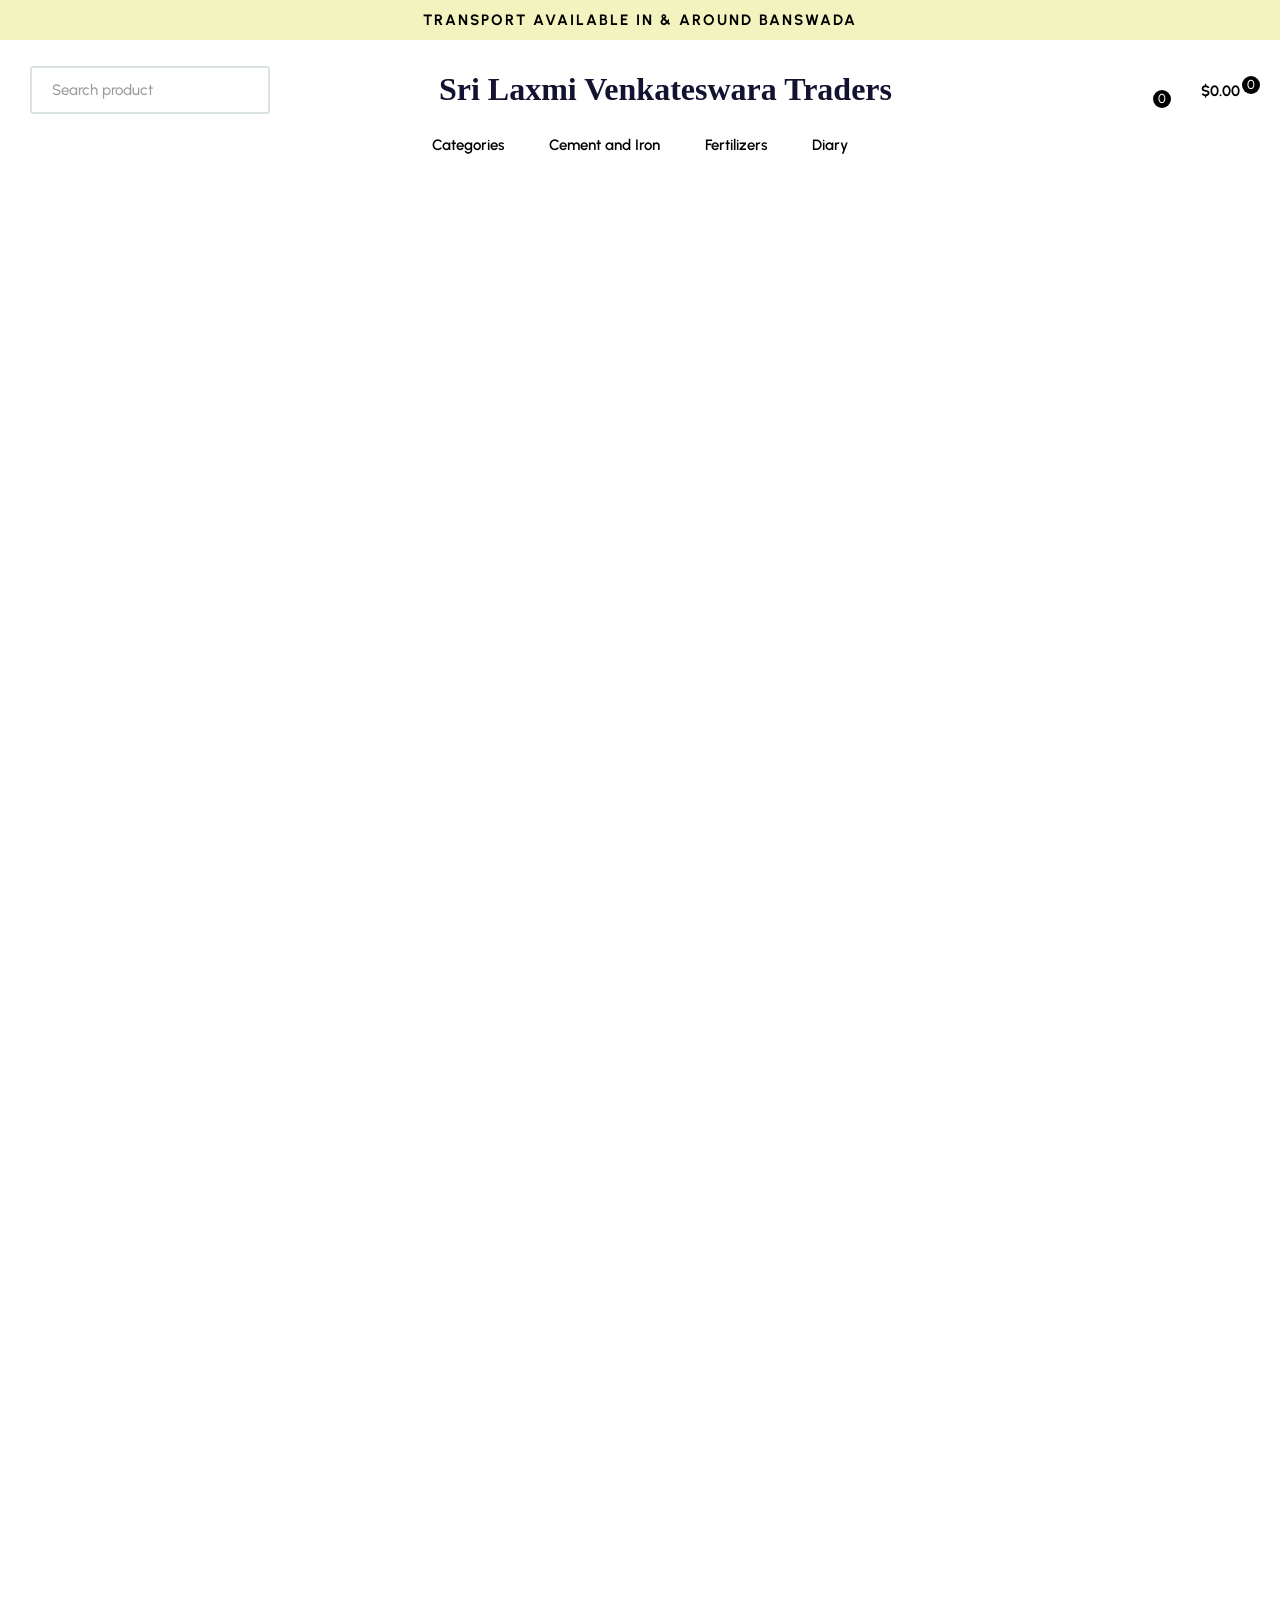
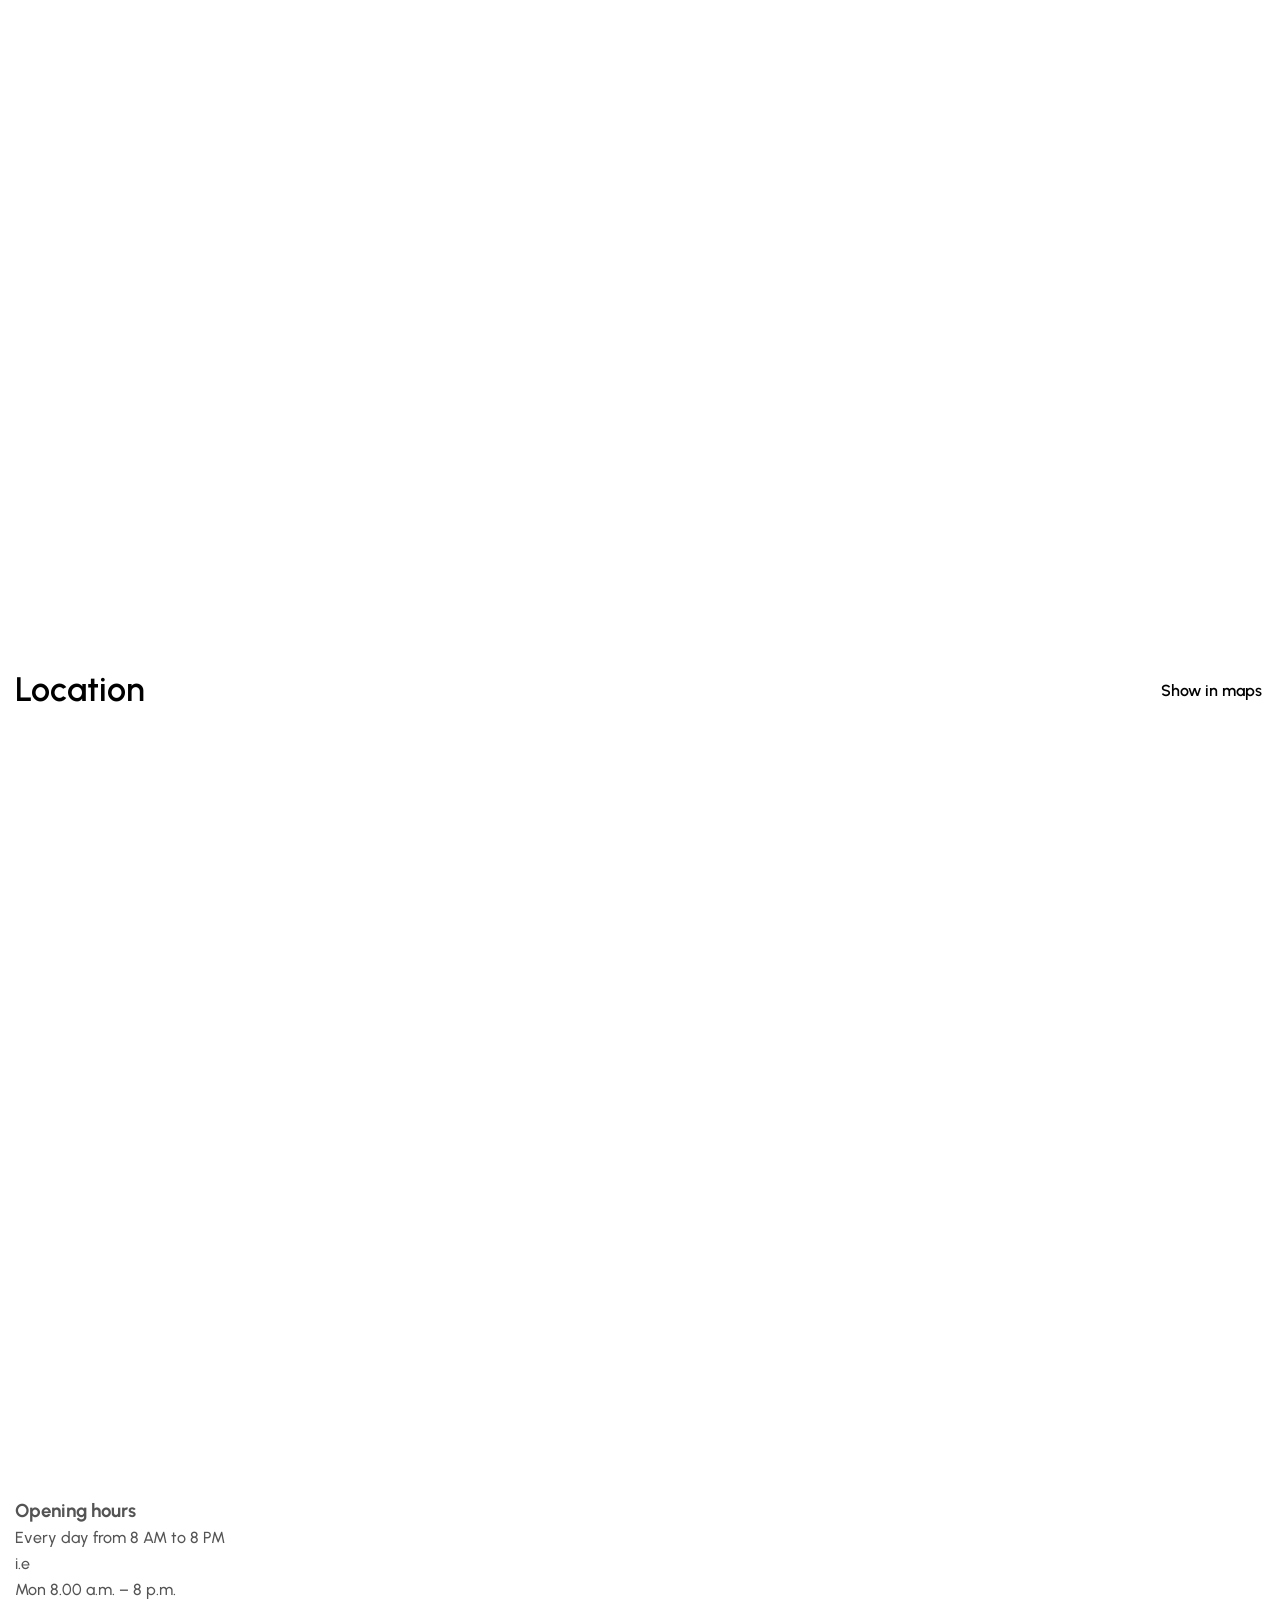
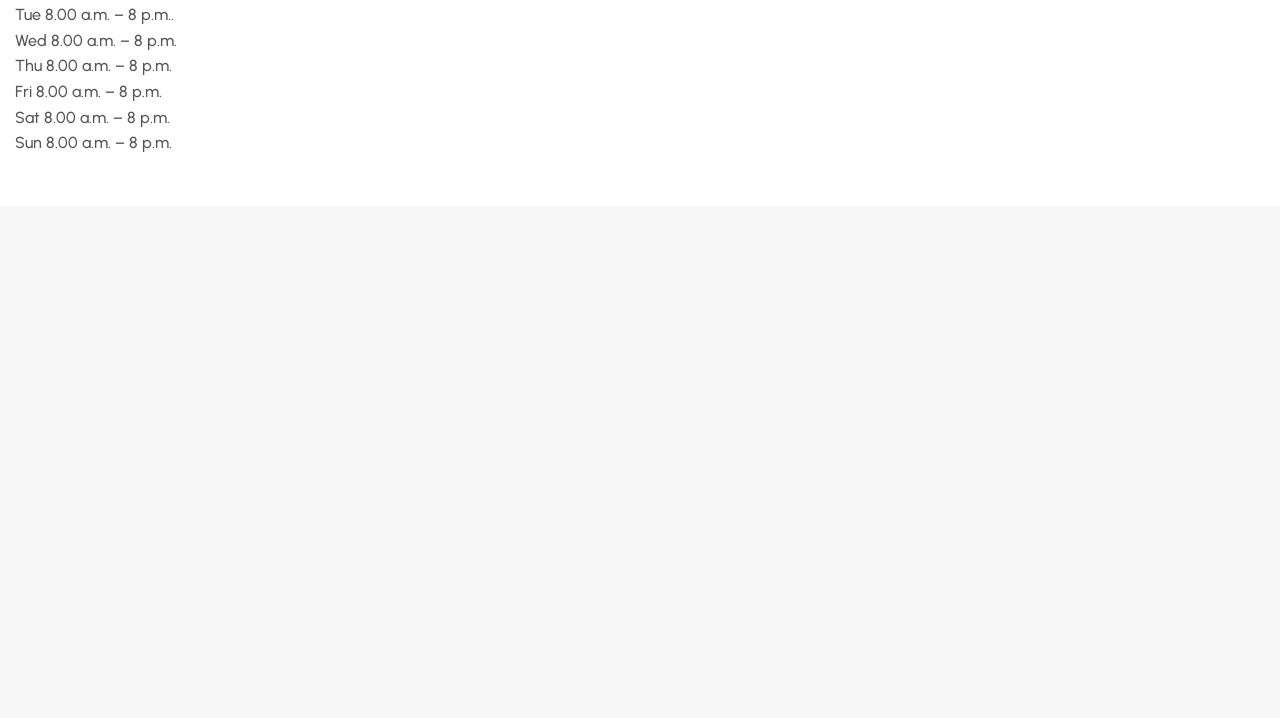
==== commit 81b1e6e2: "Added meta description, changed images to webp, improved color contrast" ====
--- a/index.html
+++ b/index.html
@@ -5,7 +5,8 @@
   <meta charset="UTF-8">
   <meta http-equiv="X-UA-Compatible" content="IE=edge">
   <meta name="viewport" content="width=device-width, initial-scale=1.0">
-  <title>Kadapalla - One stop solution for Construction, Agriculture and Diary</title>
+  <meta name="description" content="Kadapalla: Cement, Fertilizers and Diary Products">
+  <title>Kadapalla: Cement, Fertilizers and Diary Products</title>
 
   <!-- 
     - favicon
@@ -327,7 +328,7 @@
                   <ion-icon name="arrow-forward" aria-hidden="true"></ion-icon>
                 </a>
 
-                <div class="has-bg-image" style="background-image: url('./assets/images/categories/cement-iron.png')"></div>
+                <div class="has-bg-image" style="background-image: url('./assets/images/categories/cement-iron.webp')"></div>
 
               </div>
             </li>
@@ -346,7 +347,7 @@
                   <ion-icon name="arrow-forward" aria-hidden="true"></ion-icon>
                 </a>
 
-                <div class="has-bg-image" style="background-image: url('./assets/images/categories/agro.png')"></div>
+                <div class="has-bg-image" style="background-image: url('./assets/images/categories/agro.webp')"></div>
 
               </div>
             </li>
@@ -365,7 +366,7 @@
                   <ion-icon name="arrow-forward" aria-hidden="true"></ion-icon>
                 </a>
 
-                <div class="has-bg-image" style="background-image: url('./assets/images/categories/diary.png')"></div>
+                <div class="has-bg-image" style="background-image: url('./assets/images/categories/diary.webp')"></div>
 
               </div>
             </li>
@@ -406,7 +407,7 @@
                   <!-- <img src="./assets/images/product-01.jpg" width="540" height="720" loading="lazy"
                     alt="Facial cleanser" class="img-cover"> -->
                     <img src="https://www.acclimited.com/assets/images/ACC-CONCRETE-PLUSXTRA-STRONG.png" width="540" height="720" loading="lazy"
-                    alt="ACC CONCRETE+ XTRA STRONG" class="img-cover">
+                    alt="" class="img-cover">
                   <!-- <span class="badge" aria-label="20% off">-20%</span>
 
                   <div class="card-actions">
@@ -462,7 +463,7 @@
 
                 <div class="card-banner img-holder" style="--width: 540; --height: 720;">
                   <img src="https://www.ultratechcement.com/content/ultratechcement/in/en/home/for-homebuilders/products/overview/_jcr_content/root/container/container_copy_17077738/container_1562255537/teaser.coreimg.png/1728644823726/cement-card.png" width="540" height="720" loading="lazy"
-                    alt="UltraTech" class="img-cover">
+                    alt="" class="img-cover">
 
                   <!-- <div class="card-actions">
 
@@ -518,7 +519,7 @@
 
                 <div class="card-banner img-holder" style="--width: 540; --height: 720;">
                   <img src="https://www.radhatmt.com/assets/front/images/rodimgc-n01.jpg" width="540" height="720" loading="lazy"
-                    alt="Radha TMT 550" class="img-cover">
+                    alt="" class="img-cover">
 
                   <!-- <div class="card-actions">
 
@@ -573,7 +574,7 @@
                   <!-- <img src="./assets/images/product-05.jpg" width="540" height="720" loading="lazy"
                     alt="Coffee Bean Caffeine Eye Cream" class="img-cover"> -->
                     <img src="https://tirupatisteels.org/images/slider5.jpg" width="540" height="720" loading="lazy"
-                    alt="Tirupati Steel" class="img-cover">
+                    alt="" class="img-cover">
 
                   <!-- <span class="badge" aria-label="20% off">-20%</span>
 
@@ -630,7 +631,7 @@
 
                 <div class="card-banner img-holder" style="--width: 540; --height: 720;">
                   <img src="https://www.acclimited.com/assets/images/SURAKSHA-Power-Plus_New_Front_Final.png" width="540" height="720" loading="lazy"
-                    alt="SURAKSHA Power Plus" class="img-cover">
+                    alt="" class="img-cover">
 
                   <!-- <div class="card-actions">
 
@@ -684,7 +685,7 @@
 
                 <div class="card-banner img-holder" style="--width: 540; --height: 720;">
                   <img src="https://5.imimg.com/data5/SELLER/Default/2022/12/MT/HC/VW/100675265/coromandel-king-cement-500x500.jpg" width="540" height="720" loading="lazy"
-                    alt="Coromandel King Cement" class="img-cover">
+                    alt="" class="img-cover">
 
                   <!-- <div class="card-actions">
 
@@ -758,7 +759,7 @@
 
                 <div class="card-banner img-holder" style="--width: 540; --height: 720;">
                     <img src="https://www.coromandel.biz/wp-content/uploads/2025/03/c_Packshot_Side_20-20-0-13_Side%20Number.webp" width="540" height="720" loading="lazy"
-                    alt="Gromor 20-20-0-13" class="img-cover">
+                    alt="" class="img-cover">
                   <!-- <span class="badge" aria-label="20% off">-20%</span>
 
                   <div class="card-actions">
@@ -814,7 +815,7 @@
 
                 <div class="card-banner img-holder" style="--width: 540; --height: 720;">
                   <img src="https://iffco-public-assets.s3.ap-south-1.amazonaws.com/s3fs-public/2020-04/UREA_0.png" width="540" height="720" loading="lazy"
-                    alt="IFFCO Neem Coated Urea" class="img-cover">
+                    alt="" class="img-cover">
 
                   <!-- <div class="card-actions">
 
@@ -869,7 +870,7 @@
 
                 <div class="card-banner img-holder" style="--width: 540; --height: 720;">
                   <img src="https://insecticidesindia.com/wp-content/uploads/2023/04/Lethal-super550-123x300-1.jpg" width="540" height="720" loading="lazy"
-                    alt="IIL Lethal Super 550" class="img-cover">
+                    alt="" class="img-cover">
 
                   <!-- <div class="card-actions">
 
@@ -922,7 +923,7 @@
 
                 <div class="card-banner img-holder" style="--width: 540; --height: 720;">
                   <img src="https://www.piindustries.com/wp-content/uploads/2023/06/Pack-Change-Creative-without-net-volume-min.png" width="540" height="720" loading="lazy"
-                    alt="PI NOMINEE GOLD" class="img-cover">
+                    alt="" class="img-cover">
 
                   <!-- <div class="card-actions">
 
@@ -977,7 +978,7 @@
 
                 <div class="card-banner img-holder" style="--width: 540; --height: 720;">
                     <img src="https://juagrisciences.com/uploads/products/168976041422png.png" width="540" height="720" loading="lazy"
-                    alt="JU-Zinc 700" class="img-cover">
+                    alt="" class="img-cover">
 
                   <!-- <span class="badge" aria-label="20% off">-20%</span>
 
@@ -1036,7 +1037,7 @@
 
                 <div class="card-banner img-holder" style="--width: 540; --height: 720;">
                   <img src="https://www.coromandel.biz/wp-content/uploads/2025/03/c_DAP.webp" width="540" height="720" loading="lazy"
-                    alt="Gromor / Godavari DAP" class="img-cover">
+                    alt="" class="img-cover">
 
                   <!-- <div class="card-actions">
 
@@ -1118,7 +1119,7 @@
             </a>
           </div>
           <div class="iframe-container">
-            <iframe src="https://www.google.com/maps/embed?pb=!1m18!1m12!1m3!1d3786.3880667293583!2d77.87373297585732!3d18.375181173597948!2m3!1f0!2f0!3f0!3m2!1i1024!2i768!4f13.1!3m3!1m2!1s0x3bce810029123b9d%3A0xc916b6978830240a!2sSri%20Lakshmi%20Venkateswara%20Traders!5e0!3m2!1sen!2sin!4v1746741979487!5m2!1sen!2sin" class="responsive-iframe" width="600" height="450" style="border:0;" allowfullscreen="" loading="lazy" referrerpolicy="no-referrer-when-downgrade"></iframe>
+            <iframe title="Location" src="https://www.google.com/maps/embed?pb=!1m18!1m12!1m3!1d3786.3880667293583!2d77.87373297585732!3d18.375181173597948!2m3!1f0!2f0!3f0!3m2!1i1024!2i768!4f13.1!3m3!1m2!1s0x3bce810029123b9d%3A0xc916b6978830240a!2sSri%20Lakshmi%20Venkateswara%20Traders!5e0!3m2!1sen!2sin!4v1746741979487!5m2!1sen!2sin" class="responsive-iframe" width="600" height="450" style="border:0;" allowfullscreen="" loading="lazy" referrerpolicy="no-referrer-when-downgrade"></iframe>
           </div>
           <div>
             <h3 class="mb-3"></h3>
@@ -1216,7 +1217,7 @@
               <div class="feature-card">
 
                 <img src="./assets/images/feature-2.jpg" width="204" height="236" loading="lazy"
-                  alt="Completely Cruelty-Free" class="card-icon">
+                  alt="" class="card-icon">
 
                 <h3 class="h3 card-title">Completely Cruelty-Free</h3>
 
--- a/assets/css/style.css
+++ b/assets/css/style.css
@@ -27,7 +27,7 @@
   --light-gray: hsl(0, 0%, 80%);
   --cultured-1: hsl(0, 0%, 97%);
   --cultured-2: hsl(60, 6%, 93%);
-  --gray-web: hsl(0, 0%, 49%);
+  --gray-web: hsl(0, 0%, 33%);
   --white_30: hsl(0, 0%, 100%, 0.3);
   --black_70: hsla(0, 0%, 0%, 0.7);
   --black_50: hsla(0, 0%, 0%, 0.5);
@@ -430,7 +430,7 @@
   gap: 20px;
 }
 .header-top .logo{
-  color: #209cee;
+  color: #131331;
   font-size: medium;
 }
 .text-end{
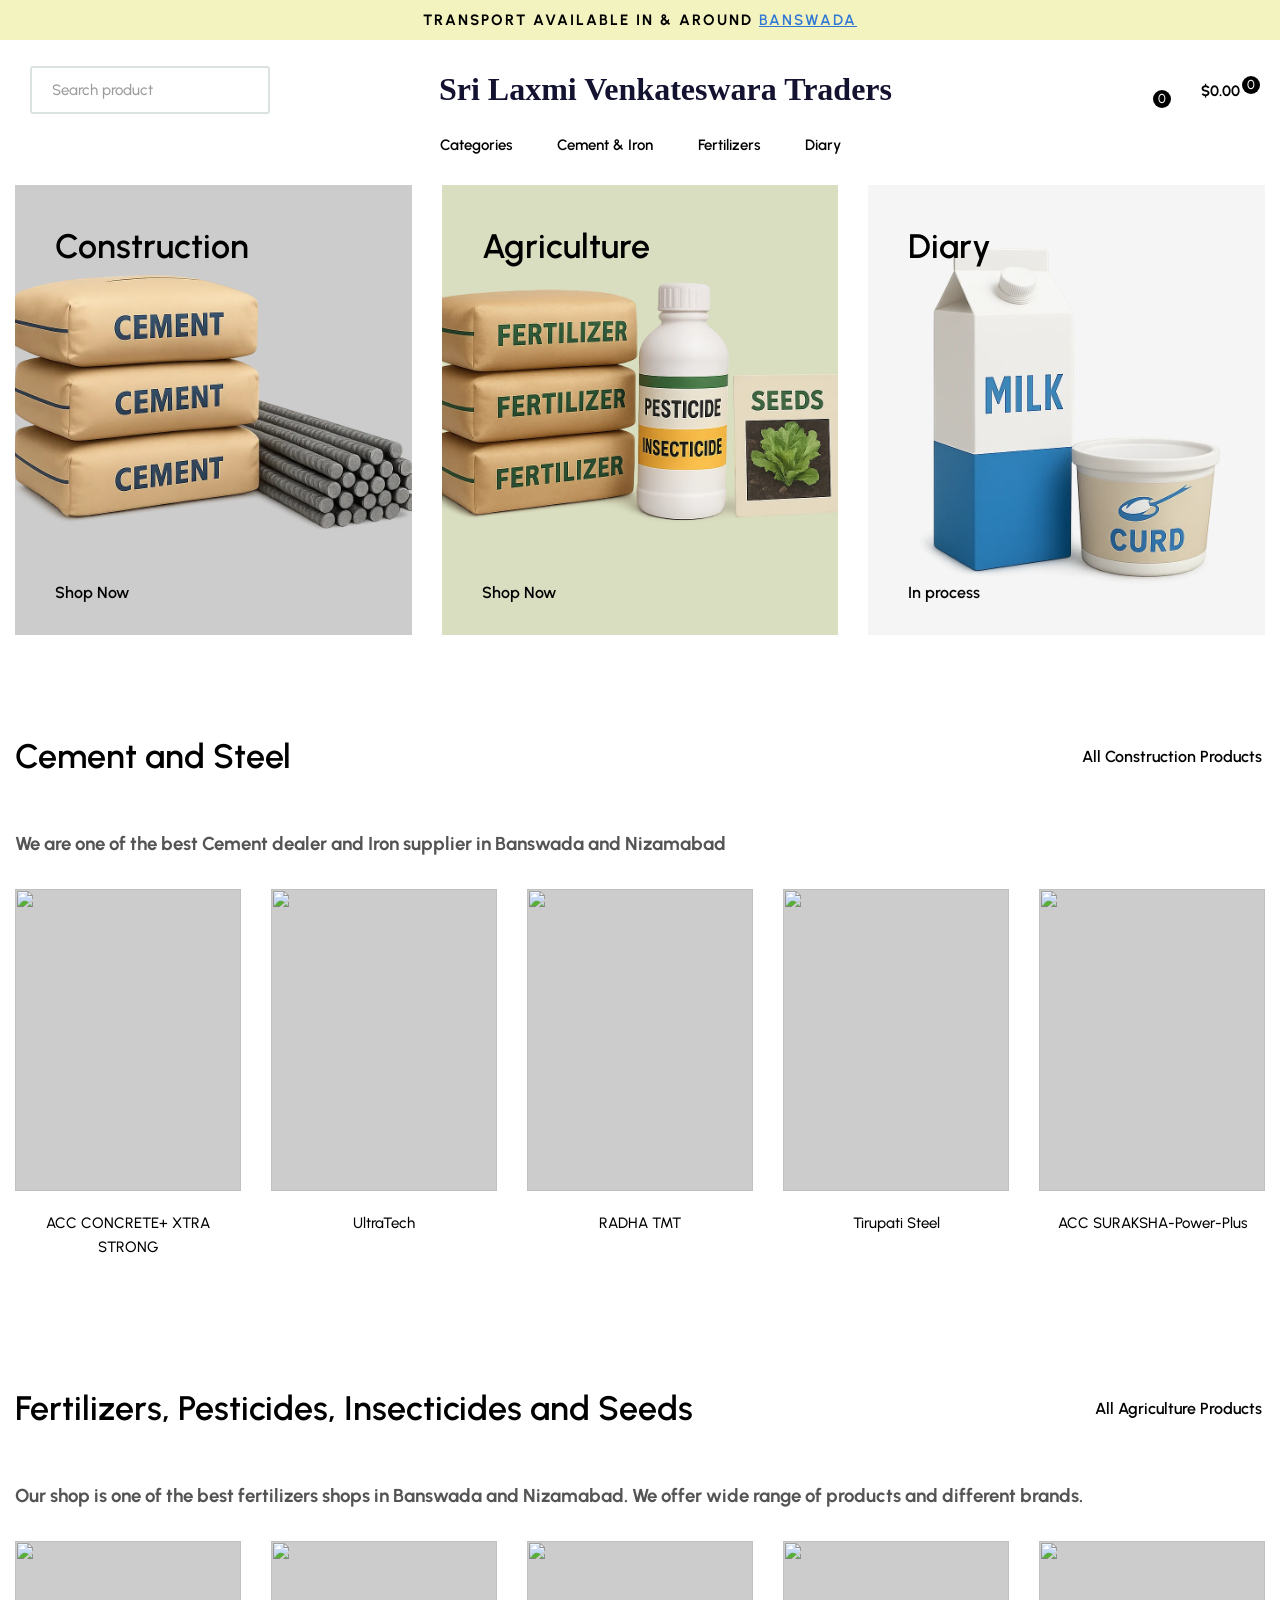
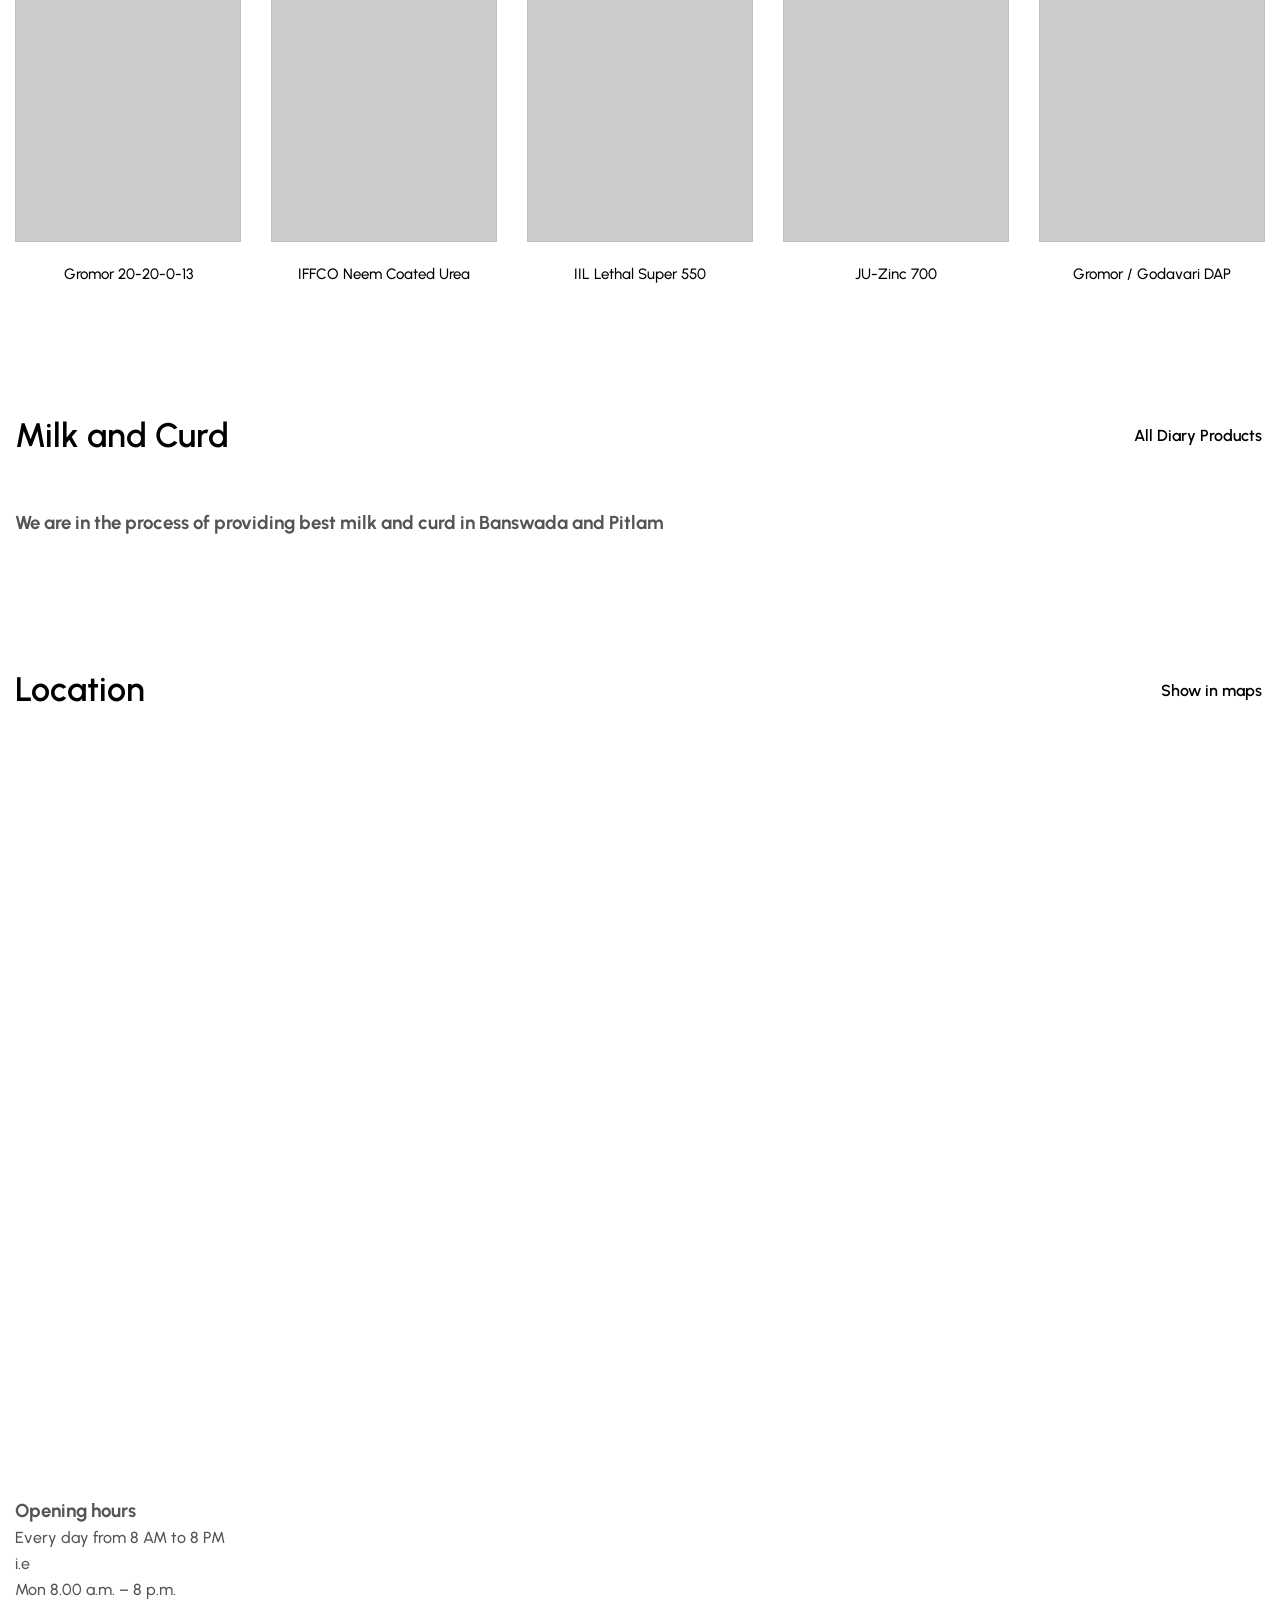
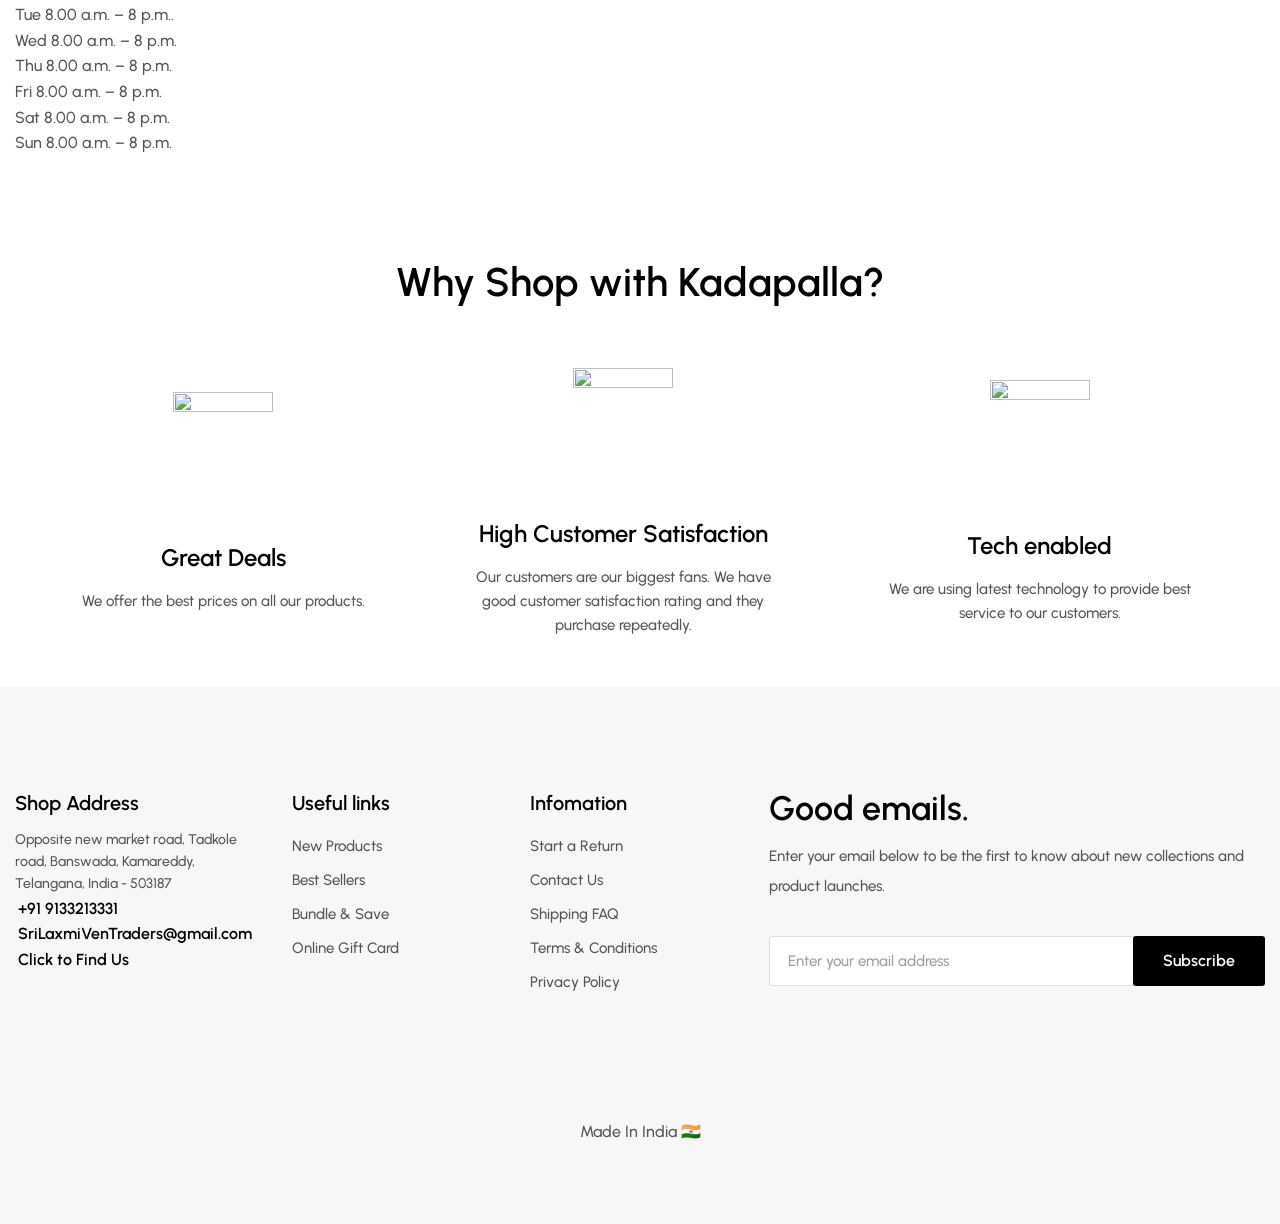
==== commit 9cf43474: "Converted images to webp. Added features row. Replaced relative paths with Django compatible static " ====
--- a/index.html
+++ b/index.html
@@ -1,22 +1,21 @@
 <!DOCTYPE html>
 <html lang="en">
-
 <head>
   <meta charset="UTF-8">
   <meta http-equiv="X-UA-Compatible" content="IE=edge">
   <meta name="viewport" content="width=device-width, initial-scale=1.0">
-  <meta name="description" content="Kadapalla: Cement, Fertilizers and Diary Products">
-  <title>Kadapalla: Cement, Fertilizers and Diary Products</title>
+  <meta name="description" content="Kadapalla: Cement, Fertilizers and Diary Products Shops in Banswada | Sri Laxmi Venkateswara Traders">
+  <title>Cement, Fertilizers and Diary Products in Banswada | Sri Laxmi Venkateswara Traders | Kadapalla</title>
 
   <!-- 
     - favicon
   -->
-  <link rel="shortcut icon" href="./favicon.ico" type="image/svg+xml">
+  <link rel="shortcut icon" href="/static/favicon.ico" type="image/svg+xml">
 
   <!-- 
     - custom css link
   -->
-  <link rel="stylesheet" href="./assets/css/style.css">
+  <link rel="stylesheet" href="/static/blog/css/style.css">
 
   <!-- 
     - google font link
@@ -66,7 +65,7 @@
 
     <div class="alert">
       <div class="container">
-        <p class="alert-text">Transport Available in & around Banswada</p>
+        <p class="alert-text">Transport Available in & around <a href="https://maps.app.goo.gl/F1HvoMUFkUAV7jcR8" class="btn-link" target="_blank">Banswada</a></p>
       </div>
     </div>
 
@@ -117,35 +116,7 @@
 
         <nav class="navbar">
           <ul class="navbar-list">
-
-            <!-- <li>
-              <a href="#home" class="navbar-link has-after">Home</a>
-            </li> -->
-
-            <li>
-              <a href="#collection" class="navbar-link has-after">Categories</a>
-            </li>
-
-            <li>
-              <a href="#cement-and-iron" class="navbar-link has-after">Cement and Iron</a>
-            </li>
-
-            <li>
-              <a href="#fertilizers" class="navbar-link has-after">Fertilizers</a>
-            </li>
-
-            <li>
-              <a href="#diary" class="navbar-link has-after">Diary</a>
-            </li>
-
-            <!-- <li>
-              <a href="#offer" class="navbar-link has-after">Offer</a>
-            </li>
-
-            <li>
-              <a href="#blog" class="navbar-link has-after">Blog</a>
-            </li> -->
-
+            <li><a href="#collection" class="navbar-link" data-nav-link>Categories</a></li><li><a href="#cement-and-iron" class="navbar-link" data-nav-link>Cement & Iron</a></li><li><a href="#fertilizers" class="navbar-link" data-nav-link>Fertilizers</a></li><li><a href="#diary" class="navbar-link" data-nav-link>Diary</a></li>
           </ul>
         </nav>
 
@@ -177,33 +148,7 @@
       </div>
 
       <ul class="navbar-list">
-
-        <!-- <li>
-          <a href="#home" class="navbar-link" data-nav-link>Home</a>
-        </li> -->
-
-        <li>
-          <a href="#collection" class="navbar-link" data-nav-link>Categories</a>
-        </li>
-
-        <li>
-          <a href="#cement-and-iron" class="navbar-link" data-nav-link>Cement and Iron</a>
-        </li>
-        <li>
-          <a href="#fertilizers" class="navbar-link" data-nav-link>Fertilizers</a>
-        </li>
-        <li>
-          <a href="#diary" class="navbar-link" data-nav-link>Diary</a>
-        </li>
-<!-- 
-        <li>
-          <a href="#offer" class="navbar-link" data-nav-link>Offer</a>
-        </li>
-
-        <li>
-          <a href="#blog" class="navbar-link" data-nav-link>Blog</a>
-        </li> -->
-
+        <li><a href="#collection" class="navbar-link" data-nav-link>Categories</a></li><li><a href="#cement-and-iron" class="navbar-link" data-nav-link>Cement & Iron</a></li><li><a href="#fertilizers" class="navbar-link" data-nav-link>Fertilizers</a></li><li><a href="#diary" class="navbar-link" data-nav-link>Diary</a></li>
       </ul>
 
     </div>
@@ -328,7 +273,7 @@
                   <ion-icon name="arrow-forward" aria-hidden="true"></ion-icon>
                 </a>
 
-                <div class="has-bg-image" style="background-image: url('./assets/images/categories/cement-iron.webp')"></div>
+                <div class="has-bg-image" style="background-image: url('/static/blog/images/categories/cement-iron.webp')"></div>
 
               </div>
             </li>
@@ -347,7 +292,7 @@
                   <ion-icon name="arrow-forward" aria-hidden="true"></ion-icon>
                 </a>
 
-                <div class="has-bg-image" style="background-image: url('./assets/images/categories/agro.webp')"></div>
+                <div class="has-bg-image" style="background-image: url('/static/blog/images/categories/agro.webp')"></div>
 
               </div>
             </li>
@@ -366,7 +311,7 @@
                   <ion-icon name="arrow-forward" aria-hidden="true"></ion-icon>
                 </a>
 
-                <div class="has-bg-image" style="background-image: url('./assets/images/categories/diary.webp')"></div>
+                <div class="has-bg-image" style="background-image: url('/static/blog/images/categories/diary.webp')"></div>
 
               </div>
             </li>
@@ -918,14 +863,14 @@
               </div>
             </li>
 
-            <li class="scrollbar-item">
+            <!-- <li class="scrollbar-item">
               <div class="shop-card">
 
                 <div class="card-banner img-holder" style="--width: 540; --height: 720;">
                   <img src="https://www.piindustries.com/wp-content/uploads/2023/06/Pack-Change-Creative-without-net-volume-min.png" width="540" height="720" loading="lazy"
                     alt="" class="img-cover">
 
-                  <!-- <div class="card-actions">
+                  <div class="card-actions">
 
                     <button class="action-btn" aria-label="add to cart">
                       <ion-icon name="bag-handle-outline" aria-hidden="true"></ion-icon>
@@ -939,14 +884,14 @@
                       <ion-icon name="repeat-outline" aria-hidden="true"></ion-icon>
                     </button>
 
-                  </div> -->
+                  </div>
                 </div>
 
                 <div class="card-content">
 
-                  <!-- <div class="price">
+                  <div class="price">
                     <span class="span">$29.00</span>
-                  </div> -->
+                  </div>
 
                   <h3>
                     <a href="#" class="card-title">
@@ -954,7 +899,7 @@
                     </a>
                   </h3>
 
-                  <!-- <div class="card-rating">
+                  <div class="card-rating">
 
                     <div class="rating-wrapper" aria-label="5 start rating">
                       <ion-icon name="star" aria-hidden="true"></ion-icon>
@@ -966,12 +911,12 @@
 
                     <p class="rating-text">5170 reviews</p>
 
-                  </div> -->
-
-                </div>
-
-              </div>
-            </li>
+                  </div>
+
+                </div>
+
+              </div>
+            </li> -->
 
             <li class="scrollbar-item">
               <div class="shop-card">
@@ -1190,7 +1135,7 @@
         - #FEATURE
       -->
 
-      <!-- <section class="section feature" aria-label="feature" data-section>
+      <section class="section feature" aria-label="feature" data-section>
         <div class="container">
 
           <h2 class="h2-large section-title">Why Shop with Kadapalla?</h2>
@@ -1200,14 +1145,13 @@
             <li class="flex-item">
               <div class="feature-card">
 
-                <img src="./assets/images/feature-1.jpg" width="204" height="236" loading="lazy" alt="Guaranteed PURE"
+                <img src="/static/blog/images/features/deal.webp" width="204" height="236" loading="lazy" alt=""
                   class="card-icon">
 
-                <h3 class="h3 card-title">Guaranteed PURE</h3>
+                <h3 class="h3 card-title">Great Deals</h3>
 
                 <p class="card-text">
-                  All Grace formulations adhere to strict purity standards and will never contain harsh or toxic
-                  ingredients
+                  We offer the best prices on all our products.
                 </p>
 
               </div>
@@ -1216,14 +1160,13 @@
             <li class="flex-item">
               <div class="feature-card">
 
-                <img src="./assets/images/feature-2.jpg" width="204" height="236" loading="lazy"
+                <img src="/static/blog/images/features/customer_statisfaction.webp" width="204" height="236" loading="lazy"
                   alt="" class="card-icon">
 
-                <h3 class="h3 card-title">Completely Cruelty-Free</h3>
+                <h3 class="h3 card-title">High Customer Satisfaction</h3>
 
                 <p class="card-text">
-                  All Grace formulations adhere to strict purity standards and will never contain harsh or toxic
-                  ingredients
+                  Our customers are our biggest fans. We have good customer satisfaction rating and they purchase repeatedly.
                 </p>
 
               </div>
@@ -1232,14 +1175,13 @@
             <li class="flex-item">
               <div class="feature-card">
 
-                <img src="./assets/images/feature-3.jpg" width="204" height="236" loading="lazy"
-                  alt="Ingredient Sourcing" class="card-icon">
-
-                <h3 class="h3 card-title">Ingredient Sourcing</h3>
+                <img src="/static/blog/images/features/tech_enabled.webp" width="204" height="236" loading="lazy"
+                  alt="" class="card-icon">
+
+                <h3 class="h3 card-title">Tech enabled</h3>
 
                 <p class="card-text">
-                  All Grace formulations adhere to strict purity standards and will never contain harsh or toxic
-                  ingredients
+                  We are using latest technology to provide best service to our customers.
                 </p>
 
               </div>
@@ -1248,7 +1190,7 @@
           </ul>
 
         </div>
-      </section> -->
+      </section>
 
 
 
@@ -1400,8 +1342,8 @@
 
         <ul class="footer-list">
 
-          <li>
-            <p class="footer-list-title">Company</p>
+<li id="contact_us">
+            <p class="footer-list-title">Shop Address</p>
           </li>
 
           <li>
@@ -1412,15 +1354,25 @@
           </li>
 
           <li>
-            <a href="tel:+919133213331" target="_blank" aria-label="Call Us @ 9133213331">
-              <p class="footer-list-text bold">+91 9133213331</p>
+    <a href="tel:+919133213331" class="btn-link" target="_blank" aria-label="Call Us @ 9133213331">
+    <ion-icon name="call" aria-hidden="true"></ion-icon>
+    <span class="span">+91 9133213331</span>
             </a>
           </li>
 
           <li>
-            <p class="footer-list-text">SriLaxmiVenTraders@gmail.com</p>
+    <a href="mailto:SriLaxmiVenTraders@gmail.com" class="btn-link" target="_blank" aria-label="mail us @ SriLaxmiVenTraders@gmail.com">
+    <ion-icon name="mail" aria-hidden="true"></ion-icon>
+    <span class="span">SriLaxmiVenTraders@gmail.com</span>
+    </a>
           </li>
 
+<li>
+    <a href="https://maps.app.goo.gl/F1HvoMUFkUAV7jcR8" class="btn-link" target="_blank">
+    <ion-icon name="location-outline" aria-hidden="true"></ion-icon>
+    <span class="span">Click to Find Us</span>
+    </a>
+</li>
         </ul>
 
         <ul class="footer-list">
@@ -1458,7 +1410,7 @@
           </li>
 
           <li>
-            <a href="#" class="footer-link">Contact Us</a>
+            <a href="/contact-us" class="footer-link">Contact Us</a>
           </li>
 
           <li>
@@ -1493,7 +1445,7 @@
         </div>
 
       </div>
-
+      <p class="text-center">Made In India 🇮🇳</p>
       <!-- <div class="footer-bottom">
 
         <div class="wrapper">
@@ -1561,7 +1513,7 @@
   <!-- 
     - custom js link
   -->
-  <script src="./assets/js/script.js" defer></script>
+  <script src="/static/blog/js/script.js" defer></script>
 
   <!-- 
     - ionicon link
--- a/static/blog/css/style.css
+++ b/static/blog/css/style.css
@@ -0,0 +1,1452 @@
+/*-----------------------------------*\
+  #style.css
+\*-----------------------------------*/
+
+/**
+ * copyright 2022 codewithsadee
+ */
+
+
+
+
+
+/*-----------------------------------*\
+  #CUSTOM PROPERTY
+\*-----------------------------------*/
+
+:root {
+
+  /**
+   * colors
+   */
+
+  --hoockers-green_20: hsl(148, 20%, 38%, 0.2);
+  --pale-spring-bud: hsl(60, 68%, 85%);
+  --hoockers-green: hsl(148, 20%, 38%);
+  --spanish-gray: hsl(0, 0%, 61%);
+  --light-gray: hsl(0, 0%, 80%);
+  --cultured-1: hsl(0, 0%, 97%);
+  --cultured-2: hsl(60, 6%, 93%);
+  --gray-web: hsl(0, 0%, 33%);
+  --white_30: hsl(0, 0%, 100%, 0.3);
+  --black_70: hsla(0, 0%, 0%, 0.7);
+  --black_50: hsla(0, 0%, 0%, 0.5);
+  --black_15: hsla(0, 0%, 0%, 0.15);
+  --black_10: hsla(0, 0%, 0%, 0.1);
+  --black_5: hsla(0, 0%, 0%, 0.05);
+  --white: hsl(0, 0%, 100%);
+  --black: hsl(0, 0%, 0%);
+
+  /**
+   * gradient color
+   */
+
+  --gradient: linear-gradient(to right, transparent 50%, var(--white_30) 100%);
+
+  /**
+   * typography
+   */
+
+  --ff-urbanist: 'Urbanist', sans-serif;
+
+  --fs-1: 4.8rem;
+  --fs-2: 4rem;
+  --fs-3: 3.4rem;
+  --fs-4: 2.4rem;
+  --fs-5: 2rem;
+  --fs-6: 1.8rem;
+  --fs-7: 1.5rem;
+  --fs-8: 1.4rem;
+  --fs-9: 1.3rem;
+
+  --fw-400: 400;
+  --fw-500: 500;
+  --fw-600: 600;
+  --fw-700: 700;
+  --fw-800: 800;
+
+  /**
+   * spacing
+   */
+
+  --section-padding: 35px;
+
+  /**
+   * shadow
+   */
+
+  --shadow-1: 0 8px 16px var(--black_15);
+  --shadow-2: 0 4px 10px var(--black_5);
+
+  /**
+   * radius
+   */
+
+  --radius-3: 3px;
+
+  /**
+   * transition
+   */
+
+  --transition-1: 0.25s ease;
+  --transition-2: 0.5s ease;
+  --transition-3: 1s ease;
+  --cubic-in: cubic-bezier(0.51, 0.03, 0.64, 0.28);
+  --cubic-out: cubic-bezier(0.33, 0.85, 0.4, 0.96);
+
+}
+
+
+
+
+
+/*-----------------------------------*\
+  #RESET
+\*-----------------------------------*/
+
+*,
+*::before,
+*::after {
+  margin: 0;
+  padding: 0;
+  box-sizing: border-box;
+}
+
+li { list-style: none; }
+
+a,
+img,
+span,
+input,
+button,
+ion-icon { display: block; }
+
+a {
+  text-decoration: none;
+  color: inherit;
+}
+
+img { height: auto; }
+
+input,
+button {
+  background: none;
+  border: none;
+  font: inherit;
+}
+
+input { width: 100%; }
+
+button { cursor: pointer; }
+
+ion-icon {
+  pointer-events: none;
+  --ionicon-stroke-width: 25px;
+}
+
+html {
+  font-family: var(--ff-urbanist);
+  font-size: 10px;
+  scroll-behavior: smooth;
+}
+
+body {
+  background-color: var(--white);
+  color: var(--gray-web);
+  font-size: 1.6rem;
+  font-weight: var(--fw-500);
+  line-height: 1.6;
+}
+
+:focus-visible { outline-offset: 4px; }
+
+::-webkit-scrollbar {
+  width: 10px;
+  height: 5px;
+}
+
+::-webkit-scrollbar-track { background-color: hsl(0, 0%, 95%); }
+
+::-webkit-scrollbar-thumb { background-color: hsl(0, 0%, 80%); }
+
+::-webkit-scrollbar-thumb:hover { background-color: hsl(0, 0%, 70%); }
+
+
+
+
+
+/*-----------------------------------*\
+  #REUSED STYLE
+\*-----------------------------------*/
+
+.container { padding-inline: 15px; }
+
+.section { padding-block: var(--section-padding); }
+
+.has-bg-image {
+  background-repeat: no-repeat;
+  background-size: cover;
+  background-position: center;
+}
+.mb-3{
+  margin-bottom: 30px;
+}
+.p-3{
+  padding: 30px;
+}
+.blur-3{
+  filter: blur(3px);
+}
+.iframe-container{
+  position: relative;
+  overflow: hidden;
+  width: 100%;
+  padding-top: 56.25%; /* 16:9 Aspect Ratio (divide 9 by 16 = 0.5625) */
+}
+.responsive-iframe {
+  position: absolute;
+  top: 0;
+  left: 0;
+  bottom: 0;
+  right: 0;
+  width: 100%;
+  height: 100%;
+}
+
+.h1,
+.h2,
+.h3,
+.h2-large {
+  color: var(--black);
+  font-weight: var(--fw-600);
+  line-height: 1.3;
+}
+
+.h1 {
+  font-size: var(--fs-1);
+  line-height: 1.2;
+}
+
+.h2 { font-size: var(--fs-3); }
+
+.h2-large { font-size: var(--fs-2); }
+
+.h3 { font-size: var(--fs-4); }
+
+.btn {
+  font-weight: var(--fw-600);
+  max-width: max-content;
+  padding: 10px 30px;
+  border-radius: var(--radius-3);
+  transition: var(--transition-1);
+}
+
+.btn-primary,
+.btn-secondary:is(:hover, :focus) {
+  background-color: var(--black);
+  color: var(--white);
+}
+
+.btn-primary:is(:hover, :focus) { background-color: var(--hoockers-green); }
+
+.btn-secondary {
+  background-color: var(--white);
+  color: var(--black);
+  box-shadow: var(--shadow-2);
+}
+
+.has-scrollbar {
+  display: flex;
+  gap: 15px;
+  overflow-x: auto;
+  padding-block-end: 15px;
+  margin-block-end: -15px;
+  scroll-snap-type: inline mandatory;
+}
+
+.scrollbar-item {
+  min-width: 100%;
+  scroll-snap-align: start;
+}
+
+.has-scrollbar::-webkit-scrollbar-track,
+.has-scrollbar::-webkit-scrollbar-thumb { background-color: transparent; }
+
+.has-scrollbar:is(:hover, :focus-within)::-webkit-scrollbar-track {
+  background-color: hsl(0, 0%, 98%);
+}
+
+.has-scrollbar:is(:hover, :focus-within)::-webkit-scrollbar-thumb {
+  background-color: hsl(0, 0%, 70%);
+}
+
+.has-before,
+.has-after {
+  position: relative;
+  z-index: 1;
+}
+
+.has-before::before,
+.has-after::after {
+  content: "";
+  position: absolute;
+}
+
+.hover\:shine { overflow: hidden; }
+
+.hover\:shine .has-bg-image {
+  position: absolute;
+  top: 0;
+  right: 0;
+  bottom: 0;
+  left: 0;
+  z-index: -1;
+  transition: var(--transition-2);
+}
+
+.hover\:shine:is(:hover, :focus) .has-bg-image { transform: scale(1.15); }
+
+.hover\:shine::before {
+  top: 0;
+  left: -140%;
+  bottom: 0;
+  width: 100%;
+  background-image: var(--gradient);
+  transform: skewX(-25deg);
+  transition: var(--transition-2);
+  z-index: 1;
+}
+
+.hover\:shine:is(:hover, :focus-within)::before { animation: shine 1s ease forwards; }
+
+@keyframes shine {
+  0% { transform: skewX(-25deg) translateX(0); }
+  100% { transform: skewX(-25deg) translateX(250%); }
+}
+
+.btn-link {
+  color: var(--black);
+  font-weight: var(--fw-600);
+  display: flex;
+  align-items: center;
+  gap: 3px;
+  transition: var(--transition-1);
+}
+
+.img-holder {
+  aspect-ratio: var(--width) / var(--height);
+  background-color: var(--light-gray);
+}
+
+.img-cover {
+  width: 100%;
+  height: 100%;
+  object-fit: cover;
+}
+
+.badge {
+  max-width: max-content;
+  background-color: var(--hoockers-green);
+  color: var(--white);
+  font-weight: var(--fw-700);
+  padding-inline: 12px;
+  border-radius: var(--radius-3);
+}
+
+.flex-list {
+  display: flex;
+  flex-wrap: wrap;
+  justify-content: center;
+  align-items: center;
+  gap: 30px;
+}
+
+.w-100 { width: 100%; }
+
+[data-section] > * {
+  transform: translateY(100px);
+  opacity: 0;
+  transition: var(--transition-3);
+}
+
+[data-section].active > * {
+  transform: translateY(0);
+  opacity: 1;
+}
+
+
+
+
+
+/*-----------------------------------*\
+  #HEADER
+\*-----------------------------------*/
+
+.header .input-wrapper,
+.header-action-btn:not(:first-child),
+.navbar { display: none; }
+
+.header {
+  position: relative;
+  padding-block-end: 80px;
+}
+
+.alert {
+  background-color: var(--pale-spring-bud);
+  color: var(--black);
+  font-size: var(--fs-9);
+  text-transform: uppercase;
+  font-weight: var(--fw-700);
+  letter-spacing: 2px;
+  text-align: center;
+  padding-block: 5px;
+}
+.alert a{
+  display: inline;
+  color: #2e77d5;
+  text-decoration: underline;
+}
+
+.header-top {
+  position: absolute;
+  bottom: 0;
+  left: 0;
+  width: 100%;
+  background-color: var(--white);
+  padding-block: 26px;
+  z-index: 4;
+}
+
+.header-top.active {
+  position: fixed;
+  top: -80px;
+  bottom: auto;
+  box-shadow: var(--shadow-1);
+  transform: translateY(100%);
+  transition: var(--transition-2);
+}
+
+.header-top.header-hide {
+  box-shadow: none;
+  transform: translateY(0);
+}
+
+.header-top .container {
+  display: flex;
+  justify-content: space-between;
+  align-items: center;
+  gap: 20px;
+}
+.header-top .logo{
+  color: #131331;
+  font-size: medium;
+}
+.text-end{
+  text-align: end;
+}
+.text-center{
+  text-align: center;
+}
+
+.nav-open-btn {
+  width: 26px;
+  display: grid;
+  gap: 6px;
+  padding-block: 5px;
+}
+
+.nav-open-btn .line {
+  height: 2px;
+  background-color: var(--black);
+}
+
+.nav-open-btn .line-1 { width: 15px; }
+
+.nav-open-btn .line-3 { width: 18px; }
+
+.header-action-btn {
+  font-size: 28px;
+  transition: var(--transition-1);
+}
+
+.header-action-btn:is(:hover, :focus) { color: var(--black_70); }
+
+
+
+
+
+/*-----------------------------------*\
+  #MOBILE NAVBAR
+\*-----------------------------------*/
+
+.sidebar { z-index: 5; }
+
+.mobile-navbar {
+  background-color: var(--white);
+  position: fixed;
+  top: 0;
+  left: 0;
+  bottom: 0;
+  max-width: 350px;
+  width: 100%;
+  padding: 25px 40px;
+  z-index: 6;
+  transform: translateX(-100%);
+  visibility: hidden;
+  transition: 0.25s var(--cubic-in);
+}
+
+.mobile-navbar.active {
+  visibility: visible;
+  transform: translateX(0);
+  transition: 0.4s var(--cubic-out);
+}
+
+.mobile-navbar .wrapper {
+  display: flex;
+  justify-content: space-between;
+  align-items: center;
+  margin-block-end: 55px;
+}
+
+.nav-close-btn {
+  font-size: 28px;
+  color: var(--hoockers-green);
+}
+
+.nav-close-btn ion-icon { --ionicon-stroke-width: 40px; }
+
+.mobile-navbar .navbar-link {
+  color: var(--black);
+  font-size: var(--fs-8);
+  text-transform: uppercase;
+  font-weight: var(--fw-600);
+  letter-spacing: 1px;
+  padding-block: 5px;
+  transition: var(--transition-1);
+}
+
+.mobile-navbar .navbar-link:is(:hover, :focus) { color: var(--hoockers-green); }
+
+.overlay {
+  background-color: transparent;
+  position: fixed;
+  top: 0;
+  right: 0;
+  bottom: 0;
+  left: 0;
+  z-index: 5;
+  pointer-events: none;
+  transition: var(--transition-1);
+}
+
+.overlay.active {
+  background-color: var(--black_50);
+  pointer-events: all;
+}
+
+
+
+
+
+/*-----------------------------------*\
+  #HERO
+\*-----------------------------------*/
+
+.hero { padding-block-start: 0; }
+
+.hero-card {
+  background-color: var(--light-gray);
+  padding: 100px 15px;
+  background-position: 40%;
+}
+
+.hero-text {
+  font-size: var(--fs-6);
+  margin-block: 16px 30px;
+}
+
+.hero .price {
+  color: var(--black);
+  font-size: var(--fs-5);
+  font-weight: var(--fw-600);
+  margin-block-end: 20px;
+}
+
+.hero .scrollbar-item { min-width: 100%; }
+
+
+
+
+
+/*-----------------------------------*\
+  #COLLECTION
+\*-----------------------------------*/
+
+.collection { padding-block-start: 0; }
+
+.collection-list {
+  display: grid;
+  gap: 15px;
+}
+
+.collection-card {
+  background-color: var(--light-gray);
+  min-height: 400px;
+  padding: 40px;
+  padding-block-end: 30px;
+  display: flex;
+  flex-direction: column;
+}
+
+.collection-card .card-title { margin-block-end: 12px; }
+
+.collection-card .card-text {
+  color: var(--black);
+  font-size: var(--fs-6);
+  font-weight: var(--fw-600);
+  margin-block-end: auto;
+}
+
+
+
+
+
+/*-----------------------------------*\
+  #SHOP
+\*-----------------------------------*/
+
+.shop .title-wrapper {
+  display: flex;
+  flex-wrap: wrap;
+  justify-content: space-between;
+  align-items: center;
+  gap: 18px;
+  margin-block-end: 50px;
+}
+
+.shop .btn-link:is(:hover, :focus) { color: var(--hoockers-green); }
+
+.shop-card .card-banner {
+  position: relative;
+  overflow: hidden;
+}
+
+.shop-card .badge {
+  position: absolute;
+  top: 20px;
+  left: 20px;
+}
+
+.shop-card .card-actions {
+  position: absolute;
+  top: 50%;
+  right: 0;
+  transform: translate(0, -50%);
+  display: grid;
+  gap: 10px;
+  opacity: 0;
+  transition: var(--transition-2);
+}
+
+.shop-card .action-btn {
+  background-color: var(--white);
+  font-size: 24px;
+  padding: 12px;
+  border-radius: 50%;
+  transition: var(--transition-1);
+}
+
+.shop-card .action-btn:is(:hover, :focus) {
+  background-color: var(--black);
+  color: var(--white);
+}
+
+.shop-card:is(:hover, :focus-within) .card-actions {
+  opacity: 1;
+  transform: translate(-20px, -50%);
+}
+
+.shop-card .card-content {
+  padding-block: 20px;
+  text-align: center;
+}
+
+.shop-card :is(.price, .card-rating, .rating-wrapper) {
+  display: flex;
+  justify-content: center;
+  align-items: center;
+  gap: 5px;
+}
+
+.shop-card .del {
+  font-size: var(--fs-9);
+  font-weight: var(--fw-400);
+}
+
+.shop-card .price .span {
+  color: var(--black);
+  font-weight: var(--fw-700);
+}
+
+.shop-card .card-title {
+  color: var(--black);
+  font-size: var(--fs-7);
+  font-weight: var(--fw-500);
+  margin-block-end: 8px;
+  transition: var(--transition-1);
+}
+
+.shop-card .card-title:is(:hover, :focus) {
+  text-decoration: underline;
+  color: var(--hoockers-green);
+}
+
+.shop-card .rating-wrapper {
+  gap: 2px;
+  color: var(--hoockers-green);
+  font-size: 15px;
+}
+
+.shop-card .rating-text {
+  font-size: var(--fs-8);
+  font-weight: var(--fw-400);
+  line-height: 1;
+}
+
+
+
+
+
+/*-----------------------------------*\
+  #BANNER
+\*-----------------------------------*/
+
+.banner-list {
+  display: grid;
+  gap: 30px;
+}
+
+.banner-card {
+  min-height: 420px;
+  padding: 30px;
+}
+
+.banner-card .card-subtitle {
+  color: var(--black);
+  font-size: var(--fs-6);
+  font-weight: var(--fw-600);
+  text-transform: uppercase;
+  letter-spacing: 2px;
+}
+
+.banner-card :is(.card-subtitle, .card-title) { text-shadow: 0 0 2px var(--cultured-2); }
+
+.banner-card-1 .card-title { margin-block: 10px 30px; }
+
+.banner-card .card-text {
+  color: var(--black);
+  font-size: var(--fs-7);
+  margin-block: 10px 25px;
+}
+
+
+
+
+
+/*-----------------------------------*\
+  #FEATURE
+\*-----------------------------------*/
+
+.feature { text-align: center; }
+
+.feature .section-title { margin-block-end: 40px; }
+
+.feature-card .card-icon {
+  width: 100px;
+  margin-inline: auto;
+}
+
+.feature-card .card-title { margin-block: 35px 15px; }
+
+.feature-card .card-text { font-size: var(--fs-7); }
+
+
+
+
+
+/*-----------------------------------*\
+  #OFFER
+\*-----------------------------------*/
+
+.offer-banner {
+  display: grid;
+  grid-template-columns: 0.7fr 1fr;
+  align-items: center;
+  gap: 30px;
+  margin-block-end: 60px;
+}
+
+.offer-subtitle {
+  font-size: var(--fs-7);
+  display: flex;
+  align-items: center;
+  gap: 10px;
+}
+
+.offer-subtitle .span {
+  color: var(--black);
+  text-transform: uppercase;
+  font-weight: var(--fw-600);
+  letter-spacing: 2px;
+}
+
+.offer .badge { font-weight: var(--fw-500); }
+
+.offer .section-title { margin-block: 20px 8px; }
+
+.offer .section-text { font-size: var(--fs-6); }
+
+.offer .countdown {
+  color: var(--hoockers-green);
+  font-size: var(--fs-2);
+  line-height: 1;
+  display: flex;
+  margin-block: 20px 40px;
+}
+
+.offer .time:not(:last-child)::after {
+  content: ":";
+  color: var(--gray-web);
+  font-size: 3rem;
+  font-weight: var(--fw-500);
+  margin-inline: 10px;
+}
+
+.offer .time {
+  display: flex;
+  align-items: center;
+}
+
+
+
+
+
+/*-----------------------------------*\
+  #BLOG
+\*-----------------------------------*/
+
+.blog { padding-block-end: calc(var(--section-padding) * 2); }
+
+.blog .section-title {
+  text-align: center;
+  margin-block-end: 40px;
+}
+
+.blog-card .card-banner img { transition: var(--transition-2); }
+
+.blog-card:is(:hover, :focus-within) .card-banner img { transform: scale(1.2); }
+
+.blog-card .card-title {
+  text-align: center;
+  margin-block: 30px 20px;
+  transition: var(--transition-1);
+}
+
+.blog-card .card-title:is(:hover, :focus) { color: var(--hoockers-green); }
+
+.blog-card .btn-link { justify-content: center; }
+
+
+
+
+
+/*-----------------------------------*\
+  #FOOTER
+\*-----------------------------------*/
+
+.footer .logo { display: none; }
+
+.footer {
+  background-color: var(--cultured-1);
+  padding-block: 70px;
+}
+
+.footer-top {
+  display: grid;
+  gap: 40px;
+  margin-block-end: 60px;
+}
+
+.footer-list-title {
+  color: var(--black);
+  font-size: var(--fs-5);
+  font-weight: var(--fw-600);
+  margin-block-end: 10px;
+}
+
+.footer-list-text { font-size: var(--fs-8); }
+
+.footer-list-text .link {
+  display: inline-block;
+  color: var(--black);
+  font-weight: var(--fw-600);
+  text-decoration: underline;
+  transition: var(--transition-1);
+}
+
+.footer-list-text .link:is(:hover, :focus) { color: var(--hoockers-green); }
+
+.footer-list-text.bold {
+  color: var(--black);
+  font-weight: var(--fw-800);
+  margin-block: 15px 2px;
+}
+
+.footer-link {
+  font-size: var(--fs-7);
+  padding-block: 5px;
+}
+
+.footer-link:is(:hover, :focus) { text-decoration: underline; }
+
+.newsletter-title {
+  color: var(--black);
+  font-size: var(--fs-3);
+  font-weight: var(--fw-600);
+  line-height: 1.3;
+}
+
+.newsletter-text {
+  font-size: var(--fs-7);
+  line-height: 2;
+  margin-block: 10px 35px;
+}
+
+.newsletter-form { position: relative; }
+
+.email-field {
+  background-color: var(--white);
+  font-size: var(--fs-7);
+  padding: 12px 18px;
+  padding-inline-end: 145px;
+  border: 1px solid var(--hoockers-green_20);
+  border-radius: var(--radius-3);
+  outline: none;
+  transition: var(--transition-1);
+}
+
+.email-field::placeholder { color: var(--spanish-gray); }
+
+.email-field:focus { border-color: var(--black); }
+
+.newsletter-form .btn {
+  position: absolute;
+  top: 0;
+  right: 0;
+  bottom: 0;
+}
+
+.copyright { font-size: var(--fs-7); }
+
+.footer-bottom .wrapper {
+  display: flex;
+  flex-wrap: wrap;
+  justify-content: flex-start;
+  align-items: center;
+  gap: 15px;
+  margin-block-end: 20px;
+}
+
+.social-list {
+  display: flex;
+  gap: 20px;
+}
+
+.social-link {
+  color: var(--black);
+  font-size: 18px;
+  transition: var(--transition-1);
+}
+
+.social-link:is(:hover, :focus) { color: var(--hoockers-green); }
+
+.footer-bottom > img { max-width: max-content; }
+
+
+
+
+
+/*-----------------------------------*\
+  #BACK TO TOP
+\*-----------------------------------*/
+
+.back-top-btn {
+  position: fixed;
+  bottom: 20px;
+  right: 30px;
+  background-color: var(--white);
+  color: var(--hoockers-green);
+  font-size: 22px;
+  padding: 13px;
+  border-radius: 50%;
+  box-shadow: var(--shadow-1);
+  z-index: 4;
+  opacity: 0;
+  visibility: hidden;
+  transition: var(--transition-1);
+}
+
+.back-top-btn:is(:hover, :focus) {
+  background-color: var(--hoockers-green);
+  color: var(--white);
+}
+
+.back-top-btn.active {
+  opacity: 1;
+  visibility: visible;
+  transform: translateY(-10px);
+}
+
+
+
+
+
+/*-----------------------------------*\
+  #MEDIA QUERIES
+\*-----------------------------------*/
+
+/**
+ * responsive for larger than 575px screen
+ */
+
+@media (min-width: 575px) {
+
+  /**
+   * REUSED STYLE
+   */
+
+  .container {
+    max-width: 540px;
+    width: 100%;
+    margin-inline: auto;
+  }
+
+  :is(.header, .hero) .container { max-width: unset; }
+
+  .has-scrollbar { gap: 30px; }
+
+  .scrollbar-item { min-width: calc(50% - 15px); }
+
+
+
+  /**
+   * HEADER
+   */
+
+  .alert { padding-block: 8px; font-size: var(--fs-7);}
+
+  .header-top .container { padding-inline: 30px; }
+  .header-top .logo{ font-size: x-large; }
+
+
+  /**
+   * HERO
+   */
+
+  .hero-card { padding-inline: 70px; }
+
+  .hero-text { max-width: 30ch; }
+
+
+
+  /**
+   * BANNER
+   */
+
+  .banner-card .card-text { max-width: 30ch; }
+
+
+
+  /**
+   * OFFER
+   */
+
+  .offer .countdown { --fs-2: 4.8rem; }
+
+  .offer .countdown .time:not(:last-child)::after { margin-inline: 20px; }
+
+}
+
+
+
+
+
+/**
+ * responsive for larger than 768px screen
+ */
+
+@media (min-width: 768px) {
+
+  /**
+   * CUSTOM PROPERTY
+   */
+
+  :root {
+
+    /**
+     * typography
+     */
+
+    --fs-1: 5.6rem;
+
+  }
+
+
+
+  /**
+   * REUSED STYLE
+   */
+
+  .container { max-width: 730px; }
+
+  .flex-item { max-width: calc(50% - 15px); }
+
+
+
+  /**
+   * COLLECTION
+   */
+
+  .collection-card { min-height: 450px; }
+
+
+
+  /**
+   * BANNER
+   */
+
+  .banner-list { grid-template-columns: 1fr 0.7fr; }
+
+  .banner-card { padding: 50px; }
+
+
+
+  /**
+   * OFFER
+   */
+
+  .offer .section-text { max-width: 45ch; }
+
+
+
+  /**
+   * FOOTER
+   */
+
+  .footer-top { grid-template-columns: repeat(3, 1fr); }
+
+  .footer-list:last-child { grid-column: 1 / 4; }
+
+  .footer-bottom {
+    display: flex;
+    justify-content: space-between;
+    align-items: center;
+  }
+
+  .footer-bottom .wrapper { margin-block-end: 0; }
+
+}
+
+
+
+
+
+/**
+ * responsive for larger than 992px screen
+ */
+
+@media (min-width: 992px) {
+
+  /**
+   * CUSTOM PROPERTY
+   */
+
+  :root {
+
+    /**
+     * spacing
+     */
+
+    --section-padding: 50px;
+
+  }
+
+
+
+  /**
+   * REUSED STYLE
+   */
+
+  .container { max-width: 960px; }
+
+  .scrollbar-item { min-width: calc(33.33% - 20px); }
+
+  .flex-item { max-width: calc(33.33% - 20px); }
+
+
+
+  /**
+   * COLLECTION
+   */
+
+  .collection-list {
+    grid-template-columns: repeat(3, 1fr);
+    gap: 30px;
+  }
+
+
+
+  /**
+   * BANNER
+   */
+
+  .banner-list { grid-template-columns: 1fr 0.5fr; }
+
+
+
+  /**
+   * OFFER
+   */
+
+  .offer .container {
+    display: grid;
+    grid-template-columns: 1fr 0.7fr;
+    align-items: center;
+    gap: 30px;
+  }
+
+  .offer-banner { margin-block-end: 0; }
+
+
+
+  /**
+   * FOOTER
+   */
+
+  .footer .logo { display: block; }
+
+  .footer { padding-block: 100px 80px; }
+
+  .footer-top {
+    grid-template-columns: 0.4fr 0.4fr 0.4fr 1fr;
+    margin-block-end: 120px;
+  }
+
+  .footer-list:last-child { grid-column: auto; }
+
+  .footer .logo img { width: 190px; }
+
+}
+
+
+
+
+
+/**
+ * responsive for larger than 1200px screen
+ */
+
+@media (min-width: 1200px) {
+
+  /**
+   * REUSED STYLE
+   */
+
+  .container { max-width: 1300px; }
+
+  .scrollbar-item { min-width: calc(20% - 24px); }
+
+
+
+  /**
+   * HEADER
+   */
+
+  .header .input-wrapper,
+  .header-action-btn:not(:first-child),
+  .navbar { display: block; }
+
+  .nav-open-btn { display: none; }
+
+  .header {
+    padding-block-end: 60px;
+    margin-block-end: 10px;
+  }
+
+  .header-top {
+    position: unset;
+    padding-block: 24px 0;
+  }
+
+  .header-top:is(.active, .header-hide) { all: unset; }
+
+  .header-top .container { flex-wrap: wrap; }
+  .header-top .logo{ font-size: xx-large; }
+
+  .search-field {
+    width: 270;
+    font-size: var(--fs-7);
+    border: 2px solid var(--hoockers-green_20);
+    border-radius: var(--radius-3);
+    padding: 10px 20px;
+    padding-inline-end: 40px;
+    outline: none;
+    transition: var(--transition-1);
+  }
+
+  .search-field::placeholder { color: var(--spanish-gray); }
+
+  .search-field:focus { border-color: var(--black); }
+
+  .header .input-wrapper { position: relative; }
+
+  .header .search-submit {
+    position: absolute;
+    top: 50%;
+    right: 15px;
+    transform: translateY(-50%);
+    font-size: 22px;
+  }
+
+  .header .search-submit ion-icon { --ionicon-stroke-width: 40px; }
+
+  .header .logo { margin-inline-end: 60px; }
+
+  .header-actions {
+    display: flex;
+    align-items: center;
+    gap: 40px;
+  }
+
+  .header-action-btn { position: relative; }
+
+  .header-action-btn .btn-badge {
+    position: absolute;
+    top: 0;
+    right: -10px;
+    background-color: var(--black);
+    color: var(--white);
+    font-size: var(--fs-9);
+    min-width: 18px;
+    height: 18px;
+    line-height: 1.4;
+    border-radius: 20px;
+  }
+
+  .header-action-btn:last-child {
+    display: flex;
+    align-items: center;
+    gap: 10px;
+  }
+
+  .header-action-btn .btn-text {
+    font-size: var(--fs-7);
+    font-weight: var(--fw-700);
+    margin-block-start: 3px;
+  }
+
+  .navbar {
+    position: absolute;
+    bottom: 0;
+    left: 0;
+    width: 100%;
+    background-color: var(--white);
+    padding-block: 18px;
+    z-index: 4;
+  }
+
+  .navbar .navbar-list {
+    display: flex;
+    justify-content: center;
+    gap: 45px;
+  }
+
+  .navbar .navbar-link {
+    color: var(--black);
+    font-size: var(--fs-7);
+    font-weight: var(--fw-600);
+  }
+
+  .navbar .navbar-link::after {
+    bottom: 0;
+    left: 0;
+    width: 100%;
+    height: 1px;
+    background-color: var(--black);
+    transition: var(--transition-1);
+    transform: scaleX(0);
+    transform-origin: left;
+  }
+
+  .navbar .navbar-link:is(:hover, :focus)::after {
+    transform: scaleX(1);
+  }
+
+  .header-top.active .navbar {
+    position: fixed;
+    top: -80px;
+    bottom: auto;
+    padding-block: 28px;
+    box-shadow: var(--shadow-1);
+    transform: translateY(100%);
+    transition: var(--transition-2);
+  }
+
+  .header-top.header-hide .navbar {
+    box-shadow: none;
+    transform: translateY(0);
+  }
+
+
+
+  /**
+   * HERO
+   */
+
+  .hero-card { padding: 120px 100px; }
+
+  .hero-text { max-width: 40ch; }
+
+
+
+  /**
+   * BANNER
+   */
+
+  .banner-card-1 .card-title { max-width: 15ch; }
+
+
+
+  /**
+   * FEATURE
+   */
+
+  .feature .section-title { margin-block-end: 60px; }
+
+  .feature .flex-list {
+    gap: 100px;
+    padding-inline: 50px;
+  }
+
+  .feature .flex-item { max-width: calc(33.33% - 66.66px); }
+
+
+
+  /**
+   * OFFER
+   */
+
+  .offer .container { gap: 120px; }
+
+}
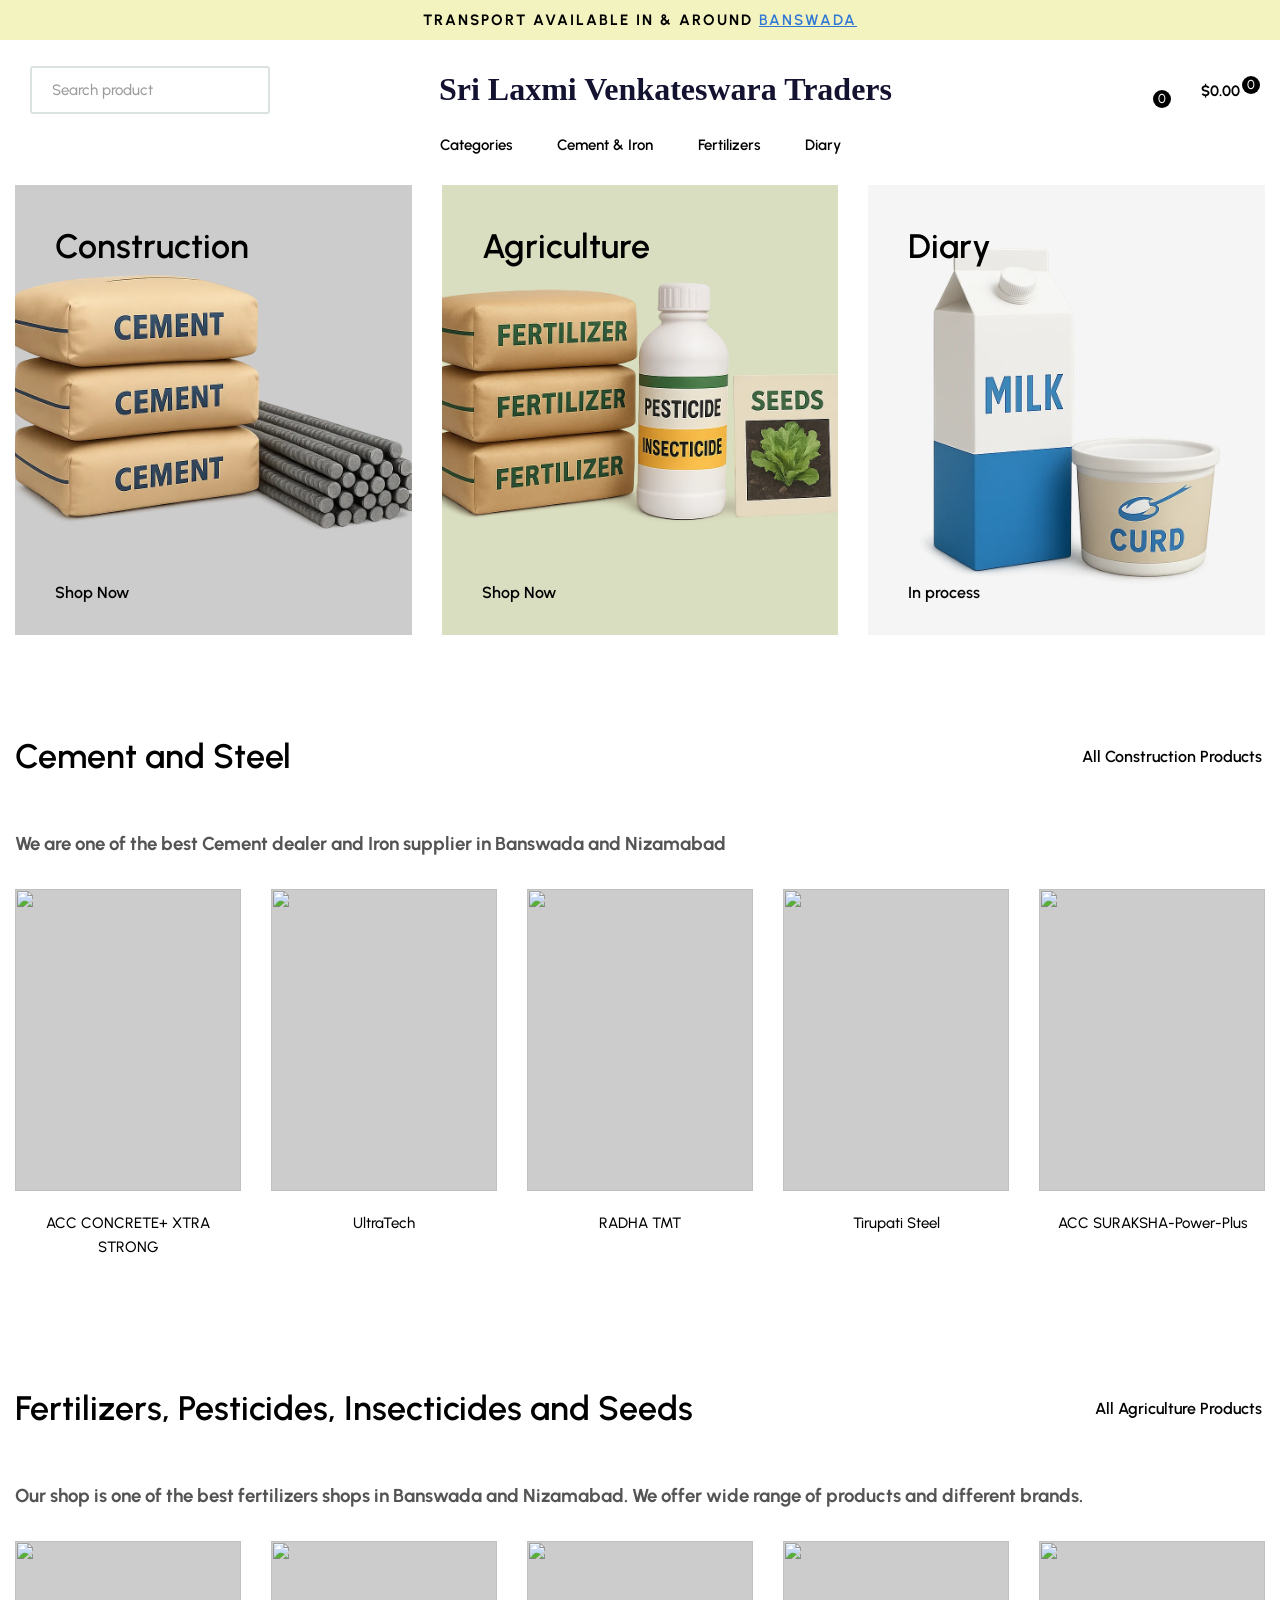
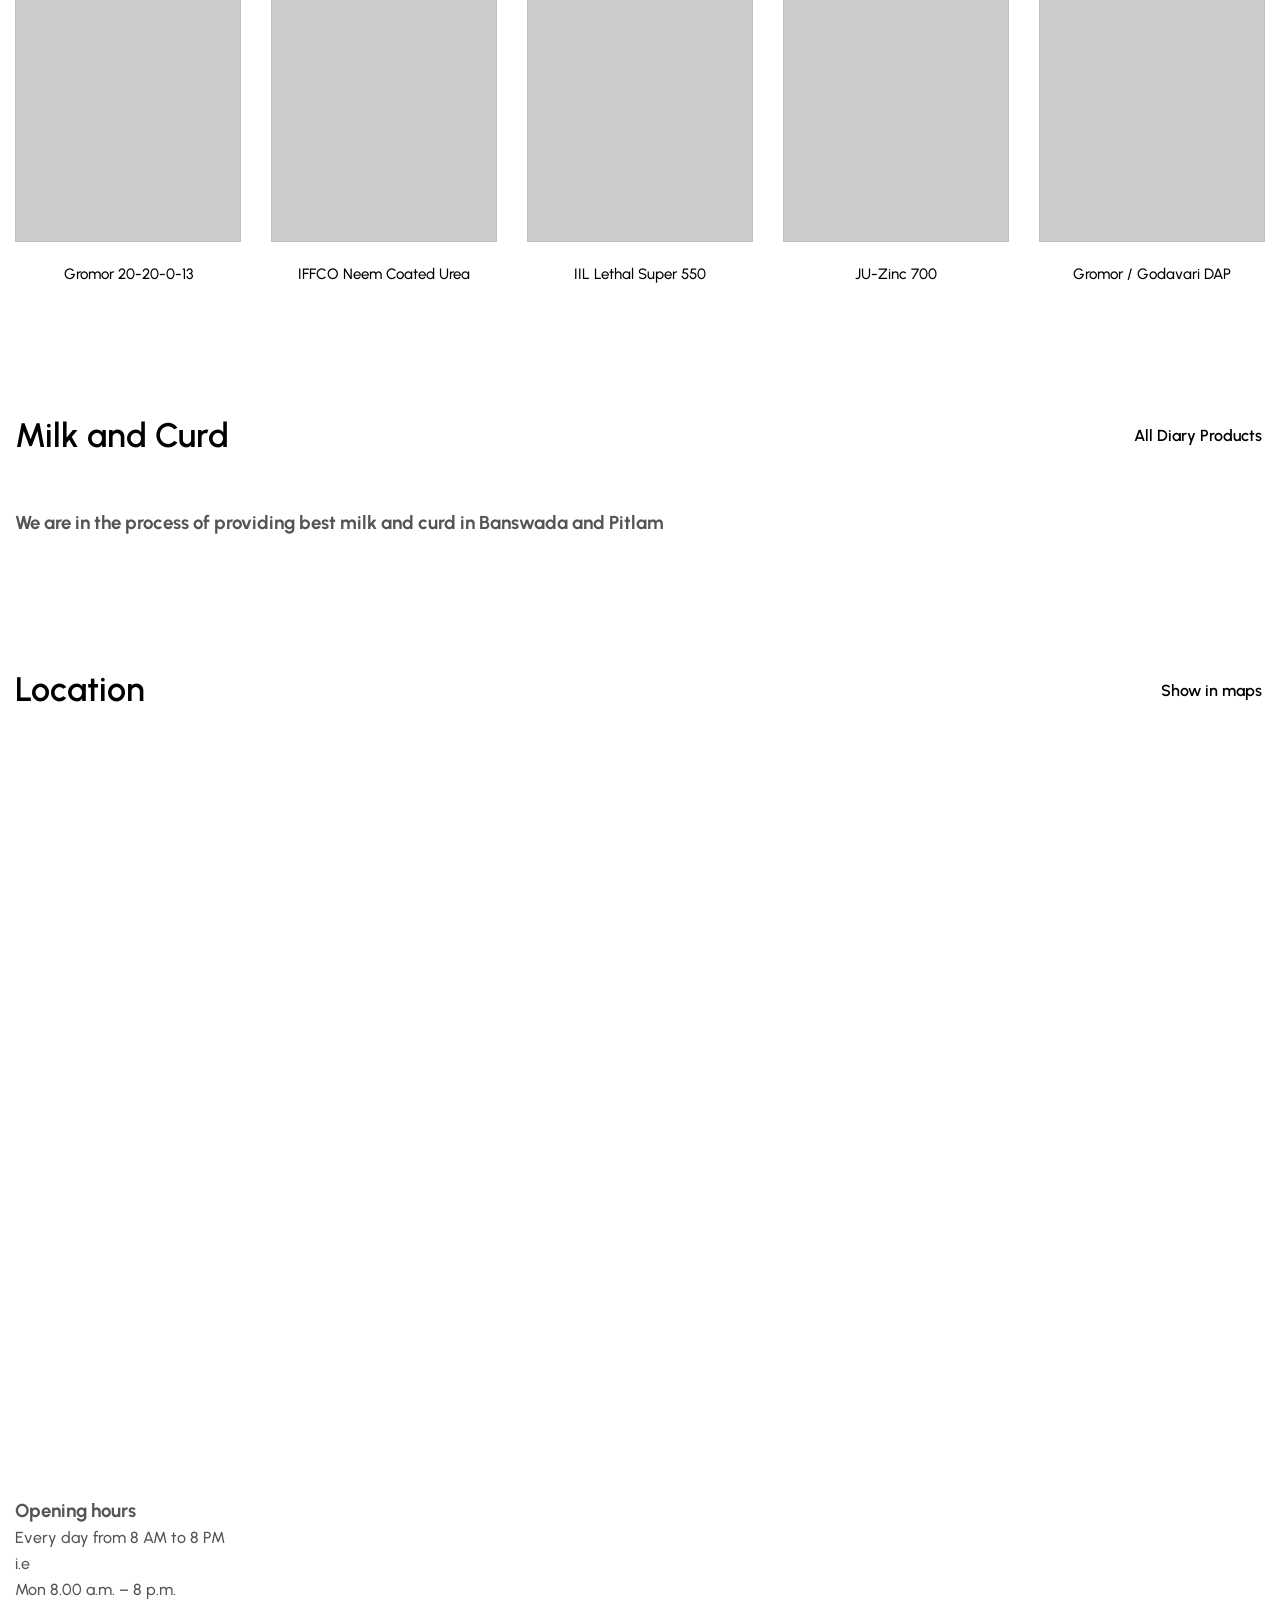
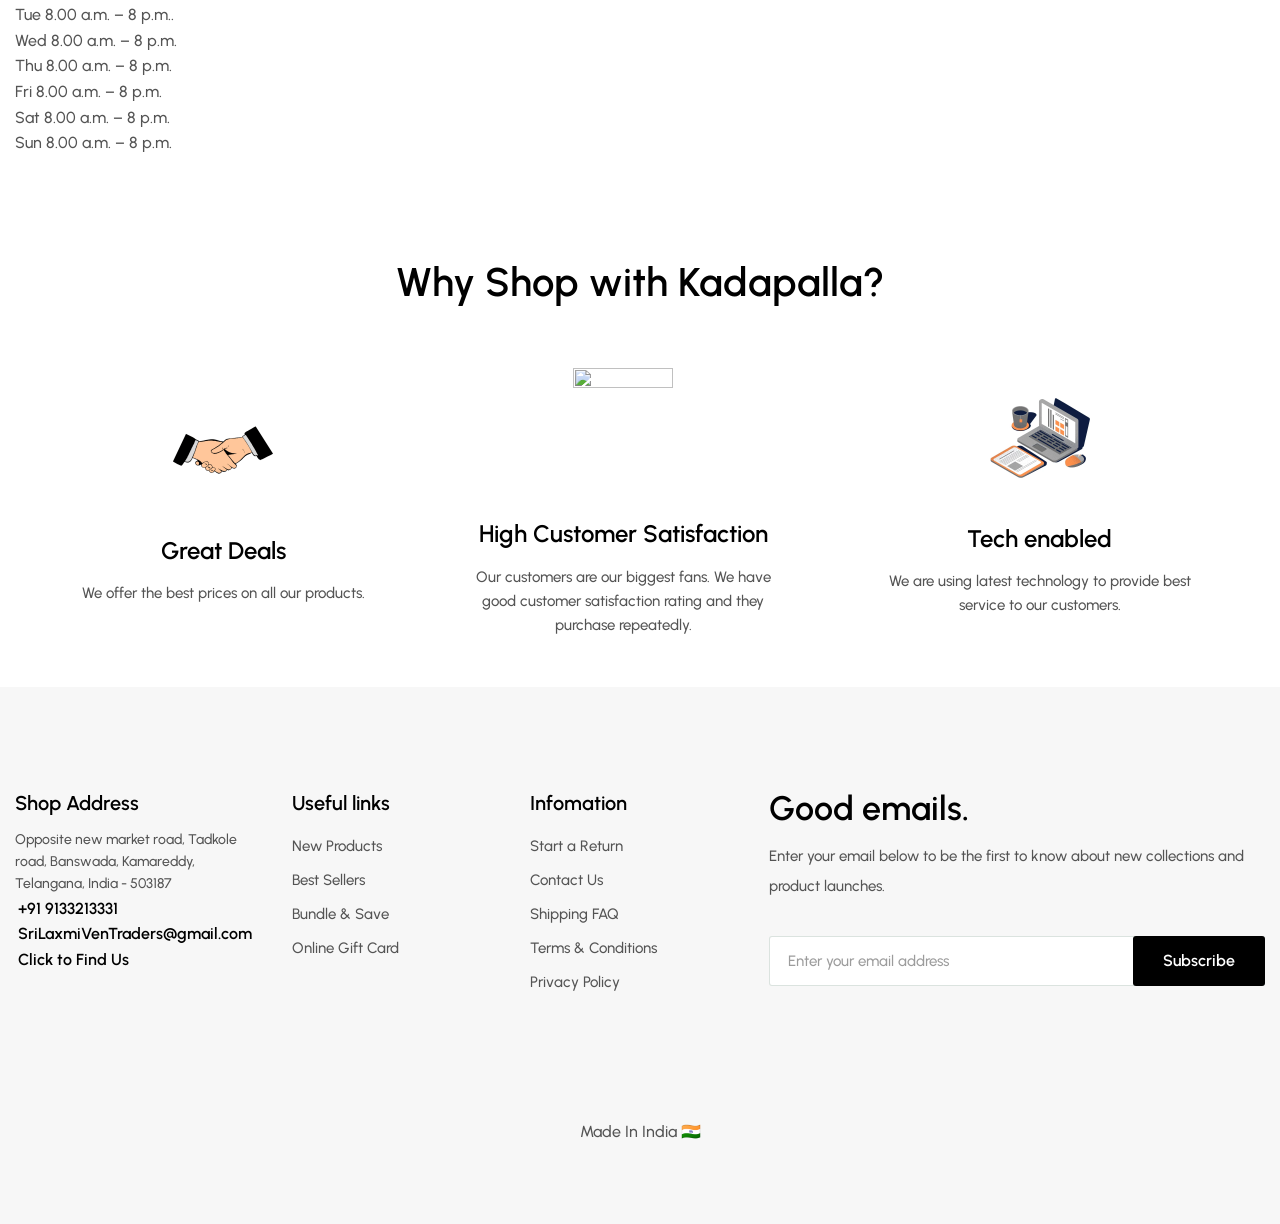
==== commit 3b30b070: "Fix typo in 'features'" ====
--- a/index.html
+++ b/index.html
@@ -1145,7 +1145,7 @@
             <li class="flex-item">
               <div class="feature-card">
 
-                <img src="/static/blog/images/features/deal.webp" width="204" height="236" loading="lazy" alt=""
+                <img src="/static/blog/images/feature/deal.webp" width="204" height="236" loading="lazy" alt=""
                   class="card-icon">
 
                 <h3 class="h3 card-title">Great Deals</h3>
@@ -1160,7 +1160,7 @@
             <li class="flex-item">
               <div class="feature-card">
 
-                <img src="/static/blog/images/features/customer_statisfaction.webp" width="204" height="236" loading="lazy"
+                <img src="/static/blog/images/feature/customer_statisfaction.webp" width="204" height="236" loading="lazy"
                   alt="" class="card-icon">
 
                 <h3 class="h3 card-title">High Customer Satisfaction</h3>
@@ -1175,7 +1175,7 @@
             <li class="flex-item">
               <div class="feature-card">
 
-                <img src="/static/blog/images/features/tech_enabled.webp" width="204" height="236" loading="lazy"
+                <img src="/static/blog/images/feature/tech_enabled.webp" width="204" height="236" loading="lazy"
                   alt="" class="card-icon">
 
                 <h3 class="h3 card-title">Tech enabled</h3>
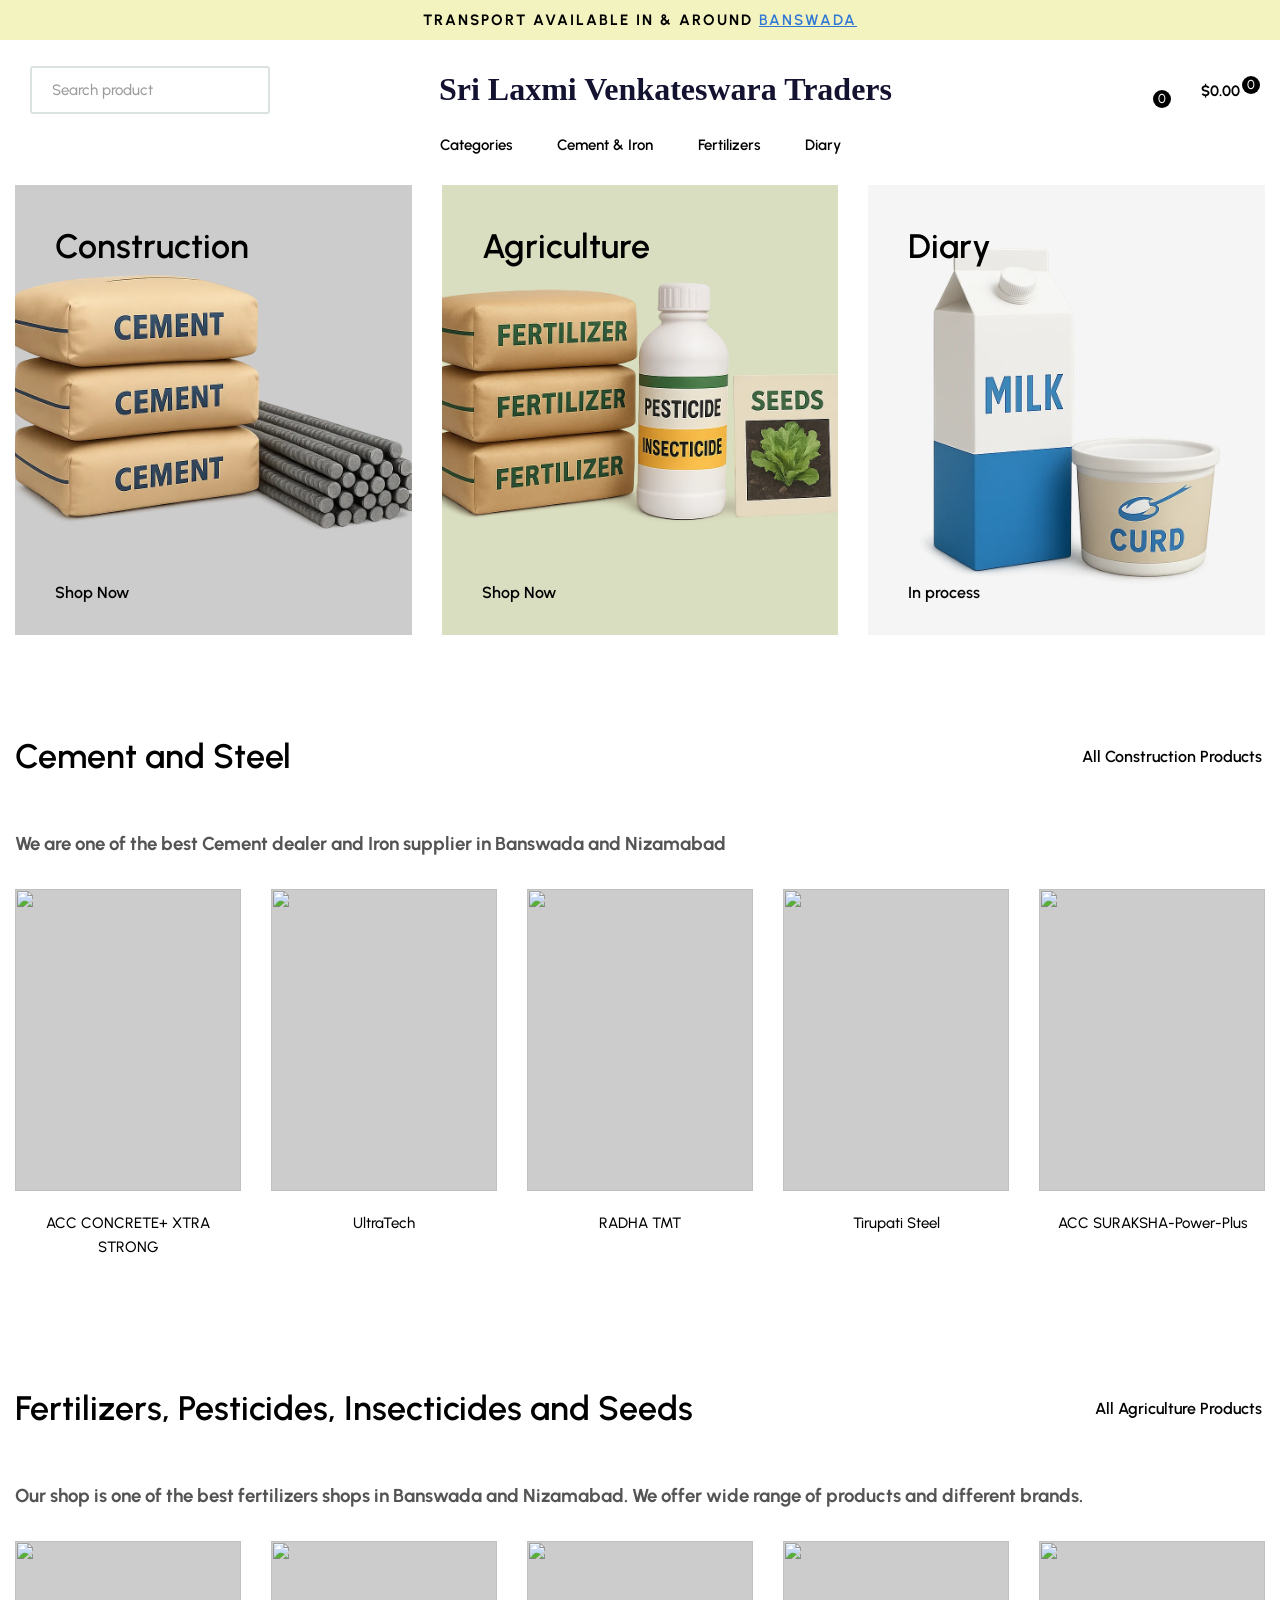
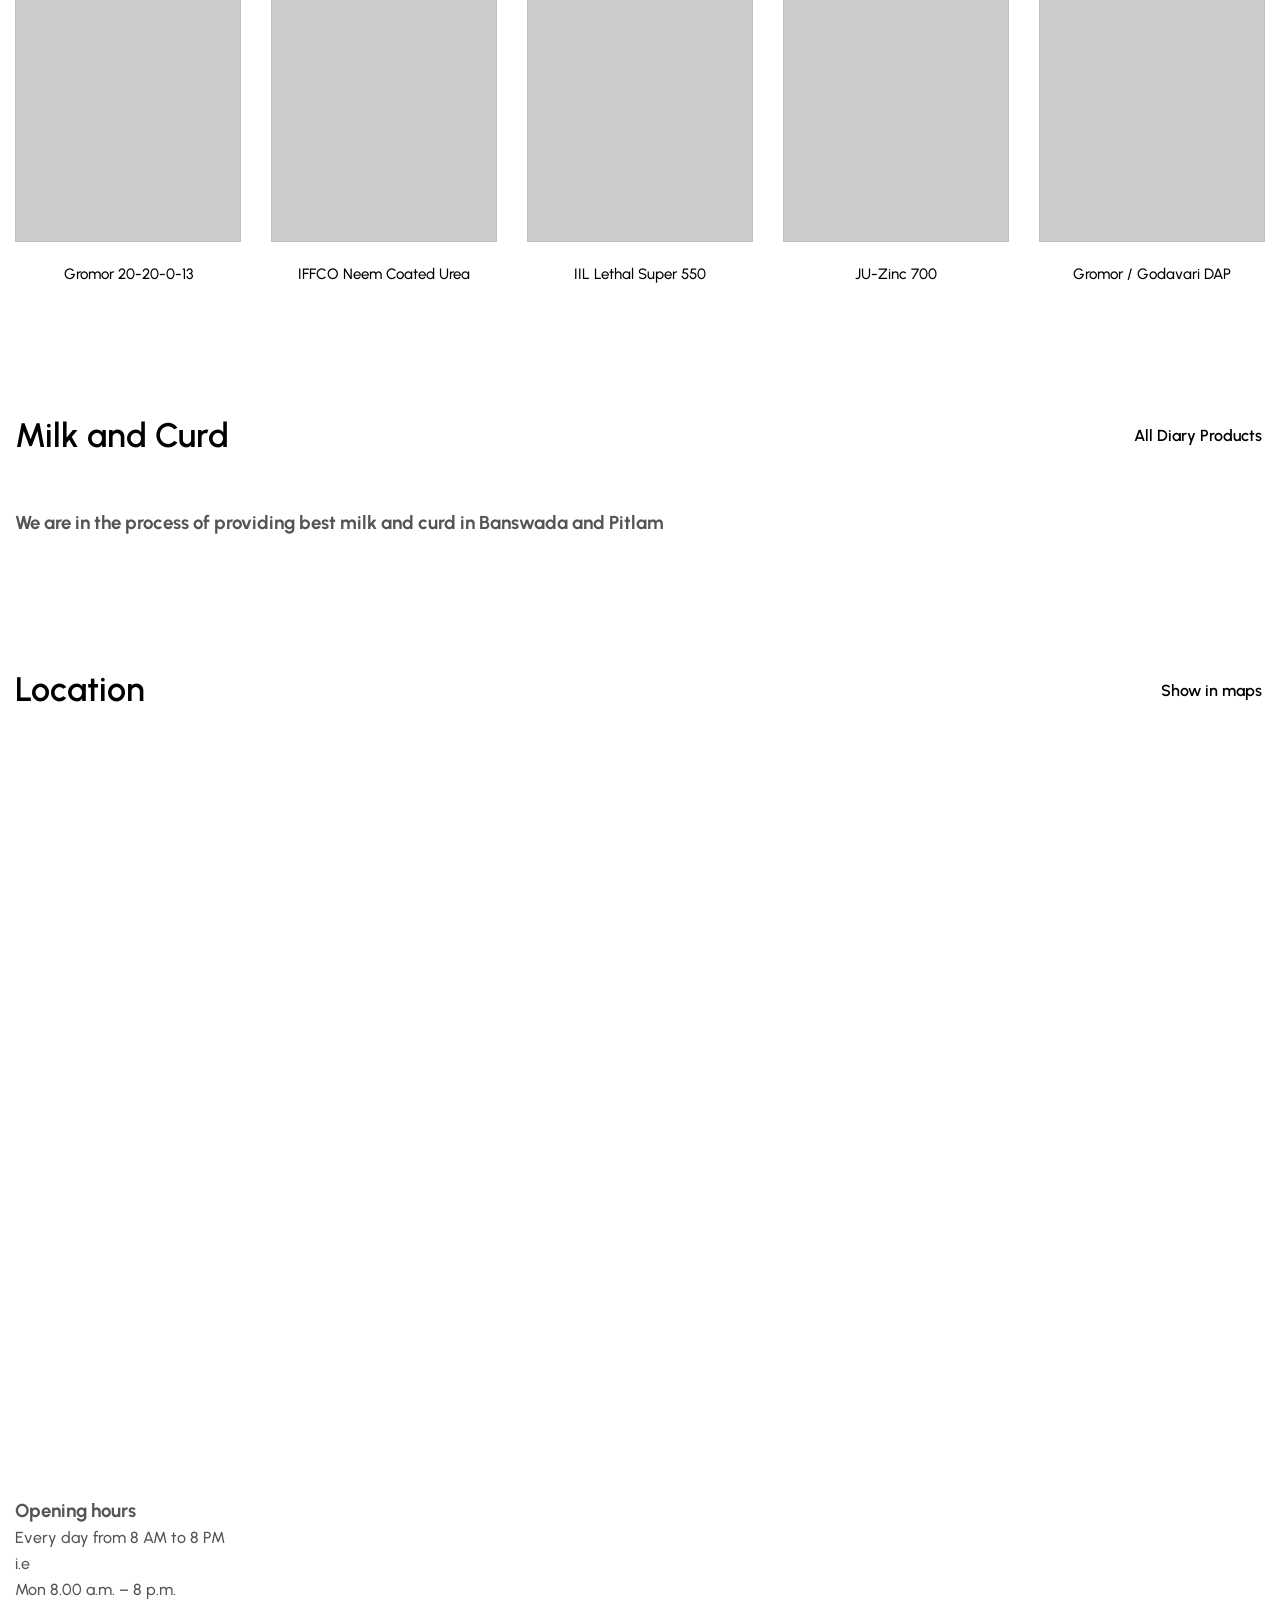
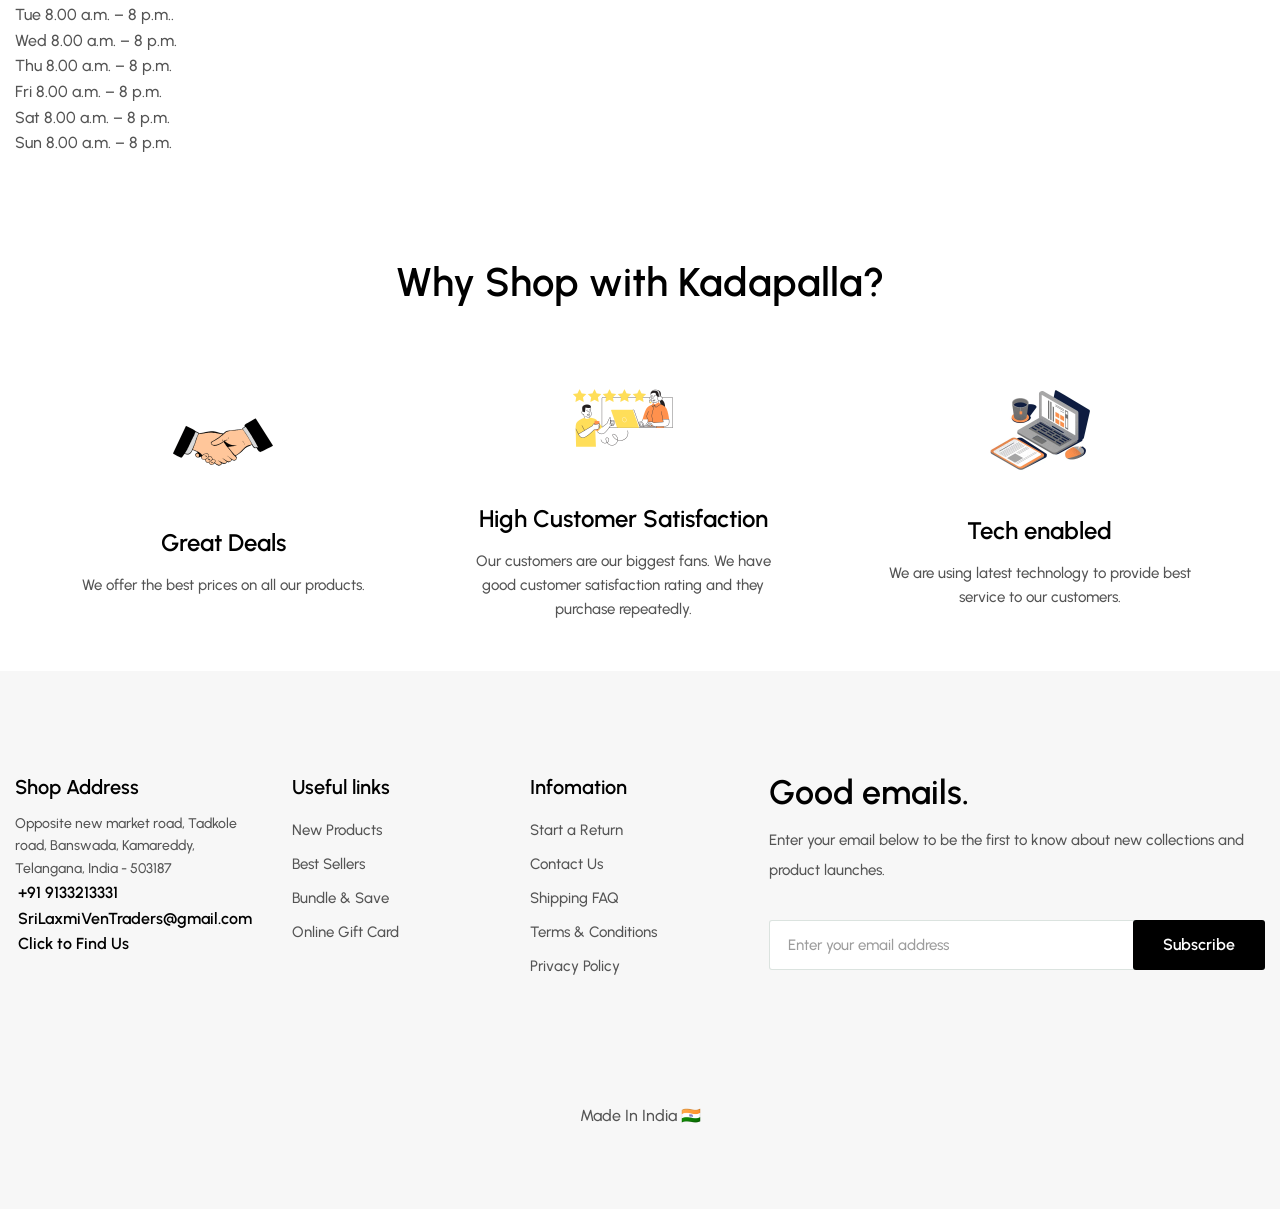
==== commit f6009ef8: "Fix typo" ====
--- a/index.html
+++ b/index.html
@@ -1160,7 +1160,7 @@
             <li class="flex-item">
               <div class="feature-card">
 
-                <img src="/static/blog/images/feature/customer_statisfaction.webp" width="204" height="236" loading="lazy"
+                <img src="/static/blog/images/feature/customer_satisfaction.webp" width="204" height="236" loading="lazy"
                   alt="" class="card-icon">
 
                 <h3 class="h3 card-title">High Customer Satisfaction</h3>
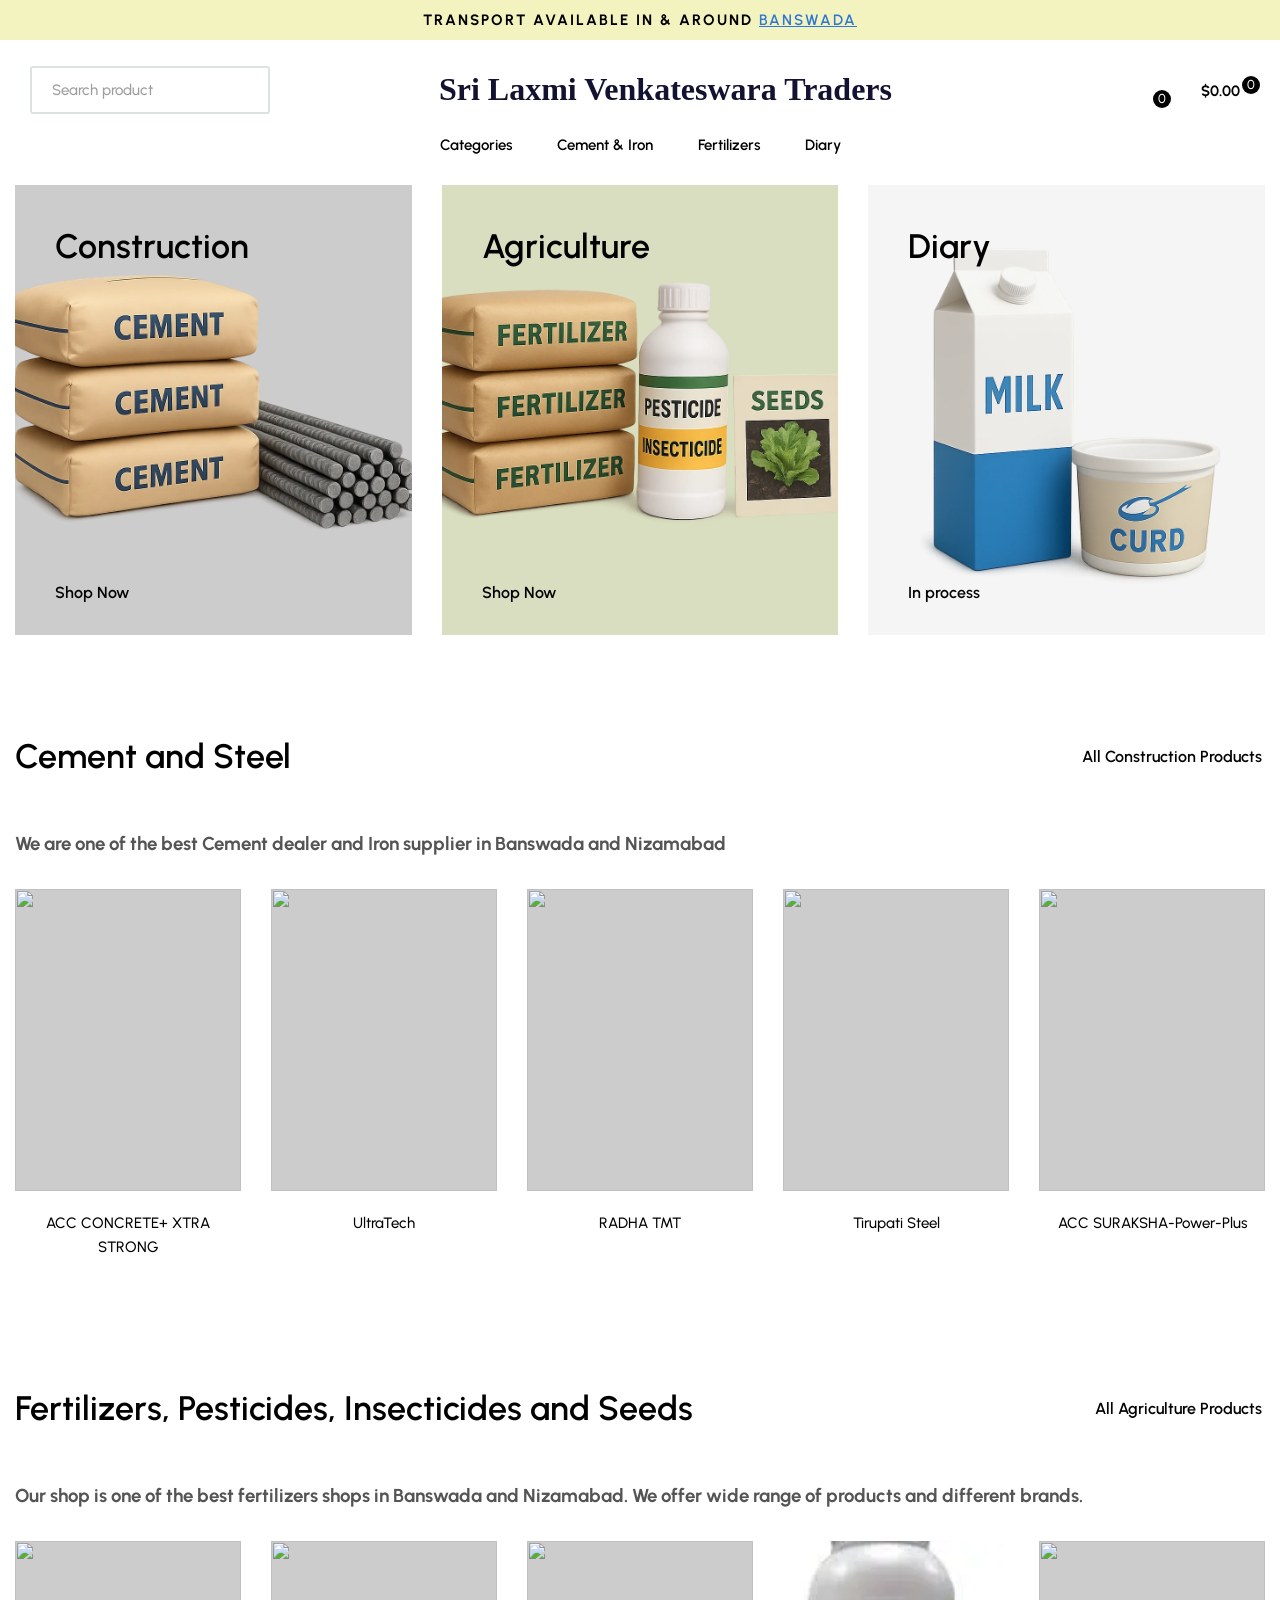
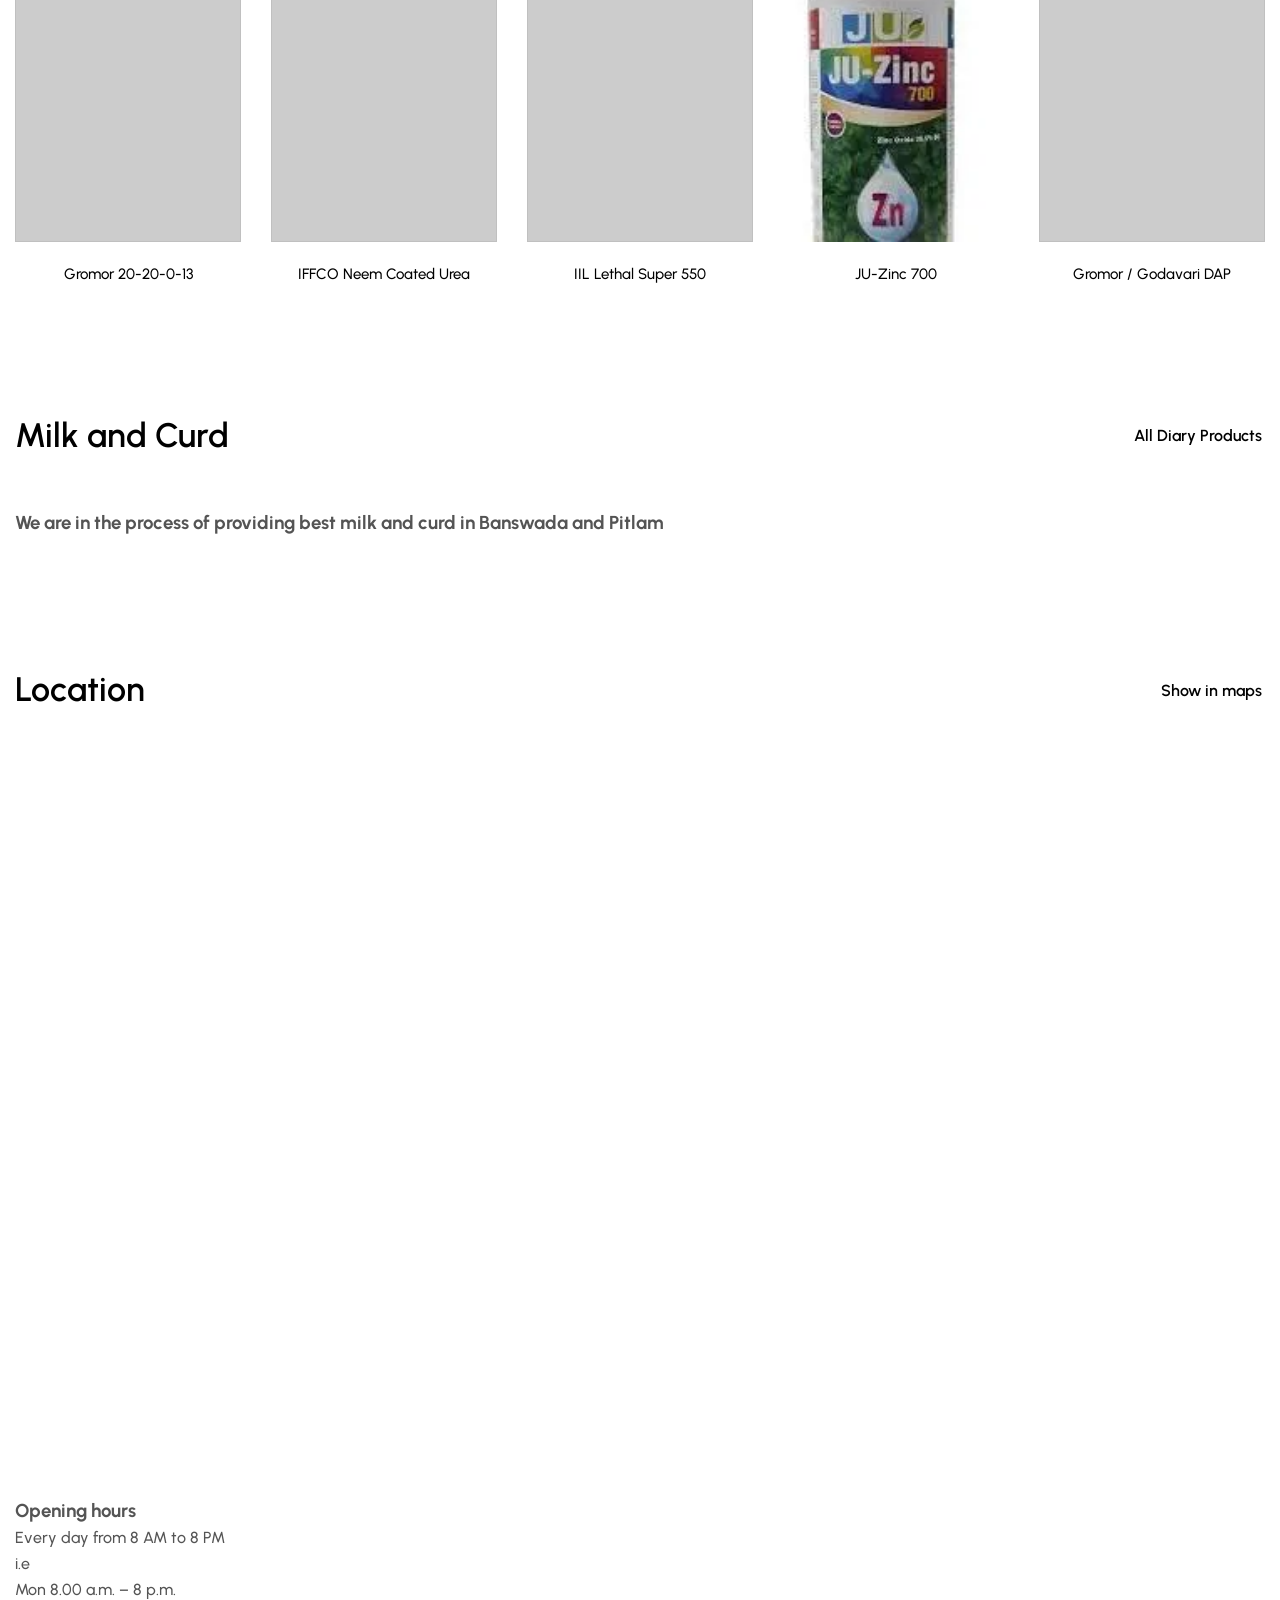
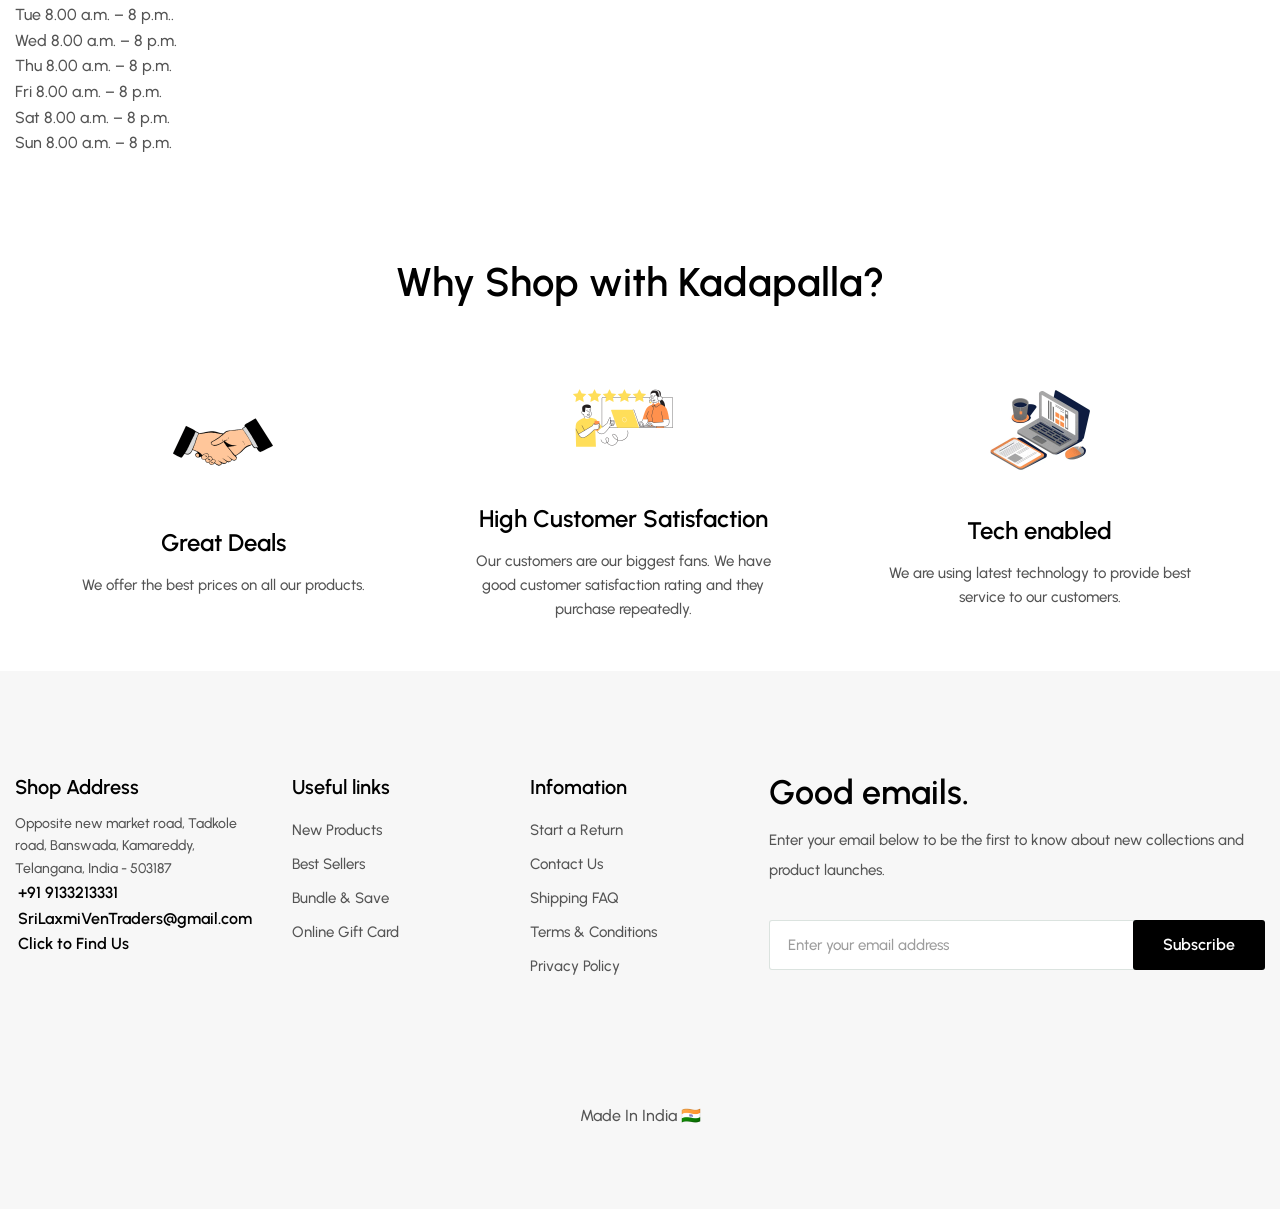
==== commit fa59a974: "Fixed missing images" ====
--- a/index.html
+++ b/index.html
@@ -351,7 +351,7 @@
                 <div class="card-banner img-holder" style="--width: 540; --height: 720;">
                   <!-- <img src="./assets/images/product-01.jpg" width="540" height="720" loading="lazy"
                     alt="Facial cleanser" class="img-cover"> -->
-                    <img src="https://www.acclimited.com/assets/images/ACC-CONCRETE-PLUSXTRA-STRONG.png" width="540" height="720" loading="lazy"
+                    <img src="https://www.acchelp.in/-/media/Project/ACCHelp/Product-List/Product-Listing-Image/ACC-Concrete-Plus.png" width="540" height="720" loading="lazy"
                     alt="" class="img-cover">
                   <!-- <span class="badge" aria-label="20% off">-20%</span>
 
@@ -575,7 +575,7 @@
               <div class="shop-card">
 
                 <div class="card-banner img-holder" style="--width: 540; --height: 720;">
-                  <img src="https://www.acclimited.com/assets/images/SURAKSHA-Power-Plus_New_Front_Final.png" width="540" height="720" loading="lazy"
+                  <img src="https://www.acchelp.in/-/media/Project/ACCHelp/Product-List/Product-Listing-Image/ACC-Suraksha-Power-Plus.png" width="540" height="720" loading="lazy"
                     alt="" class="img-cover">
 
                   <!-- <div class="card-actions">
@@ -922,7 +922,7 @@
               <div class="shop-card">
 
                 <div class="card-banner img-holder" style="--width: 540; --height: 720;">
-                    <img src="https://juagrisciences.com/uploads/products/168976041422png.png" width="540" height="720" loading="lazy"
+                    <img src="static/blog/images/products/fert/ju-zinc.webp" width="540" height="720" loading="lazy"
                     alt="" class="img-cover">
 
                   <!-- <span class="badge" aria-label="20% off">-20%</span>
